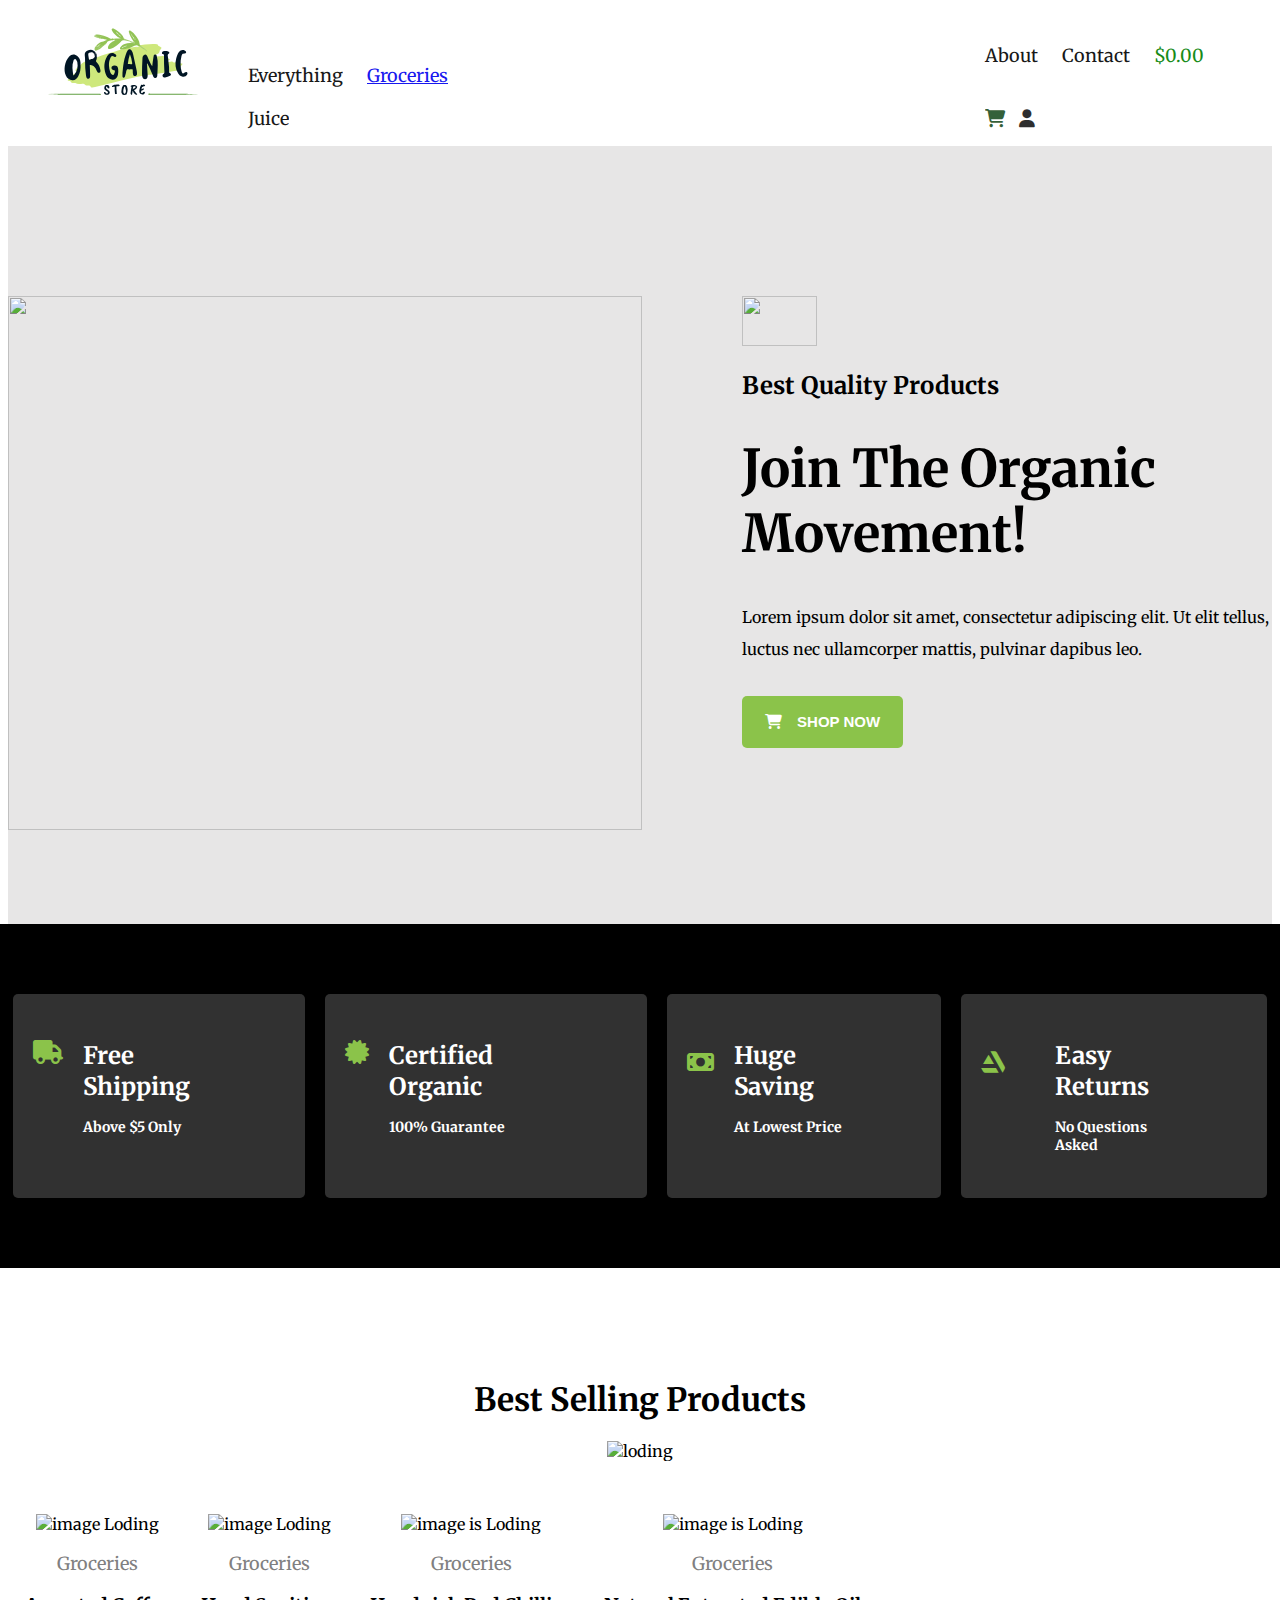
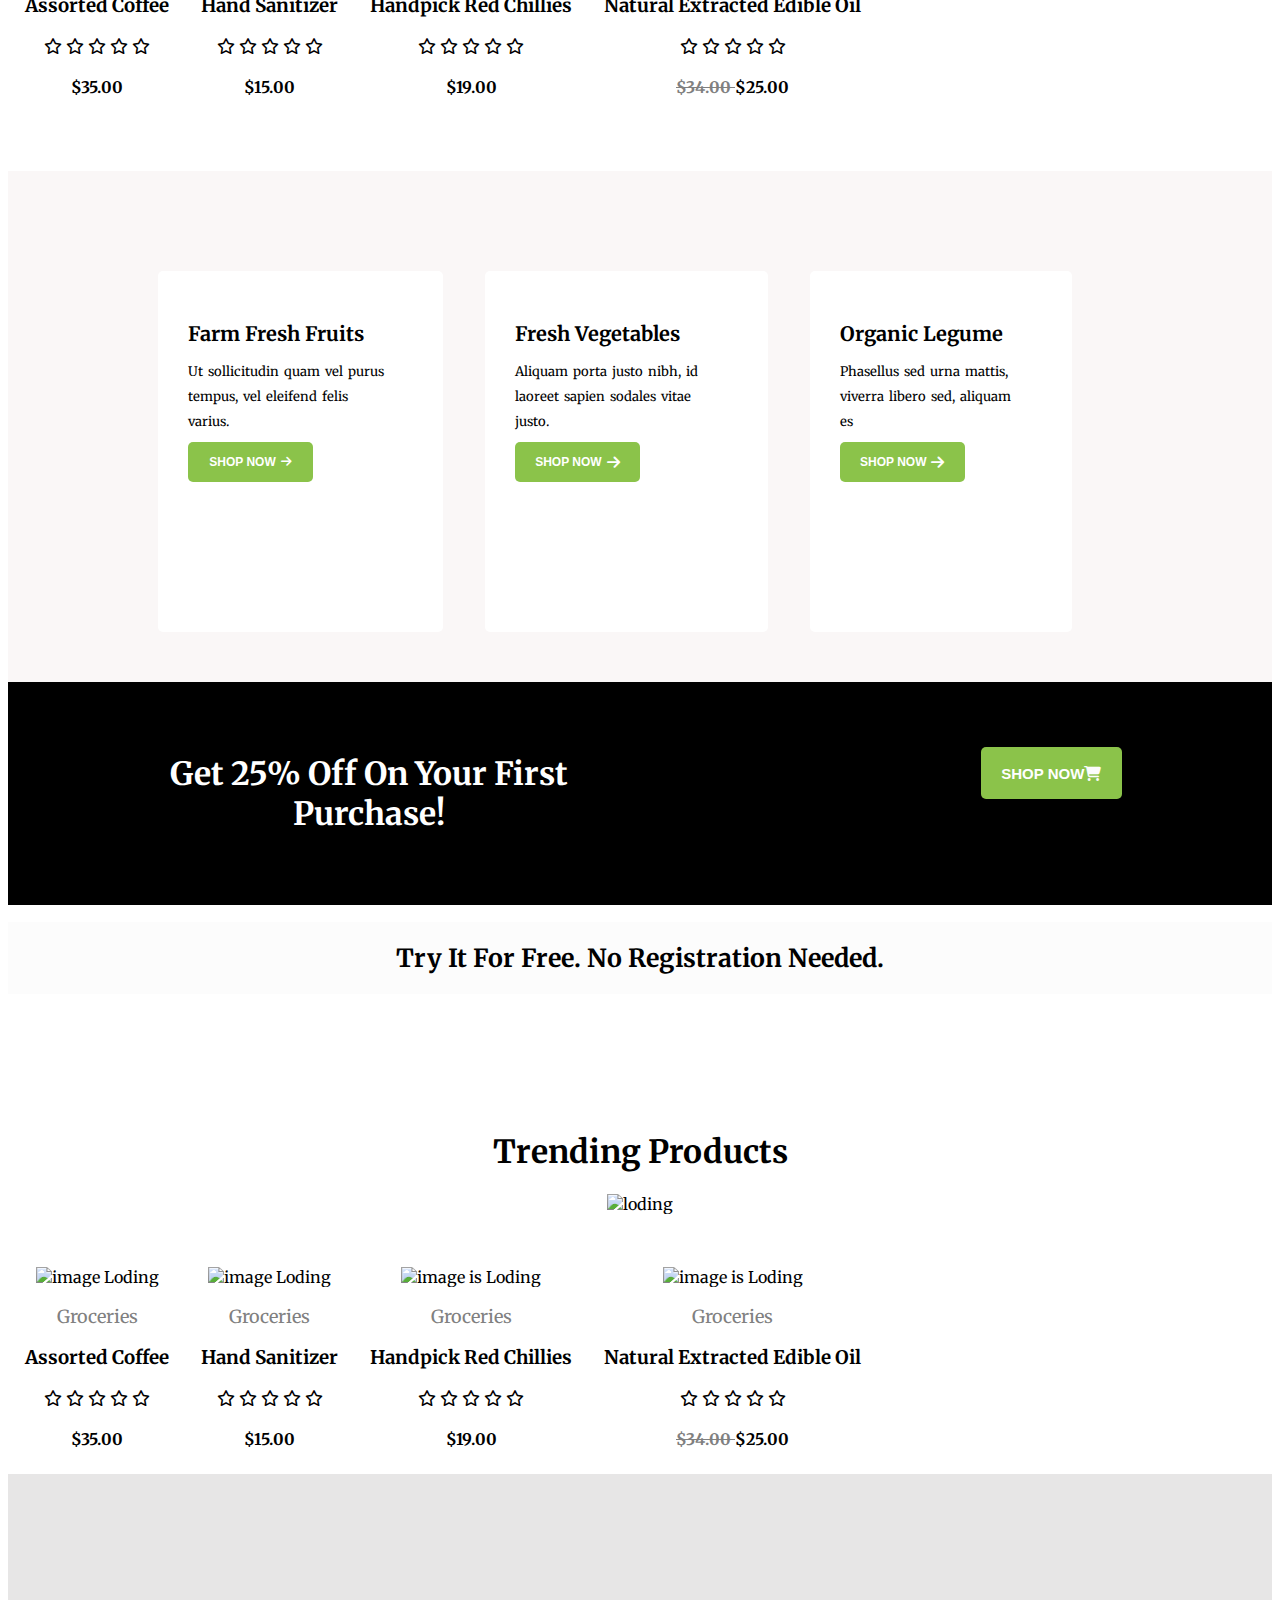
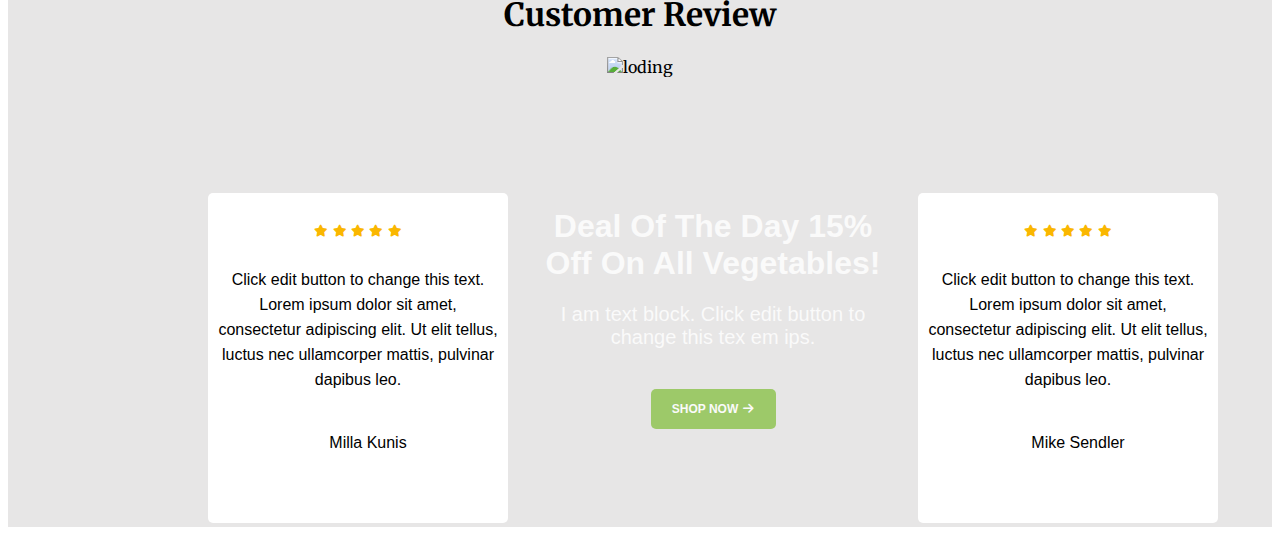
==== index.html @ 9ed95fe5 "Product Details - Design a product details page with HTML and CSS. - Include sections for product im" ====
<!DOCTYPE html>
<html lang="en">
<head>
    <meta charset="UTF-8">
    <meta name="viewport" content="width=device-width, initial-scale=1.0">
    <link rel="stylesheet" type="text/css" href="style.css">
    <link rel="stylesheet" href="https://cdnjs.cloudflare.com/ajax/libs/font-awesome/6.5.1/css/all.min.css" />
    <link href="https://fonts.googleapis.com/css2?family=Merriweather:wght@300&family=Roboto:ital,wght@0,100;0,300;0,500;1,100;1,300;1,400;1,500;1,700&family=Ubuntu&display=swap" rel="stylesheet">

    <title>Coding Ninja</title>
</head>
<body>
    <nav class="navclass">
        <div class="navdiv" id="navid">
            <div class="imgclass"><img style="padding-top:20px;" src="organic-store-logo5.svg" alt="logo" height="auto" width="150px">
            </div>
            <ol>
            <div class="navdiv2">
            <ul >Everything</ul>
             <ul><a href="groceries.html">Groceries</a></ul>
             <ul>Juice</ul></div>
             <div style="margin-left: 475px;">
             <ul >About</ul>
             <ul>Contact</ul>
             <ul style="color: green; ">$0.00</ul>
             <ul><i class="fa-solid fa-cart-shopping" style="color: #1f5125;"></i>
            <ul><i class="fa-solid fa-user" style="color: #000000;"></i></ul>
             </div>
        </div>
    </nav>
    <div class="homediv">
        <div>
            <img src="https://websitedemos.net/organic-shop-02/wp-content/uploads/sites/465/2021/03/organic-products-hero.png" alt="" width="634px" height="534px">
        </div>
        <div class="divsecond">
        <img src="https://websitedemos.net/organic-shop-02/wp-content/uploads/sites/465/2019/07/logo-leaf-new.png" alt="" height="50px" width="75px">
        <h2>Best Quality Products</h2>
        <h1 style="font-size: 3.25rem; font-weight: bolder;">Join The Organic<br> Movement!</h1>
     
        <p style="font-size: 100%; line-height: 2;">Lorem ipsum dolor sit amet, consectetur adipiscing elit. Ut elit tellus, luctus nec ullamcorper mattis, pulvinar dapibus leo.</p>
        <button class="button"><i style="padding-right: 15px;" class="fa-solid fa-cart-shopping" style="color: #fcfcfc;"></i>SHOP NOW</button>
    </div>
       </div>
       <div class="options">
        <div class="optionChild1">
            <div  style="padding-top: 20px;">
            <i class="fa-solid fa-truck fa-2xl" style="color: #8bc34a;"></i>
            </div>
            <div style="padding-left: 20px; padding-right: 25px;">
            <h1>Free Shipping</h1>
            <h3>Above $5 Only</h3>
            </div>
        </div>
        <div class="optionChild1">
            <div  style="padding-top: 20px;">
                <i class="fa-solid fa-certificate fa-2xl" style="color: #8bc34a;" ></i>
            </div>
            <div style="padding-left: 20px; padding-right: 25px;">
            <h1>Certified Organic</h1>
            <h3>100% Guarantee</h3>
            </div>
        </div>
        <div class="optionChild1">
            <div  style="padding-top: 30px;">
                <i class="fa-solid fa-money-bill fa-2xl" style="color: #8bc34a;"></i>
            </div>
            <div style="padding-left: 20px; padding-right: 25px;">
            <h1>Huge Saving</h1>
            <h3>At Lowest Price</h3>
            </div>
        </div>
        <div class="optionChild1">
            <div  style="padding-top: 30px; padding-right: 30px;">
                <i class="fa-brands fa-artstation fa-2xl" style="color: #8bc34a;"></i>
            </div>
            <div style="padding-left: 20px; padding-right: 25px;">
            <h1>Easy Returns</h1>
            <h3>No Questions Asked</h3>
            </div>
        </div>
        
    </div>
    <div style=" font-family: 'Merriweather', serif;">
    <div class="sellingproductClass">
        <h1>Best Selling Products</h1>
        <img src="https://websitedemos.net/organic-shop-02/wp-content/uploads/sites/465/2019/07/logo-leaf-new.png" alt="loding" height="33" width="75">
    </div>
    <div class="Productclass">
        <table>
            <tr>
                <td class="row">
                    <div > 
                        <img src="https://websitedemos.net/organic-shop-02/wp-content/uploads/sites/465/2018/06/coffee-asorted-600x600.jpg" alt="image Loding" height="300" width="300">
                        <p style="color: grey; font-size: 18px;">Groceries</p>
                        <h3>Assorted Coffee</h3>
                        <i class="fa-regular fa-star" style="color: #000000;"></i>
                        <i class="fa-regular fa-star" style="color: #000000;"></i>
                        <i class="fa-regular fa-star" style="color: #000000;"></i>
                        <i class="fa-regular fa-star" style="color: #000000;"></i>
                        <i class="fa-regular fa-star" style="color: #000000;"></i>
                        <h4>$35.00</h4>
                    </div>
                </td>
                <td class="row">
                    <div><img src="https://websitedemos.net/organic-shop-02/wp-content/uploads/sites/465/2018/06/orage-juice-kariz-300x300.jpg" alt="image Loding" height="300" width="300">
                        <p style="color: grey; font-size: 18px;">Groceries</p>
                        <h3>Hand Sanitizer</h3>
                        <i class="fa-regular fa-star" style="color: #000000;"></i>
                        <i class="fa-regular fa-star" style="color: #000000;"></i>
                        <i class="fa-regular fa-star" style="color: #000000;"></i>
                        <i class="fa-regular fa-star" style="color: #000000;"></i>
                        <i class="fa-regular fa-star" style="color: #000000;"></i>
                        <h4>$15.00</h4>
                    
                    
                    </div>
                    </td>
                <td class="row">
                    <div>
                        <img  src="https://websitedemos.net/organic-shop-02/wp-content/uploads/sites/465/2018/06/sanitizer.jpg" alt="image is Loding" height="300" width="300">
                        <p style="color: grey; font-size: 18px;">Groceries</p>
                        <h3>Handpick Red Chillies</h3>
                        <i class="fa-regular fa-star" style="color: #000000;"></i>
                        <i class="fa-regular fa-star" style="color: #000000;"></i>
                        <i class="fa-regular fa-star" style="color: #000000;"></i>
                        <i class="fa-regular fa-star" style="color: #000000;"></i>
                        <i class="fa-regular fa-star" style="color: #000000;"></i>
                        <h4>$19.00</h4>
                    </div>
                </td>
                <td class="row"><div>
                    <img  src="https://websitedemos.net/organic-shop-02/wp-content/uploads/sites/465/2018/06/red-chillies-300x300.jpg" alt="image is Loding">
                    <p style="color: grey; font-size: 18px;">Groceries</p>
                        <h3>Natural Extracted Edible Oil</h3>
                        <i class="fa-regular fa-star" style="color: #000000;"></i>
                        <i class="fa-regular fa-star" style="color: #000000;"></i>
                        <i class="fa-regular fa-star" style="color: #000000;"></i>
                        <i class="fa-regular fa-star" style="color: #000000;"></i>
                        <i class="fa-regular fa-star" style="color: #000000;"></i>
                        <h4><del style="color: grey;">$34.00   </del>$25.00</h4>
                </div></td>
            </tr>
        </table>
    </div>
    </div>
    <div class="add">
        <div class="inneradd1">
            <h1 class="addh1">Farm Fresh Fruits</h1>
            <p class="addp">Ut sollicitudin quam vel purus tempus, vel eleifend felis varius.</p>
            <button class="button" style="width: 125px; height:40px; font-size: 12px; margin-top: -5px; ">SHOP NOW<i class="fa-solid fa-arrow-right " style="color: #ffffff; padding-left: 5px;"></i></button>
        </div>
        <div class="inneradd2" >
            <h1 class="addh1" >Fresh Vegetables</h1>
            <p class="addp">Aliquam porta justo nibh, id laoreet sapien sodales vitae justo.</p>
            <button class="button" style="width: 125px; font-size: 12px; margin-top: -5px; height: 40px;">SHOP NOW<i class="fa-solid fa-arrow-right fa-lg" style="color: #ffffff; padding-left: 5px;"></i></button>
        </div>
        <div class="inneradd3">
            <h1 class="addh1">Organic Legume</h1>
            <p class="addp">Phasellus sed urna mattis, viverra  libero sed, aliquam es</p>
            <Button class="button" style="width: 125px;  font-size: 12px;height: 40px; margin-top: -5px;">SHOP NOW<i class="fa-solid fa-arrow-right fa-lg" style="color: #ffffff; padding-left: 5px;"></i></Button>
    
        </div>
    </div>
    <div style=" font-family: 'Merriweather', serif; background-color: #000000; display: inline-flex; text-align: center; padding-top: 50px; padding-bottom: 50px;">
        <h1 style="color: white; padding-right: 200px; padding-left: 100px;">Get 25% Off On Your First Purchase!</h1>
        <button class="button" style="margin-left: 150px;margin-right: 150px; width:150px">SHOP NOW<i class="fa-solid fa-cart-shopping" style="color: #fcfcfc;"></i></button>
    </div>
    <div style=" font-family: 'Merriweather', serif; background-color: #fcfcfc; text-align: center;">
        <h1 style="font-size: 25px; padding-top: 20px; padding-bottom: 20px;">Try It For Free. No Registration Needed.</h1>
    </div>


    <div style=" font-family: 'Merriweather', serif;">
        <div class="sellingproductClass">
            <h1>Trending Products</h1>
            <img src="https://websitedemos.net/organic-shop-02/wp-content/uploads/sites/465/2019/07/logo-leaf-new.png" alt="loding" height="33" width="75">
        </div>
        <div class="Productclass">
            <table>
                <tr>
                    <td class="row">
                        <div > 
                            <img src="https://websitedemos.net/organic-shop-02/wp-content/uploads/sites/465/2018/06/coffee-asorted-600x600.jpg" alt="image Loding" height="300" width="300">
                            <p style="color: grey; font-size: 18px;">Groceries</p>
                            <h3>Assorted Coffee</h3>
                            <i class="fa-regular fa-star" style="color: #000000;"></i>
                            <i class="fa-regular fa-star" style="color: #000000;"></i>
                            <i class="fa-regular fa-star" style="color: #000000;"></i>
                            <i class="fa-regular fa-star" style="color: #000000;"></i>
                            <i class="fa-regular fa-star" style="color: #000000;"></i>
                            <h4>$35.00</h4>
                        </div>
                    </td>
                    <td class="row">
                        <div><img src="https://websitedemos.net/organic-shop-02/wp-content/uploads/sites/465/2018/06/orage-juice-kariz-300x300.jpg" alt="image Loding" height="300" width="300">
                            <p style="color: grey; font-size: 18px;">Groceries</p>
                            <h3>Hand Sanitizer</h3>
                            <i class="fa-regular fa-star" style="color: #000000;"></i>
                            <i class="fa-regular fa-star" style="color: #000000;"></i>
                            <i class="fa-regular fa-star" style="color: #000000;"></i>
                            <i class="fa-regular fa-star" style="color: #000000;"></i>
                            <i class="fa-regular fa-star" style="color: #000000;"></i>
                            <h4>$15.00</h4>
                        
                        
                        </div>
                        </td>
                    <td class="row">
                        <div>
                            <img  src="https://websitedemos.net/organic-shop-02/wp-content/uploads/sites/465/2018/06/sanitizer.jpg" alt="image is Loding" height="300" width="300">
                            <p style="color: grey; font-size: 18px;">Groceries</p>
                            <h3>Handpick Red Chillies</h3>
                            <i class="fa-regular fa-star" style="color: #000000;"></i>
                            <i class="fa-regular fa-star" style="color: #000000;"></i>
                            <i class="fa-regular fa-star" style="color: #000000;"></i>
                            <i class="fa-regular fa-star" style="color: #000000;"></i>
                            <i class="fa-regular fa-star" style="color: #000000;"></i>
                            <h4>$19.00</h4>
                        </div>
                    </td>
                    <td class="row"><div>
                        <img  src="https://websitedemos.net/organic-shop-02/wp-content/uploads/sites/465/2018/06/red-chillies-300x300.jpg" alt="image is Loding">
                        <p style="color: grey; font-size: 18px;">Groceries</p>
                            <h3>Natural Extracted Edible Oil</h3>
                            <i class="fa-regular fa-star" style="color: #000000;"></i>
                            <i class="fa-regular fa-star" style="color: #000000;"></i>
                            <i class="fa-regular fa-star" style="color: #000000;"></i>
                            <i class="fa-regular fa-star" style="color: #000000;"></i>
                            <i class="fa-regular fa-star" style="color: #000000;"></i>
                            <h4><del style="color: grey;">$34.00   </del>$25.00</h4>
                    </div></td>
                </tr>
            </table>
        </div>
        </div>
        <div  style=" font-family:Arial, Helvetica, sans-serif; background:rgba(221, 220, 220, 0.7) url(http://www.goeazyfacilities.com/wp-content/uploads/2020/04/leaves-free-img-300x237.png);
       background-repeat: no-repeat ; background-position: left top; background-size: 350px; padding-top: 100px;">
            <div style="text-align: center; font-family: 'Merriweather', serif;"><h1>Customer Review</h1>
                <img src="https://websitedemos.net/organic-shop-02/wp-content/uploads/sites/465/2019/07/logo-leaf-new.png" alt="loding" height="33" width="75">
            </div>
            <div style=" display: inline-flex; align-items: baseline;margin-left: 200px; margin-right: 100px; margin-top: 50px;">
                <div style="width: 300px; padding-top: 30px; height: 300px; margin-right: 30px; border-radius: 5px; text-align: center; background-color: white;">
                    <i class="fa-solid fa-star fa-xs" style="color: #fab700;"></i>
                    <i class="fa-solid fa-star fa-xs" style="color: #fab700;"></i>
                    <i class="fa-solid fa-star fa-xs" style="color: #fab700;"></i>
                    <i class="fa-solid fa-star fa-xs" style="color: #fab700;"></i>
                    <i class="fa-solid fa-star fa-xs" style="color: #fab700;"></i>
                    <p style="font-family: Arial, Helvetica, sans-serif; padding: 10px; line-height: 25px;">Click edit button to change this text. Lorem ipsum dolor sit amet, consectetur adipiscing elit. Ut elit tellus, luctus nec ullamcorper mattis, pulvinar dapibus leo.</p>
                    <div style="display: inline-flex;"><img src="https://websitedemos.net/organic-shop-02/wp-content/uploads/sites/465/2019/07/client02-free-img.png" alt="">
                        <p style="padding-left: 20px;">Milla Kunis</p>
                    </div>
                
                </div>
                <div style="width: 350px; height: 400px; margin-right: 30px; border-radius: 5px; background-image:  url(https://imagedelivery.net/F5KOmplEz0rStV2qDKhYag/66325229-75d7-466e-7366-ceefbf7e6c00/tn) ;
                overflow: hidden; opacity: 0.8; background-position: center center; text-align: center; ">
                <h1 style="color: white; padding-top: 60px; font-weight: 9px;">Deal Of The Day 15% Off On All Vegetables!</h1>
                <p style="color: white; font-size: 20px; font-weight: 5px;">I am text block. Click edit button to change this tex em ips.</p>
                <button class="button" style="width: 125px; height:40px; font-size: 12px; margin-top:20px; ">SHOP NOW<i class="fa-solid fa-arrow-right " style="color: #ffffff; padding-left: 5px;"></i></button>
   
            </div>
                <div style="width: 300px; padding-top: 30px; height: 300px; background-color: white; border-radius: 5px;">
                    <div style="width: 300px; height: 300px;  margin-right: 30px; border-radius: 5px; text-align: center;">
                        <i class="fa-solid fa-star fa-xs" style="color: #fab700;"></i>
                        <i class="fa-solid fa-star fa-xs" style="color: #fab700;"></i>
                        <i class="fa-solid fa-star fa-xs" style="color: #fab700;"></i>
                        <i class="fa-solid fa-star fa-xs" style="color: #fab700;"></i>
                        <i class="fa-solid fa-star fa-xs" style="color: #fab700;"></i>
                      
                        <p style="font-family: Arial, Helvetica, sans-serif; padding: 10px; line-height: 25px;">Click edit button to change this text. Lorem ipsum dolor sit amet, consectetur adipiscing elit. Ut elit tellus, luctus nec ullamcorper mattis, pulvinar dapibus leo.</p>
                        <div style="display: inline-flex;"><img src="https://websitedemos.net/organic-shop-02/wp-content/uploads/sites/465/2019/07/client01-free-img.png" alt="">
                            <p style="padding-left: 20px;">Mike Sendler</p>
                        </div></div>
            </div>
        </div>
    
    
        

  
    <!-- <h1 style="text-align: center;">Best Selling Product</h1> -->
    <!-- <div style="text-align: center;">
    <img style="display: inline-block;" src="https://websitedemos.net/organic-shop-02/wp-content/uploads/sites/465/2019/07/logo-leaf-new.png" alt="Loding Image" width="75" height="33">
    </div> -->
    <!-- <br>
    <img style="padding: 30px;" src="https://websitedemos.net/organic-shop-02/wp-content/uploads/sites/465/2018/06/coffee-asorted-600x600.jpg" alt="image Loding" height="300" width="300">
    <img style="padding: 30px;" href="https://www.facebook.com/" src="https://websitedemos.net/organic-shop-02/wp-content/uploads/sites/465/2018/06/orage-juice-kariz-300x300.jpg" alt="image Loding" height="300" width="300">
    <img style="padding: 30px;" src="https://websitedemos.net/organic-shop-02/wp-content/uploads/sites/465/2018/06/sanitizer.jpg" alt="image is Loding" height="300" width="300">
    <img  style="padding: 30px;"src="https://websitedemos.net/organic-shop-02/wp-content/uploads/sites/465/2018/06/red-chillies-300x300.jpg" alt="image is Loding">
    <br> -->
    <!-- <h1 style="text-align: center;">Trending Products</h1>
    <div style="text-align: center;">
        <img style="display: inline-block;" src="https://websitedemos.net/organic-shop-02/wp-content/uploads/sites/465/2019/07/logo-leaf-new.png" alt="Loding Image" width="75" height="33">
    </div>
    <br>
    <img style="padding: 30px;" src="https://websitedemos.net/organic-shop-02/wp-content/uploads/sites/465/2018/06/coffee-asorted-600x600.jpg" alt="image Loding" height="300" width="300">
    <img style="padding: 30px;" href="https://www.facebook.com/" src="https://websitedemos.net/organic-shop-02/wp-content/uploads/sites/465/2018/06/orage-juice-kariz-300x300.jpg" alt="image Loding" height="300" width="300">
    <img style="padding: 30px;" src="https://websitedemos.net/organic-shop-02/wp-content/uploads/sites/465/2018/06/sanitizer.jpg" alt="image is Loding" height="300" width="300">
    <img  style="padding: 30px;"src="https://websitedemos.net/organic-shop-02/wp-content/uploads/sites/465/2018/06/red-chillies-300x300.jpg" alt="image is Loding">
   
    <img style="padding: 15px;" src="https://websitedemos.net/organic-shop-02/wp-content/uploads/sites/465/2019/06/organic-store-logo5.svg" alt="logo" height="100" width="150"> -->
    

</body>
</html>
---- style.css ----
.navclass{
   
   padding-left: 40px;
    background-color: transparent;
}
ol{
    display: inline-flex;
}
.navdiv2{
    margin-top: 20px;
}
ul
{
    padding-top: 20px;
    padding-left: 10px;
    padding-right: 10px;
    opacity: 0.9;
    display: inline-block;
    font-size: 18px;
    font-family: 'Merriweather', serif;
    

}
.navdiv{
    display: inline-flex;
    background-color: white;
}
.fa-cart{
    height: 30px;
    width: 30px;
    
}
.homediv{
    display: inline-flex;
    background:  rgba(221, 220, 220, 0.7) url(http://www.goeazyfacilities.com/wp-content/uploads/2020/04/leaves-free-img-300x237.png);
    background-repeat: no-repeat;
    background-position: 100% 100%;
    background-size: 350px;
    padding-bottom: 100px;
 
    padding-top:150px ;
}
.divsecond{
    align-items: center;
    margin-left: 100px;
    font-family: 'Merriweather', serif;
}
.button{
    
    width: 30.418%;
    height: 3.25rem;
    border-radius: 5px;
    background-color: #8bc34a;
    font-size: 15px;
    color:white;
    border:transparent;
    font-weight: bolder;
    margin-top: 15px;
}
.options{
    background-color: black;
    display: inline-flex;
    margin:-10px;
    padding-left: 5px;
    padding-right: 5px;
    padding-top: 30px;
    padding-bottom: 30px;
   
   
    font-family: 'Merriweather', serif;
}
.optionChild1{
    color: white;
    background-color: rgb(49, 49, 49);
    margin-left: 10px;
    margin-right: 10px;
    padding-left: 20px;
    padding-right: 50px;
    border-radius: 5px;
    margin-top: 40px;
    margin-bottom: 40px;
    font-size: 12px;
    padding-bottom: 30px;
    padding-top: 30px;
    display: inline-flex;
}
.sellingproductClass{
    text-align: center;
    padding-bottom: 50px;
    padding-top: 100px;
    font-size: 1rem;
}
.productclass{
    font-family: 'Merriweather', serif;
    padding-top: 20px;
    }
.row{
    text-align: center;
    padding-left:15px;
    padding-right: 15px;
}
.add{
    background-color: rgb(250, 247, 247);
    display: inline-flex;
    margin-top: 50px;
    padding-top: 50px;
    font-family: 'Merriweather', serif;
    background-image: url(https://websitedemos.net/organic-shop-02/wp-content/uploads/sites/465/2021/03/basil-leaf.png);
    background-position: center top;
    background-repeat: no-repeat;
    background-size: 10%;
    
}
.inneradd1{
    background-image: url(https://prodentumano-1d466.kxcdn.com/upload/thumbnail/product/2023-05-27/op-1685175100.jpg);
    background-color: white;
    margin: 50px;
    padding-left: 30px;
     padding-right: 50px;
    border-radius: 5px;
    background-size: 70%;
    background-repeat: no-repeat;
    background-position: bottom right;
    padding-bottom: 25px;
    margin-left:150px;
    
    
}
.inneradd2{
    background-image: url(https://onempa.com/wp-content/uploads/2023/07/Butterhead-lettuce-1024x683.jpg);
    background-color: white;
    margin: 50px;
    padding-left: 30px;
    padding-right: 50px;
    border-radius: 5px;
    background-size: 70%;
    background-repeat: no-repeat;
    background-position: bottom right;
    margin-left:-8px ;
    margin-right: -8px;
}
.inneradd3{
    background-image:url(https://www.cybervitamins.com/wp-content/uploads/2019/07/product03-free-img.jpg);
    background-color: white;
    margin: 50px;
     padding-left: 30px;
     padding-right: 50px;
    border-radius: 5px;
    background-size: 70%;
    background-repeat: no-repeat;
    background-position: bottom right;
    margin-right: 200px;
    padding-bottom: 150px;
    
}
.addh1{
    margin-top: 50px;
    font-size: 20px;
    font-weight: 5px;
}
.addp{
    margin-top: 2px;
    font-size: 13px;
    word-spacing: 2px;
    line-height: 25px;
    
}
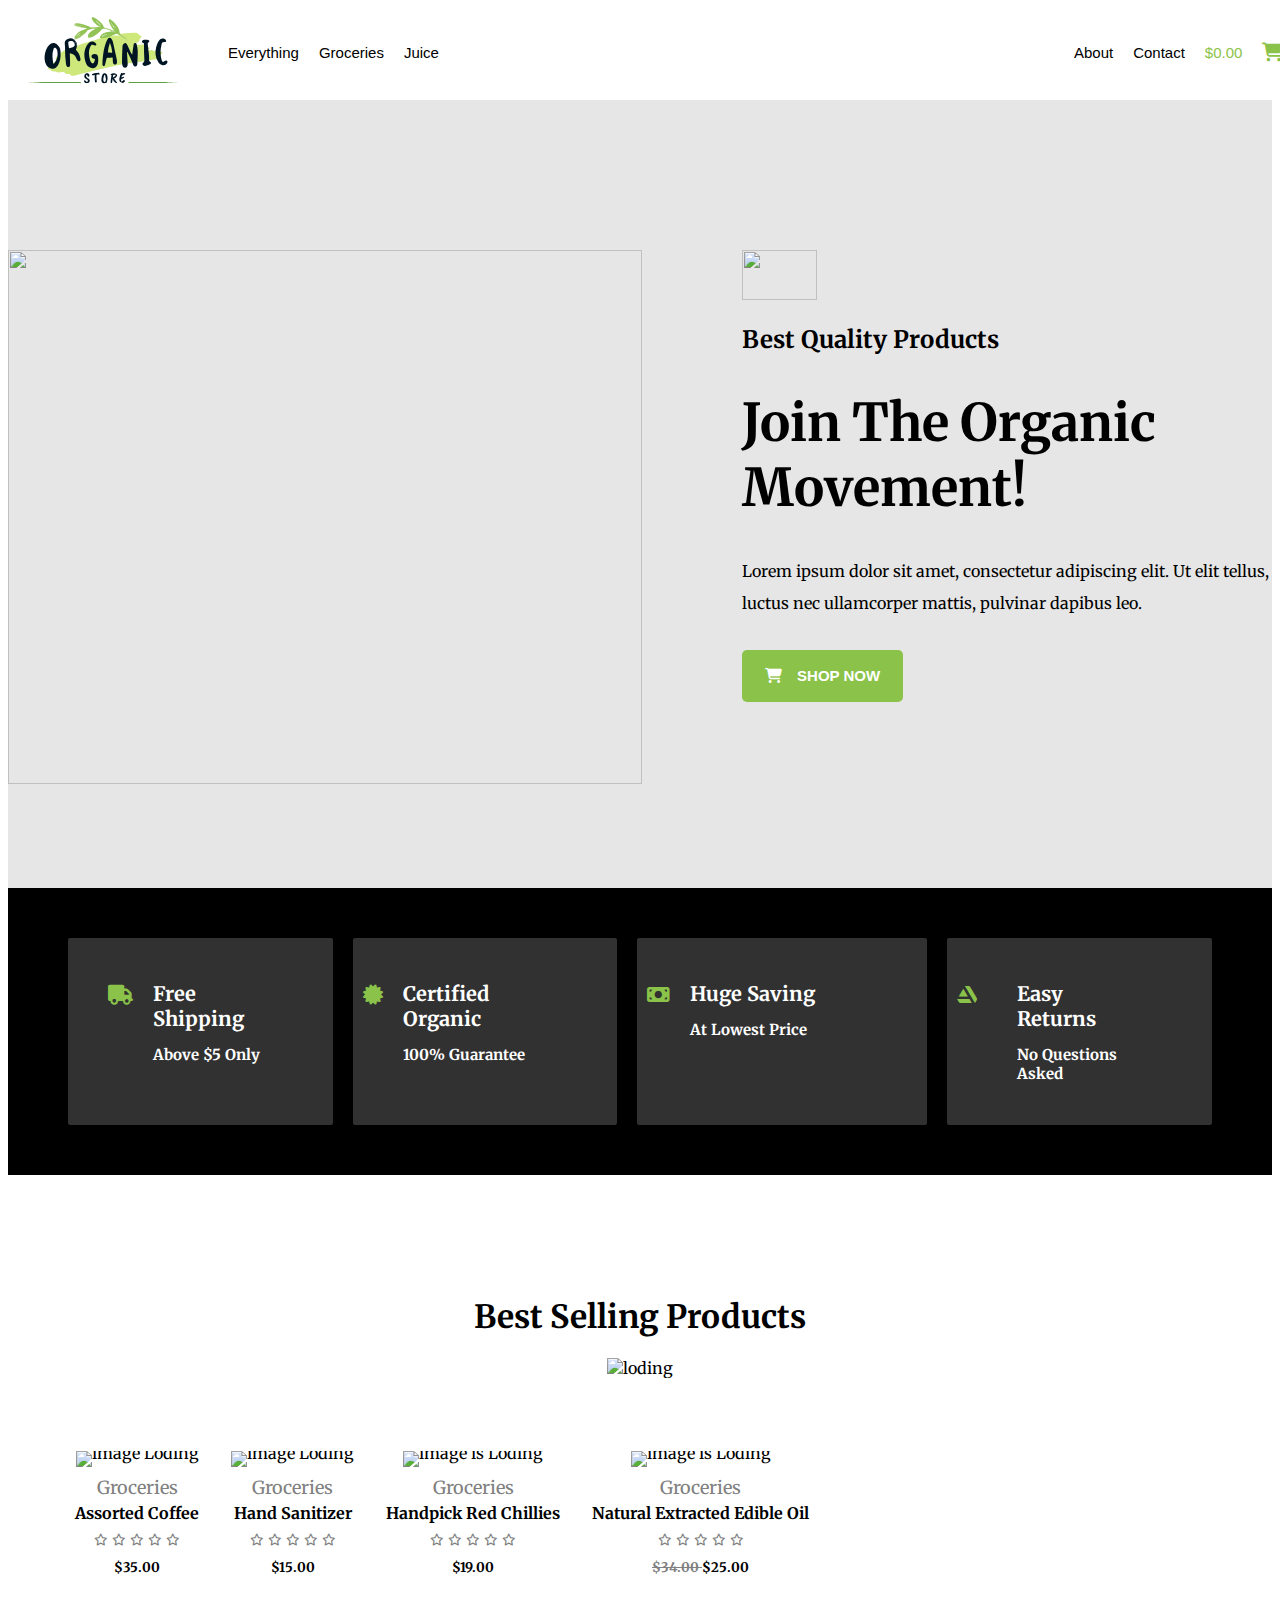
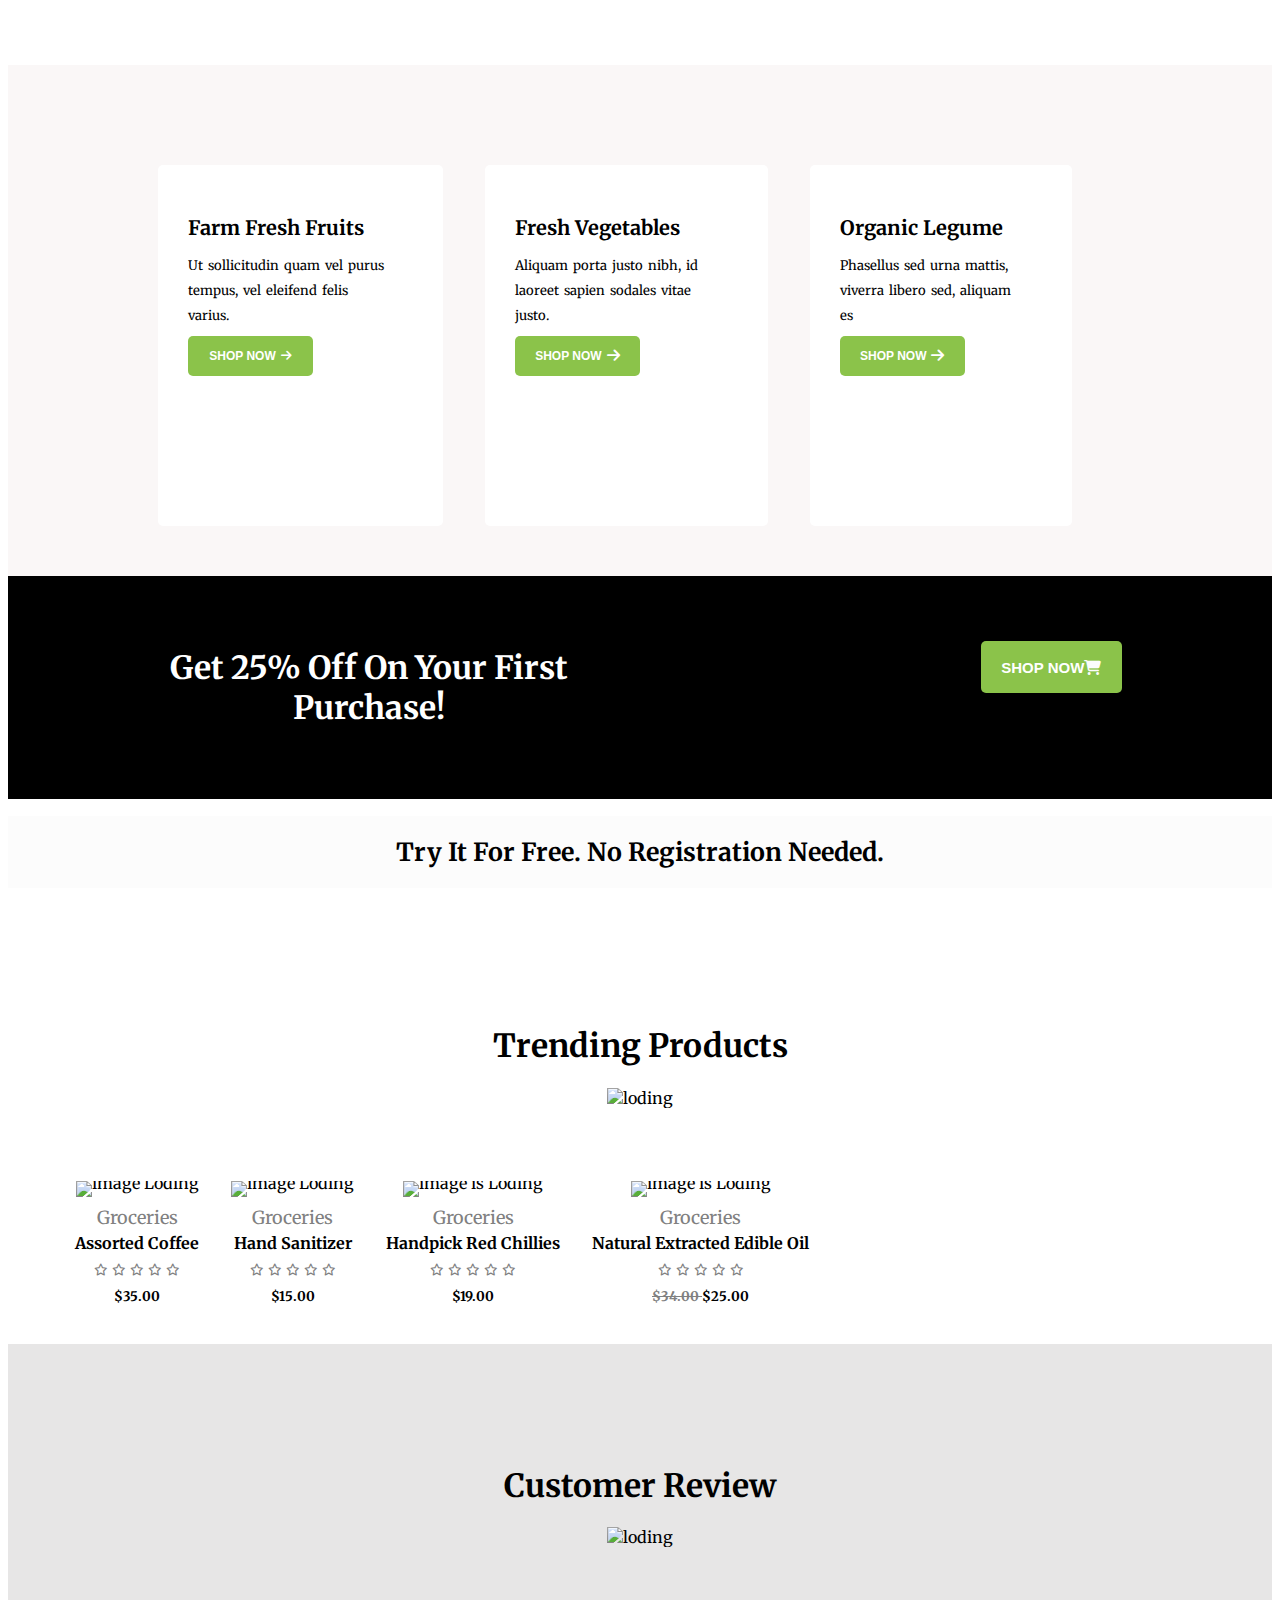
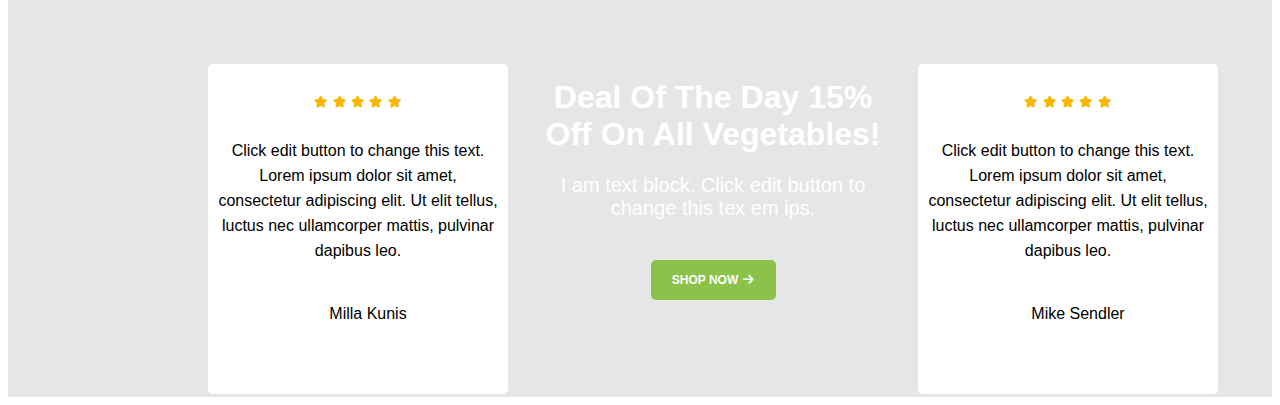
==== commit 9b039420: "Added  transition" ====
--- a/index.html
+++ b/index.html
@@ -7,32 +7,34 @@
     <link rel="stylesheet" href="https://cdnjs.cloudflare.com/ajax/libs/font-awesome/6.5.1/css/all.min.css" />
     <link href="https://fonts.googleapis.com/css2?family=Merriweather:wght@300&family=Roboto:ital,wght@0,100;0,300;0,500;1,100;1,300;1,400;1,500;1,700&family=Ubuntu&display=swap" rel="stylesheet">
 
-    <title>Coding Ninja</title>
+    <title>QuikCart</title>
 </head>
 <body>
-    <nav class="navclass">
-        <div class="navdiv" id="navid">
-            <div class="imgclass"><img style="padding-top:20px;" src="organic-store-logo5.svg" alt="logo" height="auto" width="150px">
-            </div>
-            <ol>
-            <div class="navdiv2">
-            <ul >Everything</ul>
-             <ul><a href="groceries.html">Groceries</a></ul>
-             <ul>Juice</ul></div>
-             <div style="margin-left: 475px;">
-             <ul >About</ul>
-             <ul>Contact</ul>
-             <ul style="color: green; ">$0.00</ul>
-             <ul><i class="fa-solid fa-cart-shopping" style="color: #1f5125;"></i>
-            <ul><i class="fa-solid fa-user" style="color: #000000;"></i></ul>
-             </div>
-        </div>
-    </nav>
-    <div class="homediv">
-        <div>
+    <div class="navigation" style="display: inline-flex; padding-left: 20px; font-family: Arial, Helvetica, sans-serif;">
+        <img src="organic-store-logo5.svg" alt="loding" height="auto" width="150px">
+        <div class="navdiv">
+            <ol class="navdivChild" style="display: inline-flex;">
+                <ul><a class="navdivChild-Child"  href="">Everything</a></ul>
+                <ul><a class="navdivChild-Child"  href="groceries.html">Groceries</a></ul>
+                <ul><a class="navdivChild-Child"  href="">Juice</a></ul>
+            </ol>
+        </div>
+        <div class="navdiv" style="margin-left: 575px;" >
+            <ol class="navdivChild" style="display: inline-flex; ">              
+                <ul><a class="navdivChild-Child"  href="">About</a></ul>
+                <ul><a  class="navdivChild-Child"  href="">Contact</a></ul>
+                <ul><a  class="navdivChild-Child" style=" color: #8bc34a; font-weight: 6px;" href="" >$0.00</a></ul>
+                <ul><a  class="navdivChild-Child" href=""><i class="fa-solid fa-cart-shopping fa-lg" style="color:#8bc34a"></i></a>
+                <a  class="navdivChild-Child" href=""><i class="fa-solid fa-user fa-lg " style="color: #000000; padding-left: 20px;"></i></a>
+            </ol>
+        </div>
+
+    </div>
+    <div class="banner">
+        <div class="bannerChild1">
             <img src="https://websitedemos.net/organic-shop-02/wp-content/uploads/sites/465/2021/03/organic-products-hero.png" alt="" width="634px" height="534px">
         </div>
-        <div class="divsecond">
+        <div class="bannerChild2">
         <img src="https://websitedemos.net/organic-shop-02/wp-content/uploads/sites/465/2019/07/logo-leaf-new.png" alt="" height="50px" width="75px">
         <h2>Best Quality Products</h2>
         <h1 style="font-size: 3.25rem; font-weight: bolder;">Join The Organic<br> Movement!</h1>
@@ -41,103 +43,103 @@
         <button class="button"><i style="padding-right: 15px;" class="fa-solid fa-cart-shopping" style="color: #fcfcfc;"></i>SHOP NOW</button>
     </div>
        </div>
-       <div class="options">
-        <div class="optionChild1">
-            <div  style="padding-top: 20px;">
+       <div class="relaiabilityBanner">
+        <div class="relaiabilityBannerChild">
+            <div  style="padding-top: 20px; padding-left: 30px;">
             <i class="fa-solid fa-truck fa-2xl" style="color: #8bc34a;"></i>
             </div>
             <div style="padding-left: 20px; padding-right: 25px;">
             <h1>Free Shipping</h1>
-            <h3>Above $5 Only</h3>
-            </div>
-        </div>
-        <div class="optionChild1">
+            <h2>Above $5 Only</h2>
+            </div>
+        </div>
+        <div class="relaiabilityBannerChild">
             <div  style="padding-top: 20px;">
                 <i class="fa-solid fa-certificate fa-2xl" style="color: #8bc34a;" ></i>
             </div>
             <div style="padding-left: 20px; padding-right: 25px;">
             <h1>Certified Organic</h1>
-            <h3>100% Guarantee</h3>
-            </div>
-        </div>
-        <div class="optionChild1">
-            <div  style="padding-top: 30px;">
+            <h2>100% Guarantee</h2>
+            </div>
+        </div>
+        <div class="relaiabilityBannerChild">
+            <div  style="padding-top: 20px;">
                 <i class="fa-solid fa-money-bill fa-2xl" style="color: #8bc34a;"></i>
             </div>
-            <div style="padding-left: 20px; padding-right: 25px;">
+            <div style="padding-left: 20px; padding-right: 25px; width: 200px;">
             <h1>Huge Saving</h1>
-            <h3>At Lowest Price</h3>
-            </div>
-        </div>
-        <div class="optionChild1">
-            <div  style="padding-top: 30px; padding-right: 30px;">
+            <h2>At Lowest Price</h2>
+            </div>
+        </div>
+        <div class="relaiabilityBannerChild">
+            <div  style="padding-top:20px; padding-right: 40px;">
                 <i class="fa-brands fa-artstation fa-2xl" style="color: #8bc34a;"></i>
             </div>
-            <div style="padding-left: 20px; padding-right: 25px;">
+            <div style="padding-left: 0px; padding-right: 40px;">
             <h1>Easy Returns</h1>
-            <h3>No Questions Asked</h3>
+            <h2>No Questions Asked</h2>
             </div>
         </div>
         
     </div>
-    <div style=" font-family: 'Merriweather', serif;">
-    <div class="sellingproductClass">
+    <div class="bestSellingProduct" style="font-family: 'Merriweather', serif; ">
+    <div class="bestSellingProductClass1">
         <h1>Best Selling Products</h1>
         <img src="https://websitedemos.net/organic-shop-02/wp-content/uploads/sites/465/2019/07/logo-leaf-new.png" alt="loding" height="33" width="75">
     </div>
-    <div class="Productclass">
+    <div class="bestSellingProductClass2">
         <table>
             <tr>
-                <td class="row">
+                <td class="bestSellingProductClass2Row">
                     <div > 
-                        <img src="https://websitedemos.net/organic-shop-02/wp-content/uploads/sites/465/2018/06/coffee-asorted-600x600.jpg" alt="image Loding" height="300" width="300">
+                        <img src="https://websitedemos.net/organic-shop-02/wp-content/uploads/sites/465/2018/06/coffee-asorted-600x600.jpg" alt="image Loding" height="275" width="275">
                         <p style="color: grey; font-size: 18px;">Groceries</p>
-                        <h3>Assorted Coffee</h3>
-                        <i class="fa-regular fa-star" style="color: #000000;"></i>
-                        <i class="fa-regular fa-star" style="color: #000000;"></i>
-                        <i class="fa-regular fa-star" style="color: #000000;"></i>
-                        <i class="fa-regular fa-star" style="color: #000000;"></i>
-                        <i class="fa-regular fa-star" style="color: #000000;"></i>
-                        <h4>$35.00</h4>
+                        <h4>Assorted Coffee</h4>
+                        <i class="fa-regular fa-star fa-xs" style="color: grey;"></i>
+                        <i class="fa-regular fa-star fa-xs" style="color:  grey;"></i>
+                        <i class="fa-regular fa-star fa-xs" style="color:  grey;"></i>
+                        <i class="fa-regular fa-star fa-xs" style="color:  grey;"></i>
+                        <i class="fa-regular fa-star fa-xs" style="color:  grey;"></i>
+                        <h5>$35.00</h5>
                     </div>
                 </td>
-                <td class="row">
-                    <div><img src="https://websitedemos.net/organic-shop-02/wp-content/uploads/sites/465/2018/06/orage-juice-kariz-300x300.jpg" alt="image Loding" height="300" width="300">
+                <td class="bestSellingProductClass2Row">
+                    <div><img src="https://websitedemos.net/organic-shop-02/wp-content/uploads/sites/465/2018/06/orage-juice-kariz-300x300.jpg" alt="image Loding" height="275" width="275">
                         <p style="color: grey; font-size: 18px;">Groceries</p>
-                        <h3>Hand Sanitizer</h3>
-                        <i class="fa-regular fa-star" style="color: #000000;"></i>
-                        <i class="fa-regular fa-star" style="color: #000000;"></i>
-                        <i class="fa-regular fa-star" style="color: #000000;"></i>
-                        <i class="fa-regular fa-star" style="color: #000000;"></i>
-                        <i class="fa-regular fa-star" style="color: #000000;"></i>
-                        <h4>$15.00</h4>
+                        <h4>Hand Sanitizer</h4>
+                        <i class="fa-regular fa-star fa-xs" style="color:  grey;"></i>
+                        <i class="fa-regular fa-star fa-xs" style="color: grey;"></i>
+                        <i class="fa-regular fa-star fa-xs" style="color:  grey;"></i>
+                        <i class="fa-regular fa-star fa-xs" style="color: grey;"></i>
+                        <i class="fa-regular fa-star fa-xs" style="color:  grey;"></i>
+                        <h5>$15.00</h5>
                     
                     
                     </div>
                     </td>
-                <td class="row">
+                <td class="bestSellingProductClass2Row">
                     <div>
-                        <img  src="https://websitedemos.net/organic-shop-02/wp-content/uploads/sites/465/2018/06/sanitizer.jpg" alt="image is Loding" height="300" width="300">
+                        <img  src="https://websitedemos.net/organic-shop-02/wp-content/uploads/sites/465/2018/06/sanitizer.jpg" alt="image is Loding" height="275" width="275">
                         <p style="color: grey; font-size: 18px;">Groceries</p>
-                        <h3>Handpick Red Chillies</h3>
-                        <i class="fa-regular fa-star" style="color: #000000;"></i>
-                        <i class="fa-regular fa-star" style="color: #000000;"></i>
-                        <i class="fa-regular fa-star" style="color: #000000;"></i>
-                        <i class="fa-regular fa-star" style="color: #000000;"></i>
-                        <i class="fa-regular fa-star" style="color: #000000;"></i>
-                        <h4>$19.00</h4>
+                        <h4>Handpick Red Chillies</h4>
+                        <i class="fa-regular fa-star fa-xs" style="color:  grey;"></i>
+                        <i class="fa-regular fa-star fa-xs" style="color: grey;"></i>
+                        <i class="fa-regular fa-star fa-xs" style="color:  grey;"></i>
+                        <i class="fa-regular fa-star fa-xs" style="color: grey;"></i>
+                        <i class="fa-regular fa-star fa-xs" style="color: grey;"></i>
+                        <h5>$19.00</h5>
                     </div>
                 </td>
-                <td class="row"><div>
-                    <img  src="https://websitedemos.net/organic-shop-02/wp-content/uploads/sites/465/2018/06/red-chillies-300x300.jpg" alt="image is Loding">
+                <td class="bestSellingProductClass2Row"><div>
+                    <img  src="https://websitedemos.net/organic-shop-02/wp-content/uploads/sites/465/2018/06/red-chillies-300x300.jpg" alt="image is Loding" height="275" width="275">
                     <p style="color: grey; font-size: 18px;">Groceries</p>
-                        <h3>Natural Extracted Edible Oil</h3>
-                        <i class="fa-regular fa-star" style="color: #000000;"></i>
-                        <i class="fa-regular fa-star" style="color: #000000;"></i>
-                        <i class="fa-regular fa-star" style="color: #000000;"></i>
-                        <i class="fa-regular fa-star" style="color: #000000;"></i>
-                        <i class="fa-regular fa-star" style="color: #000000;"></i>
-                        <h4><del style="color: grey;">$34.00   </del>$25.00</h4>
+                        <h4>Natural Extracted Edible Oil</h4>
+                        <i class="fa-regular fa-star fa-xs" style="color:  grey;"></i>
+                        <i class="fa-regular fa-star fa-xs" style="color: grey;"></i>
+                        <i class="fa-regular fa-star fa-xs" style="color:  grey;"></i>
+                        <i class="fa-regular fa-star fa-xs" style="color: grey;"></i>
+                        <i class="fa-regular fa-star fa-xs" style="color: grey;"></i>
+                        <h5><del style="color: grey;">$34.00   </del>$25.00</h5>
                 </div></td>
             </tr>
         </table>
@@ -161,7 +163,7 @@
     
         </div>
     </div>
-    <div style=" font-family: 'Merriweather', serif; background-color: #000000; display: inline-flex; text-align: center; padding-top: 50px; padding-bottom: 50px;">
+    <div class="offerBanner" >
         <h1 style="color: white; padding-right: 200px; padding-left: 100px;">Get 25% Off On Your First Purchase!</h1>
         <button class="button" style="margin-left: 150px;margin-right: 150px; width:150px">SHOP NOW<i class="fa-solid fa-cart-shopping" style="color: #fcfcfc;"></i></button>
     </div>
@@ -170,76 +172,75 @@
     </div>
 
 
-    <div style=" font-family: 'Merriweather', serif;">
-        <div class="sellingproductClass">
+    <div class="trendingProductClass"style=" font-family: 'Merriweather', serif;">
+        <div class="trendingProductClass1">
             <h1>Trending Products</h1>
             <img src="https://websitedemos.net/organic-shop-02/wp-content/uploads/sites/465/2019/07/logo-leaf-new.png" alt="loding" height="33" width="75">
         </div>
-        <div class="Productclass">
+        <div class="trendingProductClass2">
             <table>
                 <tr>
-                    <td class="row">
+                    <td class="trendingProductClass2Row">
                         <div > 
-                            <img src="https://websitedemos.net/organic-shop-02/wp-content/uploads/sites/465/2018/06/coffee-asorted-600x600.jpg" alt="image Loding" height="300" width="300">
+                            <img src="https://websitedemos.net/organic-shop-02/wp-content/uploads/sites/465/2018/06/coffee-asorted-600x600.jpg" alt="image Loding" height="275" width="275">
                             <p style="color: grey; font-size: 18px;">Groceries</p>
-                            <h3>Assorted Coffee</h3>
-                            <i class="fa-regular fa-star" style="color: #000000;"></i>
-                            <i class="fa-regular fa-star" style="color: #000000;"></i>
-                            <i class="fa-regular fa-star" style="color: #000000;"></i>
-                            <i class="fa-regular fa-star" style="color: #000000;"></i>
-                            <i class="fa-regular fa-star" style="color: #000000;"></i>
-                            <h4>$35.00</h4>
+                            <h4>Assorted Coffee</h4>
+                            <i class="fa-regular fa-star fa-xs" style="color:grey;"></i>
+                            <i class="fa-regular fa-star fa-xs" style="color:grey;"></i>
+                            <i class="fa-regular fa-star fa-xs" style="color:grey;"></i>
+                            <i class="fa-regular fa-star fa-xs" style="color:grey;"></i>
+                            <i class="fa-regular fa-star fa-xs" style="color:grey;"></i>
+                            <h5>$35.00</h5>
                         </div>
                     </td>
-                    <td class="row">
-                        <div><img src="https://websitedemos.net/organic-shop-02/wp-content/uploads/sites/465/2018/06/orage-juice-kariz-300x300.jpg" alt="image Loding" height="300" width="300">
+                    <td class="trendingProductClass2Row">
+                        <div><img src="https://websitedemos.net/organic-shop-02/wp-content/uploads/sites/465/2018/06/orage-juice-kariz-300x300.jpg" alt="image Loding" height="275" width="275">
                             <p style="color: grey; font-size: 18px;">Groceries</p>
-                            <h3>Hand Sanitizer</h3>
-                            <i class="fa-regular fa-star" style="color: #000000;"></i>
-                            <i class="fa-regular fa-star" style="color: #000000;"></i>
-                            <i class="fa-regular fa-star" style="color: #000000;"></i>
-                            <i class="fa-regular fa-star" style="color: #000000;"></i>
-                            <i class="fa-regular fa-star" style="color: #000000;"></i>
-                            <h4>$15.00</h4>
+                            <h4>Hand Sanitizer</h4>
+                            <i class="fa-regular fa-star fa-xs" style="color:grey;"></i>
+                            <i class="fa-regular fa-star fa-xs" style="color:grey;"></i>
+                            <i class="fa-regular fa-star fa-xs" style="color:grey;"></i>
+                            <i class="fa-regular fa-star fa-xs" style="color:grey;"></i>
+                            <i class="fa-regular fa-star fa-xs" style="color:grey;"></i>
+                            <h5>$15.00</h5>
                         
                         
                         </div>
                         </td>
-                    <td class="row">
+                    <td class="trendingProductClass2Row">
                         <div>
-                            <img  src="https://websitedemos.net/organic-shop-02/wp-content/uploads/sites/465/2018/06/sanitizer.jpg" alt="image is Loding" height="300" width="300">
+                            <img  src="https://websitedemos.net/organic-shop-02/wp-content/uploads/sites/465/2018/06/sanitizer.jpg" alt="image is Loding" height="275" width="275">
                             <p style="color: grey; font-size: 18px;">Groceries</p>
-                            <h3>Handpick Red Chillies</h3>
-                            <i class="fa-regular fa-star" style="color: #000000;"></i>
-                            <i class="fa-regular fa-star" style="color: #000000;"></i>
-                            <i class="fa-regular fa-star" style="color: #000000;"></i>
-                            <i class="fa-regular fa-star" style="color: #000000;"></i>
-                            <i class="fa-regular fa-star" style="color: #000000;"></i>
-                            <h4>$19.00</h4>
+                            <h4>Handpick Red Chillies</h4>
+                            <i class="fa-regular fa-star fa-xs" style="color:grey;"></i>
+                            <i class="fa-regular fa-star fa-xs" style="color:grey;"></i>
+                            <i class="fa-regular fa-star fa-xs" style="color:grey;"></i>
+                            <i class="fa-regular fa-star fa-xs" style="color:grey;"></i>
+                            <i class="fa-regular fa-star fa-xs" style="color:grey;"></i>
+                            <h5>$19.00</h5>
                         </div>
                     </td>
-                    <td class="row"><div>
-                        <img  src="https://websitedemos.net/organic-shop-02/wp-content/uploads/sites/465/2018/06/red-chillies-300x300.jpg" alt="image is Loding">
+                    <td class="trendingProductClass2Row"><div>
+                        <img  src="https://websitedemos.net/organic-shop-02/wp-content/uploads/sites/465/2018/06/red-chillies-300x300.jpg" alt="image is Loding" width="275" height="275">
                         <p style="color: grey; font-size: 18px;">Groceries</p>
-                            <h3>Natural Extracted Edible Oil</h3>
-                            <i class="fa-regular fa-star" style="color: #000000;"></i>
-                            <i class="fa-regular fa-star" style="color: #000000;"></i>
-                            <i class="fa-regular fa-star" style="color: #000000;"></i>
-                            <i class="fa-regular fa-star" style="color: #000000;"></i>
-                            <i class="fa-regular fa-star" style="color: #000000;"></i>
-                            <h4><del style="color: grey;">$34.00   </del>$25.00</h4>
+                            <h4>Natural Extracted Edible Oil</h4>
+                            <i class="fa-regular fa-star fa-xs" style="color:grey;"></i>
+                            <i class="fa-regular fa-star fa-xs" style="color:grey;"></i>
+                            <i class="fa-regular fa-star fa-xs" style="color:grey;"></i>
+                            <i class="fa-regular fa-star fa-xs" style="color: grey;"></i>
+                            <i class="fa-regular fa-star fa-xs" style="color:grey;"></i>
+                            <h5><del style="color: grey;">$34.00   </del>$25.00</h5>
                     </div></td>
                 </tr>
             </table>
         </div>
         </div>
-        <div  style=" font-family:Arial, Helvetica, sans-serif; background:rgba(221, 220, 220, 0.7) url(http://www.goeazyfacilities.com/wp-content/uploads/2020/04/leaves-free-img-300x237.png);
-       background-repeat: no-repeat ; background-position: left top; background-size: 350px; padding-top: 100px;">
-            <div style="text-align: center; font-family: 'Merriweather', serif;"><h1>Customer Review</h1>
+        <div class="review">
+            <div class="reviewClass1" ><h1>Customer Review</h1>
                 <img src="https://websitedemos.net/organic-shop-02/wp-content/uploads/sites/465/2019/07/logo-leaf-new.png" alt="loding" height="33" width="75">
             </div>
-            <div style=" display: inline-flex; align-items: baseline;margin-left: 200px; margin-right: 100px; margin-top: 50px;">
-                <div style="width: 300px; padding-top: 30px; height: 300px; margin-right: 30px; border-radius: 5px; text-align: center; background-color: white;">
+            <div class="reviewClass2" >
+                <div class="reviewClass2Child1" >
                     <i class="fa-solid fa-star fa-xs" style="color: #fab700;"></i>
                     <i class="fa-solid fa-star fa-xs" style="color: #fab700;"></i>
                     <i class="fa-solid fa-star fa-xs" style="color: #fab700;"></i>
@@ -251,15 +252,13 @@
                     </div>
                 
                 </div>
-                <div style="width: 350px; height: 400px; margin-right: 30px; border-radius: 5px; background-image:  url(https://imagedelivery.net/F5KOmplEz0rStV2qDKhYag/66325229-75d7-466e-7366-ceefbf7e6c00/tn) ;
-                overflow: hidden; opacity: 0.8; background-position: center center; text-align: center; ">
+                <div class="reviewClass2Child2">
                 <h1 style="color: white; padding-top: 60px; font-weight: 9px;">Deal Of The Day 15% Off On All Vegetables!</h1>
                 <p style="color: white; font-size: 20px; font-weight: 5px;">I am text block. Click edit button to change this tex em ips.</p>
                 <button class="button" style="width: 125px; height:40px; font-size: 12px; margin-top:20px; ">SHOP NOW<i class="fa-solid fa-arrow-right " style="color: #ffffff; padding-left: 5px;"></i></button>
    
             </div>
-                <div style="width: 300px; padding-top: 30px; height: 300px; background-color: white; border-radius: 5px;">
-                    <div style="width: 300px; height: 300px;  margin-right: 30px; border-radius: 5px; text-align: center;">
+                <div class="reviewClass2Child3" >
                         <i class="fa-solid fa-star fa-xs" style="color: #fab700;"></i>
                         <i class="fa-solid fa-star fa-xs" style="color: #fab700;"></i>
                         <i class="fa-solid fa-star fa-xs" style="color: #fab700;"></i>
--- a/style.css
+++ b/style.css
@@ -2,7 +2,12 @@
    
    padding-left: 40px;
     background-color: transparent;
-}
+    
+}
+.navigation{
+    display: inline-flex;
+}
+
 ol{
     display: inline-flex;
 }
@@ -14,35 +19,43 @@
     padding-top: 20px;
     padding-left: 10px;
     padding-right: 10px;
-    opacity: 0.9;
     display: inline-block;
-    font-size: 18px;
-    font-family: 'Merriweather', serif;
-    
-
 }
 .navdiv{
     display: inline-flex;
     background-color: white;
+    
+}
+.navdivChild-Child{
+    font-size: 15px;
+    text-decoration: none;
+    color: #000000;
+    transition-property: color;
+    transition-duration: 0.5s;
+    
+    }
+.navdivChild-Child:hover{
+    color:#8bc34a;
 }
 .fa-cart{
     height: 30px;
     width: 30px;
     
 }
-.homediv{
+.banner{
     display: inline-flex;
     background:  rgba(221, 220, 220, 0.7) url(http://www.goeazyfacilities.com/wp-content/uploads/2020/04/leaves-free-img-300x237.png);
     background-repeat: no-repeat;
     background-position: 100% 100%;
-    background-size: 350px;
+    background-size: 400px;
     padding-bottom: 100px;
- 
     padding-top:150px ;
-}
-.divsecond{
+    
+}
+.bannerChild2{
     align-items: center;
     margin-left: 100px;
+    display: inline-block;
     font-family: 'Merriweather', serif;
 }
 .button{
@@ -56,48 +69,59 @@
     border:transparent;
     font-weight: bolder;
     margin-top: 15px;
-}
-.options{
+    transition-property: background-color;
+    transition-duration: 1s;
+
+}
+button:hover{
+    background-color: #befd75;
+
+}
+.relaiabilityBanner{
     background-color: black;
-    display: inline-flex;
-    margin:-10px;
-    padding-left: 5px;
-    padding-right: 5px;
-    padding-top: 30px;
-    padding-bottom: 30px;
-   
-   
-    font-family: 'Merriweather', serif;
-}
-.optionChild1{
+    display: flex;
+    margin:0px;
+    padding-left:50px;
+    padding-right: 50px;
+    padding-top: 10px;
+    padding-bottom: 10px;
+    background-size:400px;
+    font-family: 'Merriweather', serif;
+}
+.relaiabilityBannerChild{
     color: white;
     background-color: rgb(49, 49, 49);
     margin-left: 10px;
     margin-right: 10px;
-    padding-left: 20px;
-    padding-right: 50px;
-    border-radius: 5px;
+    padding-left: 10px;
+    padding-right: 30px;
+    border-radius: 2px;
     margin-top: 40px;
     margin-bottom: 40px;
-    font-size: 12px;
-    padding-bottom: 30px;
+    font-size: 10px;
+    padding-bottom:30px;
     padding-top: 30px;
     display: inline-flex;
-}
-.sellingproductClass{
+    width: 250px;
+}
+.bestSellingProductClass1,.trendingProductClass1{
     text-align: center;
     padding-bottom: 50px;
     padding-top: 100px;
     font-size: 1rem;
 }
-.productclass{
+.bestSellingProductClass2,.trendingProductClass2{
     font-family: 'Merriweather', serif;
     padding-top: 20px;
+    padding-left: 50px;
+    padding-right: 70px;
+    padding-bottom: 20px;
     }
-.row{
+.bestSellingProductClass2Row,.trendingProductClass2Row{
     text-align: center;
     padding-left:15px;
     padding-right: 15px;
+    line-height: 5px;
 }
 .add{
     background-color: rgb(250, 247, 247);
@@ -109,6 +133,7 @@
     background-position: center top;
     background-repeat: no-repeat;
     background-size: 10%;
+
     
 }
 .inneradd1{
@@ -162,9 +187,54 @@
     margin-top: 2px;
     font-size: 13px;
     word-spacing: 2px;
-    line-height: 25px;
-    
-}
-
-
-
+    line-height: 25px;   
+}
+.offerBanner{
+    font-family: 'Merriweather', serif; 
+    background-color: #000000; 
+    display: inline-flex; 
+    text-align: center;
+     padding-top: 50px;
+      padding-bottom: 50px;
+}
+.review{
+    font-family:Arial, Helvetica,sans-serif; 
+    background:rgba(221, 220, 220, 0.7) url(http://www.goeazyfacilities.com/wp-content/uploads/2020/04/leaves-free-img-300x237.png);
+    background-repeat: no-repeat ; 
+    background-position: left top;
+     background-size: 350px; 
+     padding-top: 100px;
+   
+}
+.reviewClass1{
+    text-align: center; 
+    font-family: 'Merriweather', serif;
+}
+.reviewClass2{
+    display: inline-flex; 
+    align-items: baseline;
+    margin-left: 200px; 
+    margin-right: 100px; 
+    margin-top: 50px;
+}
+.reviewClass2Child1,.reviewClass2Child3{
+    width: 300px;
+     padding-top: 30px; 
+     height: 300px;
+      margin-right: 30px; 
+      border-radius: 5px; 
+      text-align: center; 
+      background-color: white;
+}
+.reviewClass2Child2{
+    width: 350px;
+     height: 400px;
+    margin-right: 30px;
+    border-radius: 5px;
+    background-image:  url(https://imagedelivery.net/F5KOmplEz0rStV2qDKhYag/66325229-75d7-466e-7366-ceefbf7e6c00/tn) ;
+    background-position: center center;
+    text-align: center;
+    
+}
+
+
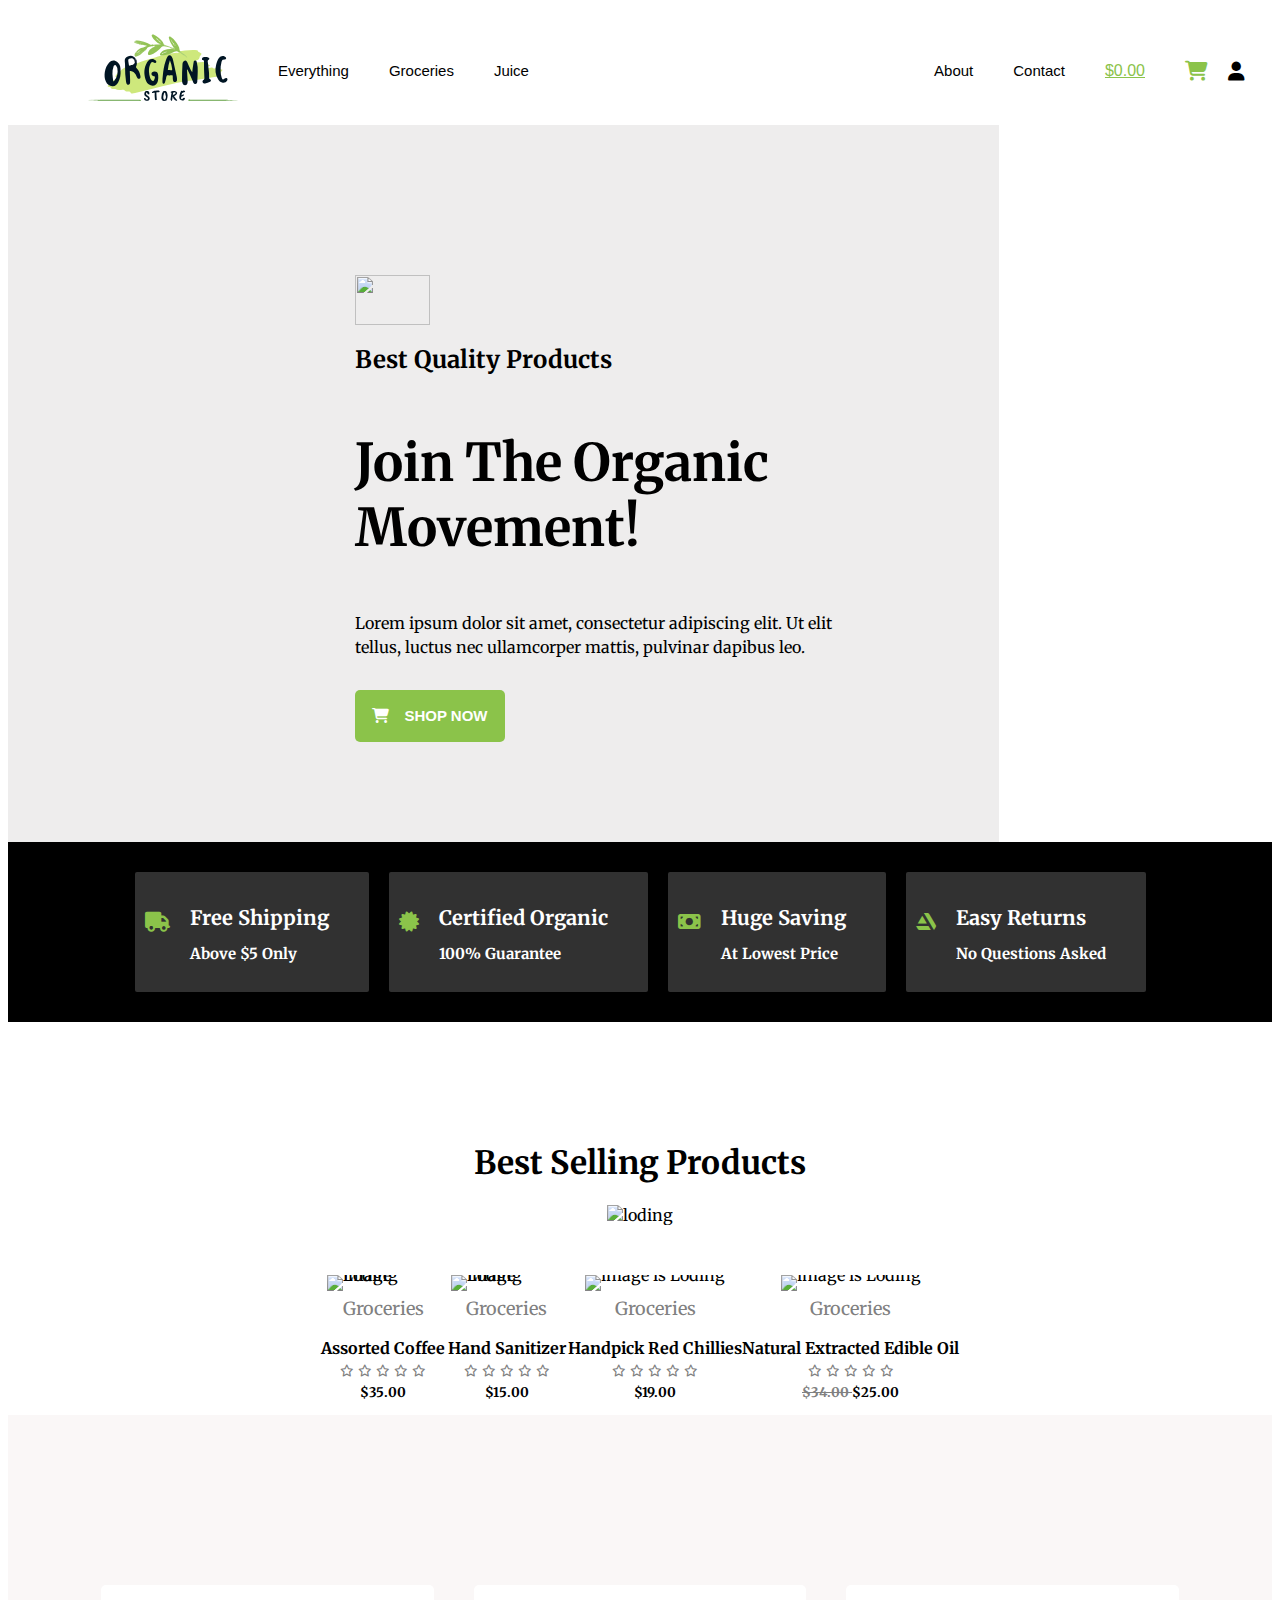
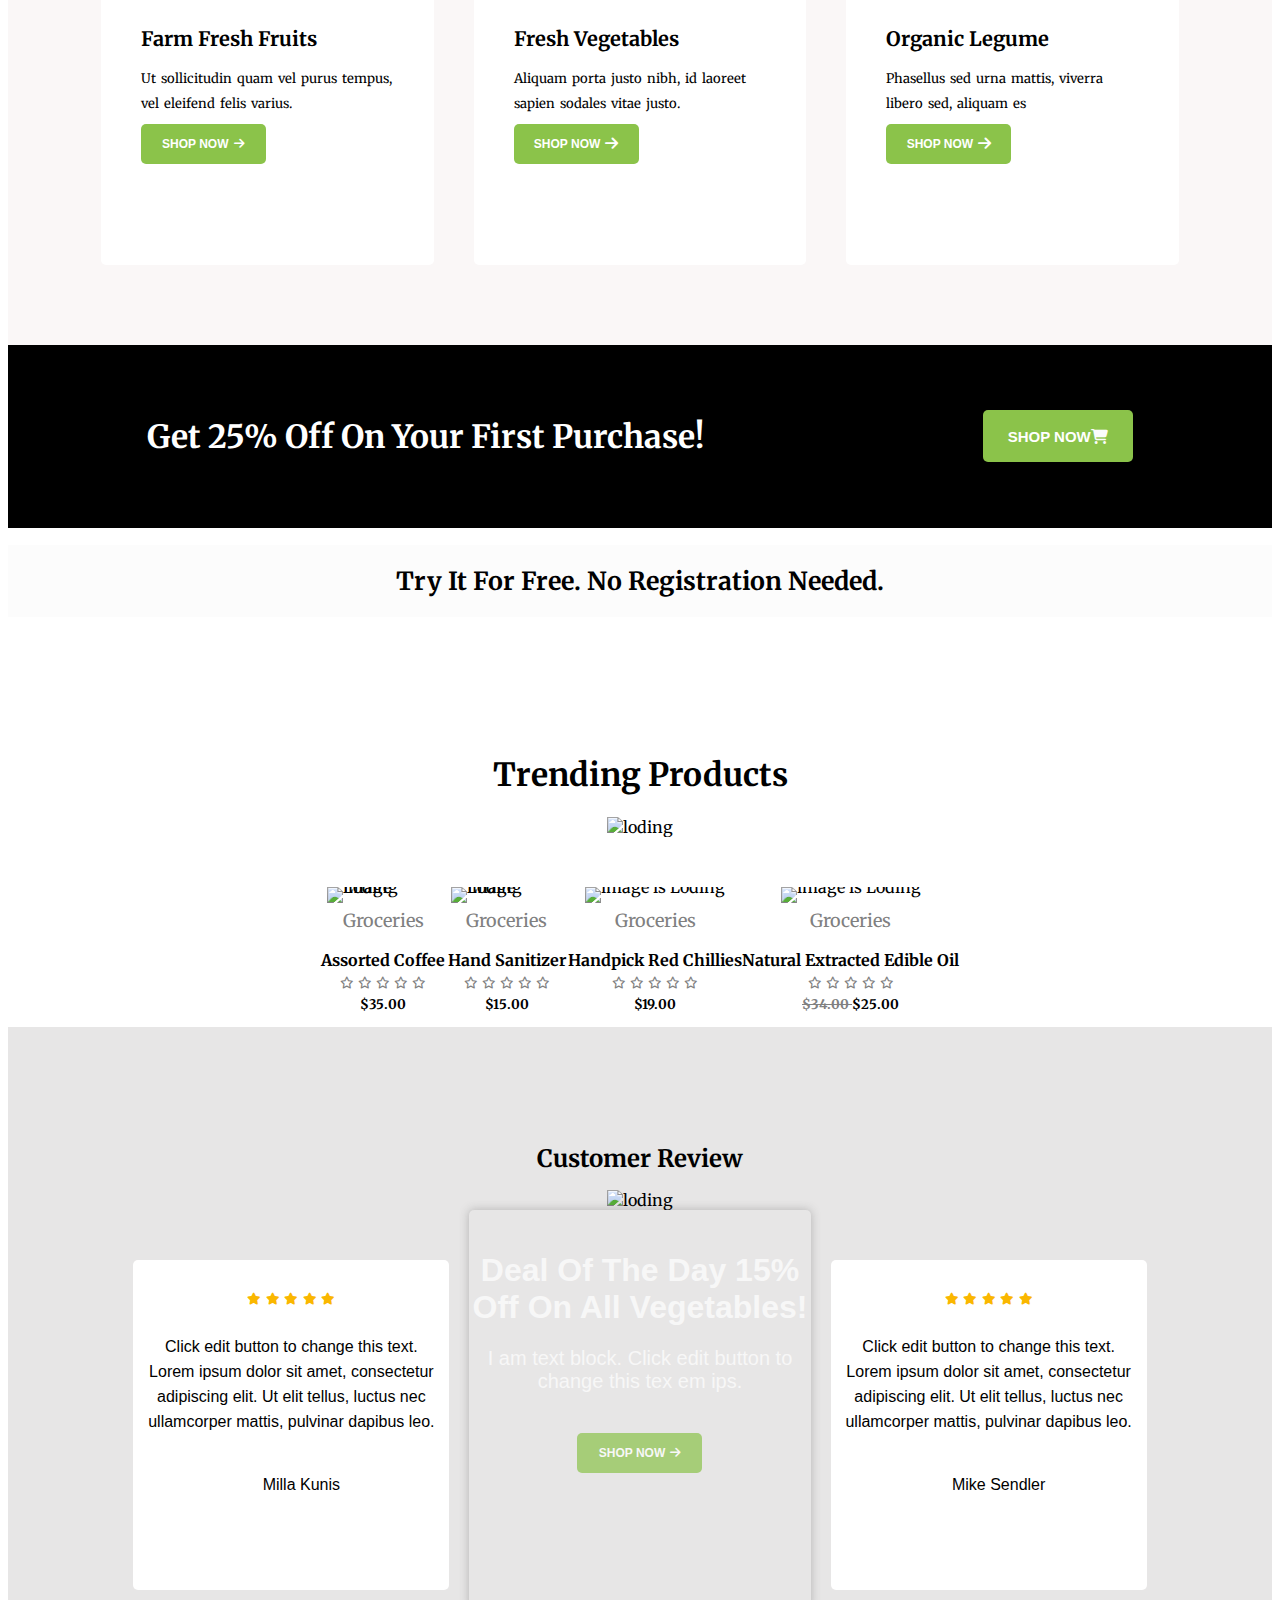
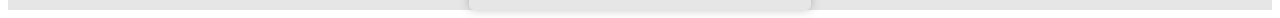
==== commit 1d1ac56c: "Responsive Desgine" ====
--- a/index.html
+++ b/index.html
@@ -10,294 +10,313 @@
     <title>QuikCart</title>
 </head>
 <body>
-    <div class="navigation" style="display: inline-flex; padding-left: 20px; font-family: Arial, Helvetica, sans-serif;">
-        <img src="organic-store-logo5.svg" alt="loding" height="auto" width="150px">
-        <div class="navdiv">
-            <ol class="navdivChild" style="display: inline-flex;">
-                <ul><a class="navdivChild-Child"  href="">Everything</a></ul>
-                <ul><a class="navdivChild-Child"  href="groceries.html">Groceries</a></ul>
-                <ul><a class="navdivChild-Child"  href="">Juice</a></ul>
-            </ol>
-        </div>
-        <div class="navdiv" style="margin-left: 575px;" >
-            <ol class="navdivChild" style="display: inline-flex; ">              
-                <ul><a class="navdivChild-Child"  href="">About</a></ul>
-                <ul><a  class="navdivChild-Child"  href="">Contact</a></ul>
-                <ul><a  class="navdivChild-Child" style=" color: #8bc34a; font-weight: 6px;" href="" >$0.00</a></ul>
-                <ul><a  class="navdivChild-Child" href=""><i class="fa-solid fa-cart-shopping fa-lg" style="color:#8bc34a"></i></a>
-                <a  class="navdivChild-Child" href=""><i class="fa-solid fa-user fa-lg " style="color: #000000; padding-left: 20px;"></i></a>
-            </ol>
-        </div>
-
-    </div>
-    <div class="banner">
-        <div class="bannerChild1">
-            <img src="https://websitedemos.net/organic-shop-02/wp-content/uploads/sites/465/2021/03/organic-products-hero.png" alt="" width="634px" height="534px">
-        </div>
-        <div class="bannerChild2">
-        <img src="https://websitedemos.net/organic-shop-02/wp-content/uploads/sites/465/2019/07/logo-leaf-new.png" alt="" height="50px" width="75px">
+    <div class="navigation"
+    style="font-family: Arial, Helvetica, sans-serif;">
+    
+    <div class="navdiv" >
+        <ol class="navdivChild1"  >
+            <ul><img src="organic-store-logo5.svg" alt="loding" height="auto" width="150px">
+            </ul>
+            <ul><a class="navdivChild-Child" href="">Everything</a></ul>
+            <ul><a class="navdivChild-Child" href="groceries.html">Groceries</a></ul>
+            <ul><a class="navdivChild-Child" href="">Juice</a></ul>
+        </ol>
+    </div>
+    <div class="navdiv" >
+        <ol class="navdivChild" >
+            <ul><a class="navdivChild-Child" href="">About</a></ul>
+            <ul><a class="navdivChild-Child" href="">Contact</a></ul>
+            <ul><a class=" cartTotal"  style=" color: #8bc34a; font-weight: 8px;" href="">$0.00</a></ul>
+            <ul><a  href=""><i class="fa-solid fa-cart-shopping fa-lg"
+                        style="color:#8bc34a"></i></a><a class="navdivChild-Child" href=""><i class="fa-solid fa-user fa-lg "
+                        style="color: #000000; padding-left: 20px;"></i></a><i class="fa-solid fa-bars fa-2xl" style="color: #8bc34a;"></i></ul>
+        </ol>
+    </div>
+
+</div>
+
+
+<div class="banner">
+    <div class="bannerChild1">
+        <img class="bannerChild1Image"
+            src="https://websitedemos.net/organic-shop-02/wp-content/uploads/sites/465/2021/03/organic-products-hero.png"
+            alt="">
+    </div>
+    <div class="bannerChild2">
+        <img src="https://websitedemos.net/organic-shop-02/wp-content/uploads/sites/465/2019/07/logo-leaf-new.png"
+            alt="" height="50px" width="75px">
         <h2>Best Quality Products</h2>
-        <h1 style="font-size: 3.25rem; font-weight: bolder;">Join The Organic<br> Movement!</h1>
-     
-        <p style="font-size: 100%; line-height: 2;">Lorem ipsum dolor sit amet, consectetur adipiscing elit. Ut elit tellus, luctus nec ullamcorper mattis, pulvinar dapibus leo.</p>
-        <button class="button"><i style="padding-right: 15px;" class="fa-solid fa-cart-shopping" style="color: #fcfcfc;"></i>SHOP NOW</button>
-    </div>
-       </div>
-       <div class="relaiabilityBanner">
-        <div class="relaiabilityBannerChild">
-            <div  style="padding-top: 20px; padding-left: 30px;">
+        <h1>Join The Organic Movement!</h1>
+
+        <p style="font-size: 100%; line-height: 1.5;">Lorem ipsum dolor sit amet, consectetur adipiscing elit. Ut
+            elit tellus, luctus nec ullamcorper mattis, pulvinar dapibus leo.</p>
+        <button class="button"><i style="padding-right: 15px;" class="fa-solid fa-cart-shopping"
+                style="color: #fcfcfc;"></i>SHOP NOW</button>
+    </div>
+</div> 
+<div class="relaiabilityBanner">
+    <div class="relaiabilityBannerChild">
+        <div>
             <i class="fa-solid fa-truck fa-2xl" style="color: #8bc34a;"></i>
-            </div>
-            <div style="padding-left: 20px; padding-right: 25px;">
+        </div>
+        <div class="Child">
             <h1>Free Shipping</h1>
             <h2>Above $5 Only</h2>
-            </div>
-        </div>
-        <div class="relaiabilityBannerChild">
-            <div  style="padding-top: 20px;">
-                <i class="fa-solid fa-certificate fa-2xl" style="color: #8bc34a;" ></i>
-            </div>
-            <div style="padding-left: 20px; padding-right: 25px;">
+        </div>
+    </div>
+    <div class="relaiabilityBannerChild">
+        <div>
+            <i class="fa-solid fa-certificate fa-2xl" style="color: #8bc34a;"></i>
+        </div>
+        <div class="Child">
             <h1>Certified Organic</h1>
             <h2>100% Guarantee</h2>
-            </div>
-        </div>
-        <div class="relaiabilityBannerChild">
-            <div  style="padding-top: 20px;">
-                <i class="fa-solid fa-money-bill fa-2xl" style="color: #8bc34a;"></i>
-            </div>
-            <div style="padding-left: 20px; padding-right: 25px; width: 200px;">
+        </div>
+    </div>
+    <div class="relaiabilityBannerChild">
+        <div>
+            <i class="fa-solid fa-money-bill fa-2xl" style="color: #8bc34a;"></i>
+        </div>
+        <div class="Child">
             <h1>Huge Saving</h1>
             <h2>At Lowest Price</h2>
-            </div>
-        </div>
-        <div class="relaiabilityBannerChild">
-            <div  style="padding-top:20px; padding-right: 40px;">
-                <i class="fa-brands fa-artstation fa-2xl" style="color: #8bc34a;"></i>
-            </div>
-            <div style="padding-left: 0px; padding-right: 40px;">
+        </div>
+    </div>
+    <div class="relaiabilityBannerChild">
+        <div>
+            <i class="fa-brands fa-artstation fa-2xl" style="color: #8bc34a;"></i>
+        </div>
+        <div class="Child">
             <h1>Easy Returns</h1>
             <h2>No Questions Asked</h2>
-            </div>
-        </div>
-        
-    </div>
-    <div class="bestSellingProduct" style="font-family: 'Merriweather', serif; ">
+        </div>
+    </div>
+
+</div>
+
+<div class="bestSellingProduct" style="font-family: 'Merriweather', serif; ">
     <div class="bestSellingProductClass1">
         <h1>Best Selling Products</h1>
-        <img src="https://websitedemos.net/organic-shop-02/wp-content/uploads/sites/465/2019/07/logo-leaf-new.png" alt="loding" height="33" width="75">
+        <img src="https://websitedemos.net/organic-shop-02/wp-content/uploads/sites/465/2019/07/logo-leaf-new.png"
+            alt="loding" height="33" width="75">
     </div>
     <div class="bestSellingProductClass2">
-        <table>
-            <tr>
-                <td class="bestSellingProductClass2Row">
-                    <div > 
-                        <img src="https://websitedemos.net/organic-shop-02/wp-content/uploads/sites/465/2018/06/coffee-asorted-600x600.jpg" alt="image Loding" height="275" width="275">
-                        <p style="color: grey; font-size: 18px;">Groceries</p>
-                        <h4>Assorted Coffee</h4>
-                        <i class="fa-regular fa-star fa-xs" style="color: grey;"></i>
-                        <i class="fa-regular fa-star fa-xs" style="color:  grey;"></i>
-                        <i class="fa-regular fa-star fa-xs" style="color:  grey;"></i>
-                        <i class="fa-regular fa-star fa-xs" style="color:  grey;"></i>
-                        <i class="fa-regular fa-star fa-xs" style="color:  grey;"></i>
-                        <h5>$35.00</h5>
-                    </div>
-                </td>
-                <td class="bestSellingProductClass2Row">
-                    <div><img src="https://websitedemos.net/organic-shop-02/wp-content/uploads/sites/465/2018/06/orage-juice-kariz-300x300.jpg" alt="image Loding" height="275" width="275">
-                        <p style="color: grey; font-size: 18px;">Groceries</p>
-                        <h4>Hand Sanitizer</h4>
-                        <i class="fa-regular fa-star fa-xs" style="color:  grey;"></i>
-                        <i class="fa-regular fa-star fa-xs" style="color: grey;"></i>
-                        <i class="fa-regular fa-star fa-xs" style="color:  grey;"></i>
-                        <i class="fa-regular fa-star fa-xs" style="color: grey;"></i>
-                        <i class="fa-regular fa-star fa-xs" style="color:  grey;"></i>
-                        <h5>$15.00</h5>
-                    
-                    
-                    </div>
-                    </td>
-                <td class="bestSellingProductClass2Row">
-                    <div>
-                        <img  src="https://websitedemos.net/organic-shop-02/wp-content/uploads/sites/465/2018/06/sanitizer.jpg" alt="image is Loding" height="275" width="275">
-                        <p style="color: grey; font-size: 18px;">Groceries</p>
-                        <h4>Handpick Red Chillies</h4>
-                        <i class="fa-regular fa-star fa-xs" style="color:  grey;"></i>
-                        <i class="fa-regular fa-star fa-xs" style="color: grey;"></i>
-                        <i class="fa-regular fa-star fa-xs" style="color:  grey;"></i>
-                        <i class="fa-regular fa-star fa-xs" style="color: grey;"></i>
-                        <i class="fa-regular fa-star fa-xs" style="color: grey;"></i>
-                        <h5>$19.00</h5>
-                    </div>
-                </td>
-                <td class="bestSellingProductClass2Row"><div>
-                    <img  src="https://websitedemos.net/organic-shop-02/wp-content/uploads/sites/465/2018/06/red-chillies-300x300.jpg" alt="image is Loding" height="275" width="275">
-                    <p style="color: grey; font-size: 18px;">Groceries</p>
-                        <h4>Natural Extracted Edible Oil</h4>
-                        <i class="fa-regular fa-star fa-xs" style="color:  grey;"></i>
-                        <i class="fa-regular fa-star fa-xs" style="color: grey;"></i>
-                        <i class="fa-regular fa-star fa-xs" style="color:  grey;"></i>
-                        <i class="fa-regular fa-star fa-xs" style="color: grey;"></i>
-                        <i class="fa-regular fa-star fa-xs" style="color: grey;"></i>
-                        <h5><del style="color: grey;">$34.00   </del>$25.00</h5>
-                </div></td>
-            </tr>
-        </table>
-    </div>
-    </div>
-    <div class="add">
-        <div class="inneradd1">
-            <h1 class="addh1">Farm Fresh Fruits</h1>
-            <p class="addp">Ut sollicitudin quam vel purus tempus, vel eleifend felis varius.</p>
-            <button class="button" style="width: 125px; height:40px; font-size: 12px; margin-top: -5px; ">SHOP NOW<i class="fa-solid fa-arrow-right " style="color: #ffffff; padding-left: 5px;"></i></button>
-        </div>
-        <div class="inneradd2" >
-            <h1 class="addh1" >Fresh Vegetables</h1>
-            <p class="addp">Aliquam porta justo nibh, id laoreet sapien sodales vitae justo.</p>
-            <button class="button" style="width: 125px; font-size: 12px; margin-top: -5px; height: 40px;">SHOP NOW<i class="fa-solid fa-arrow-right fa-lg" style="color: #ffffff; padding-left: 5px;"></i></button>
-        </div>
-        <div class="inneradd3">
-            <h1 class="addh1">Organic Legume</h1>
-            <p class="addp">Phasellus sed urna mattis, viverra  libero sed, aliquam es</p>
-            <Button class="button" style="width: 125px;  font-size: 12px;height: 40px; margin-top: -5px;">SHOP NOW<i class="fa-solid fa-arrow-right fa-lg" style="color: #ffffff; padding-left: 5px;"></i></Button>
-    
-        </div>
-    </div>
-    <div class="offerBanner" >
-        <h1 style="color: white; padding-right: 200px; padding-left: 100px;">Get 25% Off On Your First Purchase!</h1>
-        <button class="button" style="margin-left: 150px;margin-right: 150px; width:150px">SHOP NOW<i class="fa-solid fa-cart-shopping" style="color: #fcfcfc;"></i></button>
-    </div>
-    <div style=" font-family: 'Merriweather', serif; background-color: #fcfcfc; text-align: center;">
-        <h1 style="font-size: 25px; padding-top: 20px; padding-bottom: 20px;">Try It For Free. No Registration Needed.</h1>
-    </div>
-
-
-    <div class="trendingProductClass"style=" font-family: 'Merriweather', serif;">
-        <div class="trendingProductClass1">
-            <h1>Trending Products</h1>
-            <img src="https://websitedemos.net/organic-shop-02/wp-content/uploads/sites/465/2019/07/logo-leaf-new.png" alt="loding" height="33" width="75">
-        </div>
-        <div class="trendingProductClass2">
-            <table>
-                <tr>
-                    <td class="trendingProductClass2Row">
-                        <div > 
-                            <img src="https://websitedemos.net/organic-shop-02/wp-content/uploads/sites/465/2018/06/coffee-asorted-600x600.jpg" alt="image Loding" height="275" width="275">
-                            <p style="color: grey; font-size: 18px;">Groceries</p>
-                            <h4>Assorted Coffee</h4>
-                            <i class="fa-regular fa-star fa-xs" style="color:grey;"></i>
-                            <i class="fa-regular fa-star fa-xs" style="color:grey;"></i>
-                            <i class="fa-regular fa-star fa-xs" style="color:grey;"></i>
-                            <i class="fa-regular fa-star fa-xs" style="color:grey;"></i>
-                            <i class="fa-regular fa-star fa-xs" style="color:grey;"></i>
-                            <h5>$35.00</h5>
-                        </div>
-                    </td>
-                    <td class="trendingProductClass2Row">
-                        <div><img src="https://websitedemos.net/organic-shop-02/wp-content/uploads/sites/465/2018/06/orage-juice-kariz-300x300.jpg" alt="image Loding" height="275" width="275">
-                            <p style="color: grey; font-size: 18px;">Groceries</p>
-                            <h4>Hand Sanitizer</h4>
-                            <i class="fa-regular fa-star fa-xs" style="color:grey;"></i>
-                            <i class="fa-regular fa-star fa-xs" style="color:grey;"></i>
-                            <i class="fa-regular fa-star fa-xs" style="color:grey;"></i>
-                            <i class="fa-regular fa-star fa-xs" style="color:grey;"></i>
-                            <i class="fa-regular fa-star fa-xs" style="color:grey;"></i>
-                            <h5>$15.00</h5>
-                        
-                        
-                        </div>
-                        </td>
-                    <td class="trendingProductClass2Row">
-                        <div>
-                            <img  src="https://websitedemos.net/organic-shop-02/wp-content/uploads/sites/465/2018/06/sanitizer.jpg" alt="image is Loding" height="275" width="275">
-                            <p style="color: grey; font-size: 18px;">Groceries</p>
-                            <h4>Handpick Red Chillies</h4>
-                            <i class="fa-regular fa-star fa-xs" style="color:grey;"></i>
-                            <i class="fa-regular fa-star fa-xs" style="color:grey;"></i>
-                            <i class="fa-regular fa-star fa-xs" style="color:grey;"></i>
-                            <i class="fa-regular fa-star fa-xs" style="color:grey;"></i>
-                            <i class="fa-regular fa-star fa-xs" style="color:grey;"></i>
-                            <h5>$19.00</h5>
-                        </div>
-                    </td>
-                    <td class="trendingProductClass2Row"><div>
-                        <img  src="https://websitedemos.net/organic-shop-02/wp-content/uploads/sites/465/2018/06/red-chillies-300x300.jpg" alt="image is Loding" width="275" height="275">
-                        <p style="color: grey; font-size: 18px;">Groceries</p>
-                            <h4>Natural Extracted Edible Oil</h4>
-                            <i class="fa-regular fa-star fa-xs" style="color:grey;"></i>
-                            <i class="fa-regular fa-star fa-xs" style="color:grey;"></i>
-                            <i class="fa-regular fa-star fa-xs" style="color:grey;"></i>
-                            <i class="fa-regular fa-star fa-xs" style="color: grey;"></i>
-                            <i class="fa-regular fa-star fa-xs" style="color:grey;"></i>
-                            <h5><del style="color: grey;">$34.00   </del>$25.00</h5>
-                    </div></td>
-                </tr>
-            </table>
-        </div>
-        </div>
-        <div class="review">
-            <div class="reviewClass1" ><h1>Customer Review</h1>
-                <img src="https://websitedemos.net/organic-shop-02/wp-content/uploads/sites/465/2019/07/logo-leaf-new.png" alt="loding" height="33" width="75">
+        <div class="bestSellingProductClass2Row">
+            <img src="https://websitedemos.net/organic-shop-02/wp-content/uploads/sites/465/2018/06/coffee-asorted-400x400.jpg"
+                alt="image Loding">
+            <p style="color: grey; font-size: 18px;">Groceries</p>
+            <h4>Assorted Coffee</h4>
+            <div class="ratingStar">
+            <i class="fa-regular fa-star fa-xs" style="color:  grey;"></i>
+            <i class="fa-regular fa-star fa-xs" style="color:  grey;"></i>
+            <i class="fa-regular fa-star fa-xs" style="color:  grey;"></i>
+            <i class="fa-regular fa-star fa-xs" style="color:  grey;"></i>
+            <i class="fa-regular fa-star fa-xs" style="color:  grey;"></i>
             </div>
-            <div class="reviewClass2" >
-                <div class="reviewClass2Child1" >
-                    <i class="fa-solid fa-star fa-xs" style="color: #fab700;"></i>
-                    <i class="fa-solid fa-star fa-xs" style="color: #fab700;"></i>
-                    <i class="fa-solid fa-star fa-xs" style="color: #fab700;"></i>
-                    <i class="fa-solid fa-star fa-xs" style="color: #fab700;"></i>
-                    <i class="fa-solid fa-star fa-xs" style="color: #fab700;"></i>
-                    <p style="font-family: Arial, Helvetica, sans-serif; padding: 10px; line-height: 25px;">Click edit button to change this text. Lorem ipsum dolor sit amet, consectetur adipiscing elit. Ut elit tellus, luctus nec ullamcorper mattis, pulvinar dapibus leo.</p>
-                    <div style="display: inline-flex;"><img src="https://websitedemos.net/organic-shop-02/wp-content/uploads/sites/465/2019/07/client02-free-img.png" alt="">
-                        <p style="padding-left: 20px;">Milla Kunis</p>
-                    </div>
-                
+            <h5>$35.00</h5>
+        </div>
+        <div class="bestSellingProductClass2Row"><img
+                src="https://websitedemos.net/organic-shop-02/wp-content/uploads/sites/465/2018/06/orage-juice-kariz-400x400.jpg"
+                alt="image Loding">
+            <p style="color: grey; font-size: 18px;">Groceries</p>
+            <h4>Hand Sanitizer</h4>
+            <div class="ratingStar">
+                <i class="fa-regular fa-star fa-xs" style="color:  grey;"></i>
+                <i class="fa-regular fa-star fa-xs" style="color:  grey;"></i>
+                <i class="fa-regular fa-star fa-xs" style="color:  grey;"></i>
+                <i class="fa-regular fa-star fa-xs" style="color:  grey;"></i>
+                <i class="fa-regular fa-star fa-xs" style="color:  grey;"></i>
+                </div> 
+                <h5>$15.00</h5>
+        </div>
+        <div class="bestSellingProductClass2Row">
+            <img src="https://websitedemos.net/organic-shop-02/wp-content/uploads/sites/465/2018/06/sanitizer-400x400.jpg"
+                alt="image is Loding">
+            <p style="color: grey; font-size: 18px;">Groceries</p>
+            <h4>Handpick Red Chillies</h4>
+            <div class="ratingStar">
+                <i class="fa-regular fa-star fa-xs" style="color:  grey;"></i>
+                <i class="fa-regular fa-star fa-xs" style="color:  grey;"></i>
+                <i class="fa-regular fa-star fa-xs" style="color:  grey;"></i>
+                <i class="fa-regular fa-star fa-xs" style="color:  grey;"></i>
+                <i class="fa-regular fa-star fa-xs" style="color:  grey;"></i>
                 </div>
-                <div class="reviewClass2Child2">
-                <h1 style="color: white; padding-top: 60px; font-weight: 9px;">Deal Of The Day 15% Off On All Vegetables!</h1>
-                <p style="color: white; font-size: 20px; font-weight: 5px;">I am text block. Click edit button to change this tex em ips.</p>
-                <button class="button" style="width: 125px; height:40px; font-size: 12px; margin-top:20px; ">SHOP NOW<i class="fa-solid fa-arrow-right " style="color: #ffffff; padding-left: 5px;"></i></button>
-   
+                 <h5>$19.00</h5>
+        </div>
+
+        <div class="bestSellingProductClass2Row" id="bestSellingProductClass2RowId">
+            <img src="https://websitedemos.net/organic-shop-02/wp-content/uploads/sites/465/2018/06/red-chillies-400x400.jpg"
+                alt="image is Loding">
+            <p style="color: grey; font-size: 18px;">Groceries</p>
+            <h4>Natural Extracted Edible Oil</h4>
+            <div class="ratingStar">
+                <i class="fa-regular fa-star fa-xs" style="color:  grey;"></i>
+                <i class="fa-regular fa-star fa-xs" style="color:  grey;"></i>
+                <i class="fa-regular fa-star fa-xs" style="color:  grey;"></i>
+                <i class="fa-regular fa-star fa-xs" style="color:  grey;"></i>
+                <i class="fa-regular fa-star fa-xs" style="color:  grey;"></i>
+                </div>
+            <h5><del style="color: grey;">$34.00 </del>$25.00</h5>
+        </div>
+
+    </div>
+</div>
+
+
+
+<div class="add">
+    <div class="inneradd1">
+        <h1 class="addh1">Farm Fresh Fruits</h1>
+        <p class="addp">Ut sollicitudin quam vel purus tempus, vel eleifend felis varius.</p>
+        <button class="button" style="width: 125px; height:40px; font-size: 12px; margin-top: -5px; ">SHOP NOW<i
+                class="fa-solid fa-arrow-right " style="color: #ffffff; padding-left: 5px;"></i></button>
+    </div>
+    <div class="inneradd2">
+        <h1 class="addh1">Fresh Vegetables</h1>
+        <p class="addp">Aliquam porta justo nibh, id laoreet sapien sodales vitae justo.</p>
+        <button class="button" style="width: 125px; font-size: 12px; margin-top: -5px; height: 40px;">SHOP NOW<i
+                class="fa-solid fa-arrow-right fa-lg" style="color: #ffffff; padding-left: 5px;"></i></button>
+    </div>
+    <div class="inneradd3">
+        <h1 class="addh1">Organic Legume</h1>
+        <p class="addp">Phasellus sed urna mattis, viverra libero sed, aliquam es</p>
+        <Button class="button" style="width: 125px;  font-size: 12px;height: 40px; margin-top: -5px;">SHOP NOW<i
+                class="fa-solid fa-arrow-right fa-lg" style="color: #ffffff; padding-left: 5px;"></i></Button>
+
+    </div>
+</div>
+
+
+
+
+  <div class="offerBanner">
+    <h1 style="color: white; ">Get 25% Off On Your First Purchase!</h1>
+    <button class="button">SHOP NOW<i
+            class="fa-solid fa-cart-shopping" style="color: #fcfcfc;"></i></button>
+
+</div>
+<div style=" font-family: 'Merriweather', serif; background-color: #fcfcfc; text-align: center;">
+    <h1 style="font-size: 25px; padding-top: 20px; padding-bottom: 20px;">Try It For Free. No Registration Needed.
+    </h1>
+</div>
+<div class="trendingProduct" style="font-family: 'Merriweather', serif; ">
+    <div class="trendingProductClass1">
+        <h1>Trending Products</h1>
+        <img src="https://websitedemos.net/organic-shop-02/wp-content/uploads/sites/465/2019/07/logo-leaf-new.png"
+            alt="loding" height="33" width="75">
+    </div>
+    <div class="trendingProductClass2">
+        <div class="trendingProductClass2Row">
+            <img src="https://websitedemos.net/organic-shop-02/wp-content/uploads/sites/465/2018/06/coffee-asorted-400x400.jpg"
+                alt="image Loding">
+            <p style="color: grey; font-size: 18px;">Groceries</p>
+            <h4>Assorted Coffee</h4>
+            <div class="ratingStar">
+            <i class="fa-regular fa-star fa-xs" style="color:  grey;"></i>
+            <i class="fa-regular fa-star fa-xs" style="color:  grey;"></i>
+            <i class="fa-regular fa-star fa-xs" style="color:  grey;"></i>
+            <i class="fa-regular fa-star fa-xs" style="color:  grey;"></i>
+            <i class="fa-regular fa-star fa-xs" style="color:  grey;"></i>
             </div>
-                <div class="reviewClass2Child3" >
-                        <i class="fa-solid fa-star fa-xs" style="color: #fab700;"></i>
-                        <i class="fa-solid fa-star fa-xs" style="color: #fab700;"></i>
-                        <i class="fa-solid fa-star fa-xs" style="color: #fab700;"></i>
-                        <i class="fa-solid fa-star fa-xs" style="color: #fab700;"></i>
-                        <i class="fa-solid fa-star fa-xs" style="color: #fab700;"></i>
-                      
-                        <p style="font-family: Arial, Helvetica, sans-serif; padding: 10px; line-height: 25px;">Click edit button to change this text. Lorem ipsum dolor sit amet, consectetur adipiscing elit. Ut elit tellus, luctus nec ullamcorper mattis, pulvinar dapibus leo.</p>
-                        <div style="display: inline-flex;"><img src="https://websitedemos.net/organic-shop-02/wp-content/uploads/sites/465/2019/07/client01-free-img.png" alt="">
-                            <p style="padding-left: 20px;">Mike Sendler</p>
-                        </div></div>
+            <h5>$35.00</h5>
+        </div>
+        <div class="trendingProductClass2Row"><img
+                src="https://websitedemos.net/organic-shop-02/wp-content/uploads/sites/465/2018/06/orage-juice-kariz-400x400.jpg"
+                alt="image Loding">
+            <p style="color: grey; font-size: 18px;">Groceries</p>
+            <h4>Hand Sanitizer</h4>
+            <div class="ratingStar">
+                <i class="fa-regular fa-star fa-xs" style="color:  grey;"></i>
+                <i class="fa-regular fa-star fa-xs" style="color:  grey;"></i>
+                <i class="fa-regular fa-star fa-xs" style="color:  grey;"></i>
+                <i class="fa-regular fa-star fa-xs" style="color:  grey;"></i>
+                <i class="fa-regular fa-star fa-xs" style="color:  grey;"></i>
+                </div> 
+                <h5>$15.00</h5>
+        </div>
+        <div class="trendingProductClass2Row">
+            <img src="https://websitedemos.net/organic-shop-02/wp-content/uploads/sites/465/2018/06/sanitizer-400x400.jpg"
+                alt="image is Loding">
+            <p style="color: grey; font-size: 18px;">Groceries</p>
+            <h4>Handpick Red Chillies</h4>
+            <div class="ratingStar">
+                <i class="fa-regular fa-star fa-xs" style="color:  grey;"></i>
+                <i class="fa-regular fa-star fa-xs" style="color:  grey;"></i>
+                <i class="fa-regular fa-star fa-xs" style="color:  grey;"></i>
+                <i class="fa-regular fa-star fa-xs" style="color:  grey;"></i>
+                <i class="fa-regular fa-star fa-xs" style="color:  grey;"></i>
+                </div>
+                 <h5>$19.00</h5>
+        </div>
+
+        <div class="trendingProductClass2Row" id="trendingProductClass2RowId">
+            <img src="https://websitedemos.net/organic-shop-02/wp-content/uploads/sites/465/2018/06/red-chillies-400x400.jpg"
+                alt="image is Loding">
+            <p style="color: grey; font-size: 18px;">Groceries</p>
+            <h4>Natural Extracted Edible Oil</h4>
+            <div class="ratingStar">
+                <i class="fa-regular fa-star fa-xs" style="color:  grey;"></i>
+                <i class="fa-regular fa-star fa-xs" style="color:  grey;"></i>
+                <i class="fa-regular fa-star fa-xs" style="color:  grey;"></i>
+                <i class="fa-regular fa-star fa-xs" style="color:  grey;"></i>
+                <i class="fa-regular fa-star fa-xs" style="color:  grey;"></i>
+                </div>
+            <h5><del style="color: grey;">$34.00 </del>$25.00</h5>
+        </div>
+
+    </div>
+</div>
+
+ <div class="review">
+    <div class="reviewClass1">
+        <h1>Customer Review</h1>
+        <img src="https://websitedemos.net/organic-shop-02/wp-content/uploads/sites/465/2019/07/logo-leaf-new.png"
+            alt="loding" height="33" width="75">
+    </div>
+    <div class="reviewClass2">
+        <div class="reviewClass2Child1">
+            <i class="fa-solid fa-star fa-xs" style="color: #fab700;"></i>
+            <i class="fa-solid fa-star fa-xs" style="color: #fab700;"></i>
+            <i class="fa-solid fa-star fa-xs" style="color: #fab700;"></i>
+            <i class="fa-solid fa-star fa-xs" style="color: #fab700;"></i>
+            <i class="fa-solid fa-star fa-xs" style="color: #fab700;"></i>
+            <p style="font-family: Arial, Helvetica, sans-serif; padding: 10px; line-height: 25px;">Click edit
+                button to change this text. Lorem ipsum dolor sit amet, consectetur adipiscing elit. Ut elit tellus,
+                luctus nec ullamcorper mattis, pulvinar dapibus leo.</p>
+            <div style="display: inline-flex;"><img
+                    src="https://websitedemos.net/organic-shop-02/wp-content/uploads/sites/465/2019/07/client02-free-img.png"
+                    alt="">
+                <p style="padding-left: 20px;">Milla Kunis</p>
             </div>
-        </div>
-    
-    
-        
-
-  
-    <!-- <h1 style="text-align: center;">Best Selling Product</h1> -->
-    <!-- <div style="text-align: center;">
-    <img style="display: inline-block;" src="https://websitedemos.net/organic-shop-02/wp-content/uploads/sites/465/2019/07/logo-leaf-new.png" alt="Loding Image" width="75" height="33">
-    </div> -->
-    <!-- <br>
-    <img style="padding: 30px;" src="https://websitedemos.net/organic-shop-02/wp-content/uploads/sites/465/2018/06/coffee-asorted-600x600.jpg" alt="image Loding" height="300" width="300">
-    <img style="padding: 30px;" href="https://www.facebook.com/" src="https://websitedemos.net/organic-shop-02/wp-content/uploads/sites/465/2018/06/orage-juice-kariz-300x300.jpg" alt="image Loding" height="300" width="300">
-    <img style="padding: 30px;" src="https://websitedemos.net/organic-shop-02/wp-content/uploads/sites/465/2018/06/sanitizer.jpg" alt="image is Loding" height="300" width="300">
-    <img  style="padding: 30px;"src="https://websitedemos.net/organic-shop-02/wp-content/uploads/sites/465/2018/06/red-chillies-300x300.jpg" alt="image is Loding">
-    <br> -->
-    <!-- <h1 style="text-align: center;">Trending Products</h1>
-    <div style="text-align: center;">
-        <img style="display: inline-block;" src="https://websitedemos.net/organic-shop-02/wp-content/uploads/sites/465/2019/07/logo-leaf-new.png" alt="Loding Image" width="75" height="33">
-    </div>
-    <br>
-    <img style="padding: 30px;" src="https://websitedemos.net/organic-shop-02/wp-content/uploads/sites/465/2018/06/coffee-asorted-600x600.jpg" alt="image Loding" height="300" width="300">
-    <img style="padding: 30px;" href="https://www.facebook.com/" src="https://websitedemos.net/organic-shop-02/wp-content/uploads/sites/465/2018/06/orage-juice-kariz-300x300.jpg" alt="image Loding" height="300" width="300">
-    <img style="padding: 30px;" src="https://websitedemos.net/organic-shop-02/wp-content/uploads/sites/465/2018/06/sanitizer.jpg" alt="image is Loding" height="300" width="300">
-    <img  style="padding: 30px;"src="https://websitedemos.net/organic-shop-02/wp-content/uploads/sites/465/2018/06/red-chillies-300x300.jpg" alt="image is Loding">
-   
-    <img style="padding: 15px;" src="https://websitedemos.net/organic-shop-02/wp-content/uploads/sites/465/2019/06/organic-store-logo5.svg" alt="logo" height="100" width="150"> -->
-    
+
+        </div>
+        <div class="reviewClass2Child2">
+            <h1 style="color: white; padding-top: 20px; font-weight: 9px;">Deal Of The Day 15% Off On All
+                Vegetables!</h1>
+            <p style="color: white; ">I am text block. Click edit button to change
+                this tex em ips.</p>
+            <button class="button" style="width: 125px; height:40px; font-size: 12px; margin-top:20px; ">SHOP NOW<i
+                    class="fa-solid fa-arrow-right " style="color: #ffffff; padding-left: 5px;"></i></button>
+
+        </div>
+        <div class="reviewClass2Child3">
+            <i class="fa-solid fa-star fa-xs" style="color: #fab700;"></i>
+            <i class="fa-solid fa-star fa-xs" style="color: #fab700;"></i>
+            <i class="fa-solid fa-star fa-xs" style="color: #fab700;"></i>
+            <i class="fa-solid fa-star fa-xs" style="color: #fab700;"></i>
+            <i class="fa-solid fa-star fa-xs" style="color: #fab700;"></i>
+
+            <p style="font-family: Arial, Helvetica, sans-serif; padding: 10px; line-height: 25px;">Click edit
+                button to change this text. Lorem ipsum dolor sit amet, consectetur adipiscing elit. Ut elit tellus,
+                luctus nec ullamcorper mattis, pulvinar dapibus leo.</p>
+            <div style="display: inline-flex;"><img
+                    src="https://websitedemos.net/organic-shop-02/wp-content/uploads/sites/465/2019/07/client01-free-img.png"
+                    alt="">
+                <p style="padding-left: 20px;">Mike Sendler</p>
+            </div>
+        </div>
+    </div>
+</div>
 
 </body>
 </html>--- a/style.css
+++ b/style.css
@@ -1,240 +1,513 @@
-.navclass{
-   
-   padding-left: 40px;
-    background-color: transparent;
-    
-}
-.navigation{
-    display: inline-flex;
-}
-
-ol{
-    display: inline-flex;
-}
-.navdiv2{
-    margin-top: 20px;
-}
-ul
-{
+.banner {
+    display: flex;
+    background: rgba(221, 220, 220, 0.5) url(http://www.goeazyfacilities.com/wp-content/uploads/2020/04/leaves-free-img-300x237.png);
+    background-repeat: no-repeat;
+    background-position: 100% 100%;
+    background-size: auto;
+    padding-bottom: 100px;
+    padding-top: 150px;
+    flex-direction: row;
+    justify-content: space-evenly;
+    align-items: center;
+    background-attachment: scroll;
+    max-width: max-content;
+    min-width: none;
+
+}
+
+.bannerChild1 img {
+    max-width: 100%;
+
+}
+
+.bannerChild1 {
+    max-width: 100%;
+    flex-shrink: 3;
+    margin-left: 1
+}
+
+.bannerChild2 {
+    display: flex;
+    font-family: 'Merriweather', serif;
+    flex-direction: column;
+    justify-content: center;
+    margin-left: 50px;
+    margin-right: 10px;
+}
+
+.bannerChild2 h1 {
+    font-size: 3.25rem;
+    font-weight: bolder;
+}
+
+.bannerChild2 {
+    max-width: 49%;
+
+
+}
+
+@media screen and (max-width:921px) and (min-width:765px) {
+    .banner {
+        display: flex;
+        flex-direction: row;
+
+    }
+
+    .bannerChild2 h1 {
+        font-size: 30px
+    }
+
+    .bannerChild2 h2 {
+        font-size: 15px;
+    }
+
+    .bannerChild2 {
+        width: max-content;
+    }
+
+    .bannerChild2 .button {
+        width: 150px;
+    }
+
+    .bannerChild1 img {
+        flex-shrink: 3;
+        max-width: 100%;
+    }
+}
+
+@media screen and (max-width:765px) {
+    .banner {
+
+        flex-wrap: wrap-reverse;
+        align-items: center;
+        justify-content: left;
+
+    }
+
+    .bannerChild2 {
+        width: cover;
+        align-items: center;
+        justify-content: center;
+        max-width: 100%;
+        text-align: center;
+        margin: 5px;
+    }
+
+    .bannerChild2 h1 {
+        font-size: 30px
+    }
+
+    .bannerChild2 h2 {
+        font-size: 15px;
+    }
+
+    .bannerChild2 img {
+        align-items: center;
+        justify-content: center;
+    }
+
+    .bannerChild1 {
+        margin-top: 80px;
+
+    }
+}
+
+.button {
+
+    width: 150px;
+    height: 3.25rem;
+    border-radius: 5px;
+    background-color: #8bc34a;
+    font-size: 15px;
+    color: white;
+    border: transparent;
+    font-weight: bolder;
+    margin-top: 15px;
+    transition-property: background-color;
+    transition-duration: 1s;
+
+}
+
+button:hover {
+    background-color: #befd75;
+
+}
+
+
+
+
+.relaiabilityBanner {
+    background-color: black;
+    display: flex;
+    background-size: cover;
+    font-family: 'Merriweather', serif;
+    flex-direction: row;
+    justify-content: center;
+    align-items: center;
+    max-width: 100%;
+    height: 100%;
+    padding-bottom: 20px;
     padding-top: 20px;
+
+}
+
+.relaiabilityBannerChild {
+    color: white;
+    background-color: rgb(49, 49, 49);
+    border-radius: 2px;
+    font-size: 10px;
+    max-width: calc(100% * 8);
+    height: 120px;
+    display: flex;
+    flex-direction: row;
+    justify-content: center;
+    margin: 10px;
+    align-items: baseline;
+    padding-right: 20px;
     padding-left: 10px;
-    padding-right: 10px;
-    display: inline-block;
-}
-.navdiv{
-    display: inline-flex;
+
+}
+
+.Child {
+    padding: 20px;
+}
+
+@media screen and (max-width:1024px) and (min-width:768px) {
+    .relaiabilityBanner {
+        display: flex;
+        flex-direction: row;
+        flex-wrap: wrap;
+    }
+
+    .relaiabilityBannerChild {
+        justify-content: flex-start;
+        align-items: center;
+        width: calc(40%);
+        /* min-width:calc(50px * 2); */
+        height: 90px;
+    }
+
+    .Child {
+        min-width: 49%;
+    }
+}
+
+@media screen and (max-width:768px) {
+    .relaiabilityBanner {
+        display: flex;
+        flex-direction: column;
+    }
+
+    .relaiabilityBannerChild {
+        width: calc(80%);
+        display: flex;
+        flex-direction: row;
+        justify-content: flex-start;
+    }
+
+}
+
+.bestSellingProduct,
+.trendingProduct {
+    display: flex;
+    flex-direction: column;
+    justify-content: space-between;
+    align-items: normal;
+}
+
+.bestSellingProductClass1,
+.trendingProductClass1 {
+    text-align: center;
+    padding-bottom: 50px;
+    padding-top: 100px;
+    font-size: 1rem;
+}
+
+.bestSellingProductClass2,
+.trendingProductClass2 {
+    font-family: 'Merriweather', serif;
+    display: flex;
+    flex-direction: row;
+    justify-content: center;
+    align-items: normal;
+}
+
+.bestSellingProductClass2Row,
+.trendingProductClass2Row {
+    display: flex;
+    flex-direction: column;
+    justify-content: center;
+    align-items: center;
+    line-height: 0.2px;
+}
+
+.bestSellingProductClass2Row img, .trendingProductClass2Row img {
+    max-width: 90%;
+    height: auto;
+}
+
+@media screen and (max-width:921px) {
+
+    .bestSellingProductClass2,
+    .trendingProductClass2 {
+        display: flex;
+        flex-direction: row;
+        justify-content: space-evenly;
+        align-items: normal;
+        flex-wrap: wrap;
+
+    }
+
+    .bestSellingProductClass2Row,
+    .trendingProductClass2Row img {
+        max-width: calc(90%);
+        height: auto;
+        flex-shrink: 2;
+    }
+}
+
+.add {
+    background-color: rgb(250, 247, 247);
+    font-family: 'Merriweather', serif;
+    background-image: url(https://websitedemos.net/organic-shop-02/wp-content/uploads/sites/465/2021/03/basil-leaf.png);
+    background-position: center top;
+    background-repeat: no-repeat;
+    background-size: 10%;
+    display: flex;
+    flex-direction: row;
+    justify-content: center;
+    align-items: center;
+    padding-top: 150px;
+    padding-bottom: 60px;
+}
+
+.inneradd1,
+.inneradd2,
+.inneradd3 {
     background-color: white;
-    
-}
-.navdivChild-Child{
+    background-size: 70%;
+    background-repeat: no-repeat;
+    background-position: bottom right;
+    line-height: 0.5px;
+    padding: 40px;
+    border-radius: 5px;
+    display: flex;
+    flex-direction: column;
+    justify-content: first baseline;
+    align-items: flex-start;
+    width: calc(20%);
+    height: 200px;
+    margin: 20px;
+}
+
+.inneradd1 {
+    background-image: url(https://prodentumano-1d466.kxcdn.com/upload/thumbnail/product/2023-05-27/op-1685175100.jpg);
+}
+
+.inneradd2 {
+    background-image: url(https://onempa.com/wp-content/uploads/2023/07/Butterhead-lettuce-1024x683.jpg);
+}
+
+.inneradd3 {
+    background-image: url(https://www.cybervitamins.com/wp-content/uploads/2019/07/product03-free-img.jpg);
+}
+
+.addh1 {
+    font-size: 20px;
+    font-weight: 5px;
+}
+
+.addp {
+    font-size: 13px;
+    word-spacing: 2px;
+    line-height: 25px;
+}
+
+@media screen and (max-width:1023px) {
+    .add {
+        display: flex;
+        flex-direction: column;
+        justify-content: space-around;
+        align-items: center;
+    }
+
+    .inneradd1,
+    .inneradd2,
+    .inneradd3 {
+        width: 80%;
+        background-size: 150px;
+        height: 150px;
+        padding: 20px;
+
+    }
+
+}
+
+.offerBanner {
+    font-family: 'Merriweather', serif;
+    background-color: #000000;
+    text-align: center;
+    padding-top: 50px;
+    padding-bottom: 50px;
+    display: flex;
+    flex-direction: row;
+    justify-content: space-around;
+}
+
+.offerBanner .button {
+    width: 150px
+}
+
+@media screen and (max-width:767px) {
+    .offerBanner {
+        display: flex;
+        flex-direction: column;
+        justify-content: center;
+        align-items: center;
+
+    }
+
+}
+
+.review {
+    font-family: Arial, Helvetica, sans-serif;
+    background: rgba(221, 220, 220, 0.7) url(http://www.goeazyfacilities.com/wp-content/uploads/2020/04/leaves-free-img-300x237.png);
+    background-repeat: no-repeat;
+    background-position: left top;
+    background-size: 350px;
+    padding-top: 100px;
+    display: flex;
+    flex-direction: column;
+    justify-content: center;
+    align-items: center;
+
+}
+
+.reviewClass1 {
+    text-align: center;
+    font-family: 'Merriweather', serif;
+}
+
+.reviewClass2 {
+    display: flex;
+    flex-direction: row;
+    justify-content: center;
+    align-items: flex-end;
+
+}
+
+.reviewClass2Child1,
+.reviewClass2Child3 {
+    width: 25%;
+    padding-top: 30px;
+    height: 300px;
+    border-radius: 5px;
+    text-align: center;
+    background-color: white;
+    margin: 20px;
+}
+
+.reviewClass2Child2 {
+    width: 27%;
+    height: 400px;
+    border-radius: 5px;
+    background-image: url(https://websitedemos.net/organic-shop-02/wp-content/uploads/sites/465/2019/06/sydney-rae-668606-unsplash.jpg);
+    background-position: center center;
+    text-align: center;
+    background-size: 500px;
+    background-repeat: no-repeat;
+    box-shadow: 0 0 10px 0 rgba(40, 40, 40, .38);
+    opacity: 0.7;
+}
+
+.reviewClass2Child2 p {
+    font-size: 20px;
+    font-weight: 5px;
+}
+
+@media screen and (max-width:921px) and (min-width:761px) {
+    .reviewClass2Child2 h1 {
+        font-size: 1.5rem;
+    }
+
+    .reviewClass2Child2 p {
+        font-size: 15px;
+    }
+}
+
+.reviewClass1 h1 {
+    font-size: 1.5rem;
+}
+
+@media screen and (max-width:761px) {
+    .reviewClass2 {
+        display: flex;
+        flex-direction: column;
+        justify-content: space-evenly;
+        align-items: center;
+    }
+
+    .reviewClass2Child1,
+    .reviewClass2Child2,
+    .reviewClass2Child3 {
+        width: 90%;
+        height: 50%;
+
+    }
+
+    .reviewClass2Child2 {
+        background-size: 100%;
+    }
+}
+
+@media screen and (max-width:389px) {
+    .reviewClass2Child2 {
+        background-size: 400px;
+    }
+
+}
+.navigation {
+   display: flex;
+   flex-direction: row;
+   justify-content: space-between;
+   align-items: center;
+   width: 100%;
+}
+.navdivChild1, .navdivChild {
+    padding-top:10px;
+    display: flex;
+    flex-direction: row;
+    justify-content:center;
+    align-items:center;
+}
+
+.navdivChild-Child {
     font-size: 15px;
     text-decoration: none;
     color: #000000;
     transition-property: color;
     transition-duration: 0.5s;
-    
-    }
-.navdivChild-Child:hover{
-    color:#8bc34a;
-}
-.fa-cart{
+
+}
+
+.navdivChild-Child:hover {
+    color: #8bc34a;
+}
+.fa-bars{
+    visibility: hidden;
+}
+
+.fa-cart {
     height: 30px;
     width: 30px;
+
+}
+@media screen and (max-width:983px) {
+    .navdivChild-Child{
+        visibility: hidden;
+    }
+    .fa-bars, .fa-cart, .cartTotal{
+        visibility: visible;
+    }
     
-}
-.banner{
-    display: inline-flex;
-    background:  rgba(221, 220, 220, 0.7) url(http://www.goeazyfacilities.com/wp-content/uploads/2020/04/leaves-free-img-300x237.png);
-    background-repeat: no-repeat;
-    background-position: 100% 100%;
-    background-size: 400px;
-    padding-bottom: 100px;
-    padding-top:150px ;
-    
-}
-.bannerChild2{
-    align-items: center;
-    margin-left: 100px;
-    display: inline-block;
-    font-family: 'Merriweather', serif;
-}
-.button{
-    
-    width: 30.418%;
-    height: 3.25rem;
-    border-radius: 5px;
-    background-color: #8bc34a;
-    font-size: 15px;
-    color:white;
-    border:transparent;
-    font-weight: bolder;
-    margin-top: 15px;
-    transition-property: background-color;
-    transition-duration: 1s;
-
-}
-button:hover{
-    background-color: #befd75;
-
-}
-.relaiabilityBanner{
-    background-color: black;
-    display: flex;
-    margin:0px;
-    padding-left:50px;
-    padding-right: 50px;
-    padding-top: 10px;
-    padding-bottom: 10px;
-    background-size:400px;
-    font-family: 'Merriweather', serif;
-}
-.relaiabilityBannerChild{
-    color: white;
-    background-color: rgb(49, 49, 49);
-    margin-left: 10px;
-    margin-right: 10px;
-    padding-left: 10px;
-    padding-right: 30px;
-    border-radius: 2px;
-    margin-top: 40px;
-    margin-bottom: 40px;
-    font-size: 10px;
-    padding-bottom:30px;
-    padding-top: 30px;
-    display: inline-flex;
-    width: 250px;
-}
-.bestSellingProductClass1,.trendingProductClass1{
-    text-align: center;
-    padding-bottom: 50px;
-    padding-top: 100px;
-    font-size: 1rem;
-}
-.bestSellingProductClass2,.trendingProductClass2{
-    font-family: 'Merriweather', serif;
-    padding-top: 20px;
-    padding-left: 50px;
-    padding-right: 70px;
-    padding-bottom: 20px;
-    }
-.bestSellingProductClass2Row,.trendingProductClass2Row{
-    text-align: center;
-    padding-left:15px;
-    padding-right: 15px;
-    line-height: 5px;
-}
-.add{
-    background-color: rgb(250, 247, 247);
-    display: inline-flex;
-    margin-top: 50px;
-    padding-top: 50px;
-    font-family: 'Merriweather', serif;
-    background-image: url(https://websitedemos.net/organic-shop-02/wp-content/uploads/sites/465/2021/03/basil-leaf.png);
-    background-position: center top;
-    background-repeat: no-repeat;
-    background-size: 10%;
-
-    
-}
-.inneradd1{
-    background-image: url(https://prodentumano-1d466.kxcdn.com/upload/thumbnail/product/2023-05-27/op-1685175100.jpg);
-    background-color: white;
-    margin: 50px;
-    padding-left: 30px;
-     padding-right: 50px;
-    border-radius: 5px;
-    background-size: 70%;
-    background-repeat: no-repeat;
-    background-position: bottom right;
-    padding-bottom: 25px;
-    margin-left:150px;
-    
-    
-}
-.inneradd2{
-    background-image: url(https://onempa.com/wp-content/uploads/2023/07/Butterhead-lettuce-1024x683.jpg);
-    background-color: white;
-    margin: 50px;
-    padding-left: 30px;
-    padding-right: 50px;
-    border-radius: 5px;
-    background-size: 70%;
-    background-repeat: no-repeat;
-    background-position: bottom right;
-    margin-left:-8px ;
-    margin-right: -8px;
-}
-.inneradd3{
-    background-image:url(https://www.cybervitamins.com/wp-content/uploads/2019/07/product03-free-img.jpg);
-    background-color: white;
-    margin: 50px;
-     padding-left: 30px;
-     padding-right: 50px;
-    border-radius: 5px;
-    background-size: 70%;
-    background-repeat: no-repeat;
-    background-position: bottom right;
-    margin-right: 200px;
-    padding-bottom: 150px;
-    
-}
-.addh1{
-    margin-top: 50px;
-    font-size: 20px;
-    font-weight: 5px;
-}
-.addp{
-    margin-top: 2px;
-    font-size: 13px;
-    word-spacing: 2px;
-    line-height: 25px;   
-}
-.offerBanner{
-    font-family: 'Merriweather', serif; 
-    background-color: #000000; 
-    display: inline-flex; 
-    text-align: center;
-     padding-top: 50px;
-      padding-bottom: 50px;
-}
-.review{
-    font-family:Arial, Helvetica,sans-serif; 
-    background:rgba(221, 220, 220, 0.7) url(http://www.goeazyfacilities.com/wp-content/uploads/2020/04/leaves-free-img-300x237.png);
-    background-repeat: no-repeat ; 
-    background-position: left top;
-     background-size: 350px; 
-     padding-top: 100px;
-   
-}
-.reviewClass1{
-    text-align: center; 
-    font-family: 'Merriweather', serif;
-}
-.reviewClass2{
-    display: inline-flex; 
-    align-items: baseline;
-    margin-left: 200px; 
-    margin-right: 100px; 
-    margin-top: 50px;
-}
-.reviewClass2Child1,.reviewClass2Child3{
-    width: 300px;
-     padding-top: 30px; 
-     height: 300px;
-      margin-right: 30px; 
-      border-radius: 5px; 
-      text-align: center; 
-      background-color: white;
-}
-.reviewClass2Child2{
-    width: 350px;
-     height: 400px;
-    margin-right: 30px;
-    border-radius: 5px;
-    background-image:  url(https://imagedelivery.net/F5KOmplEz0rStV2qDKhYag/66325229-75d7-466e-7366-ceefbf7e6c00/tn) ;
-    background-position: center center;
-    text-align: center;
-    
-}
-
-
+}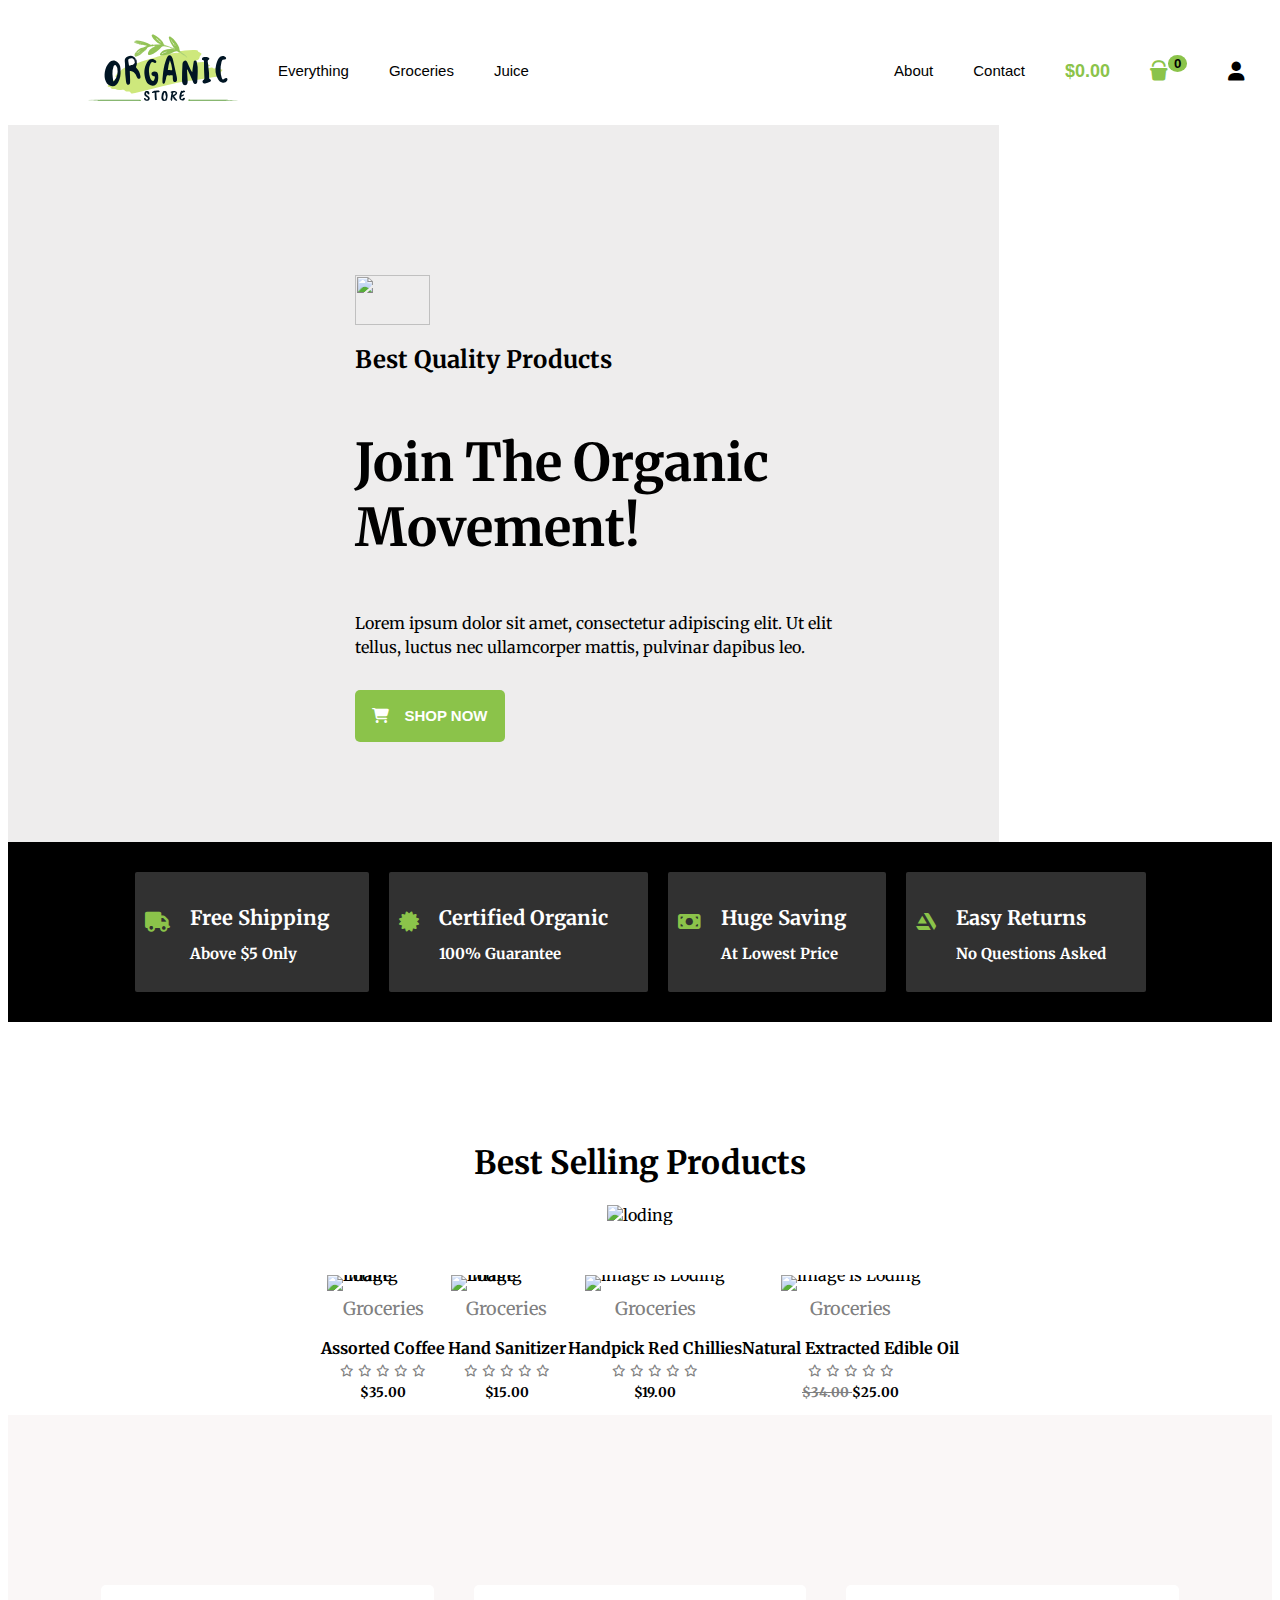
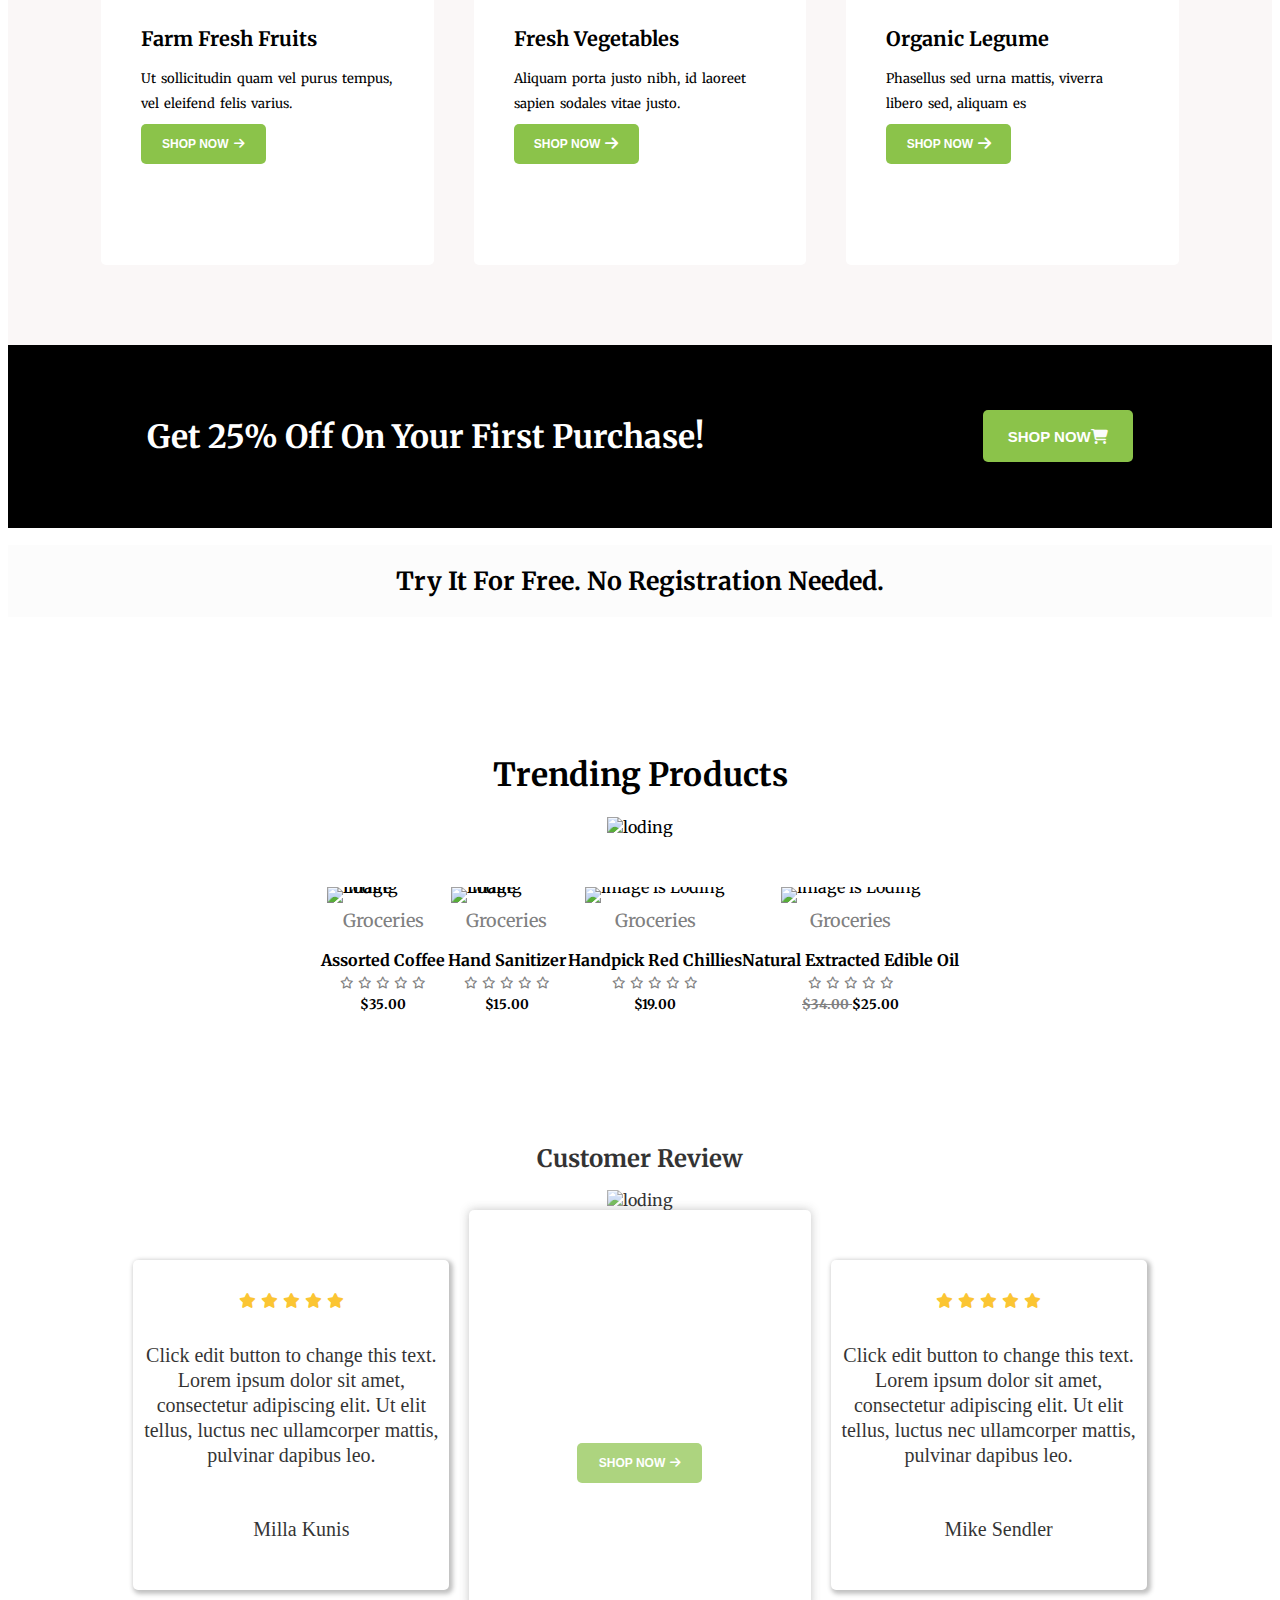
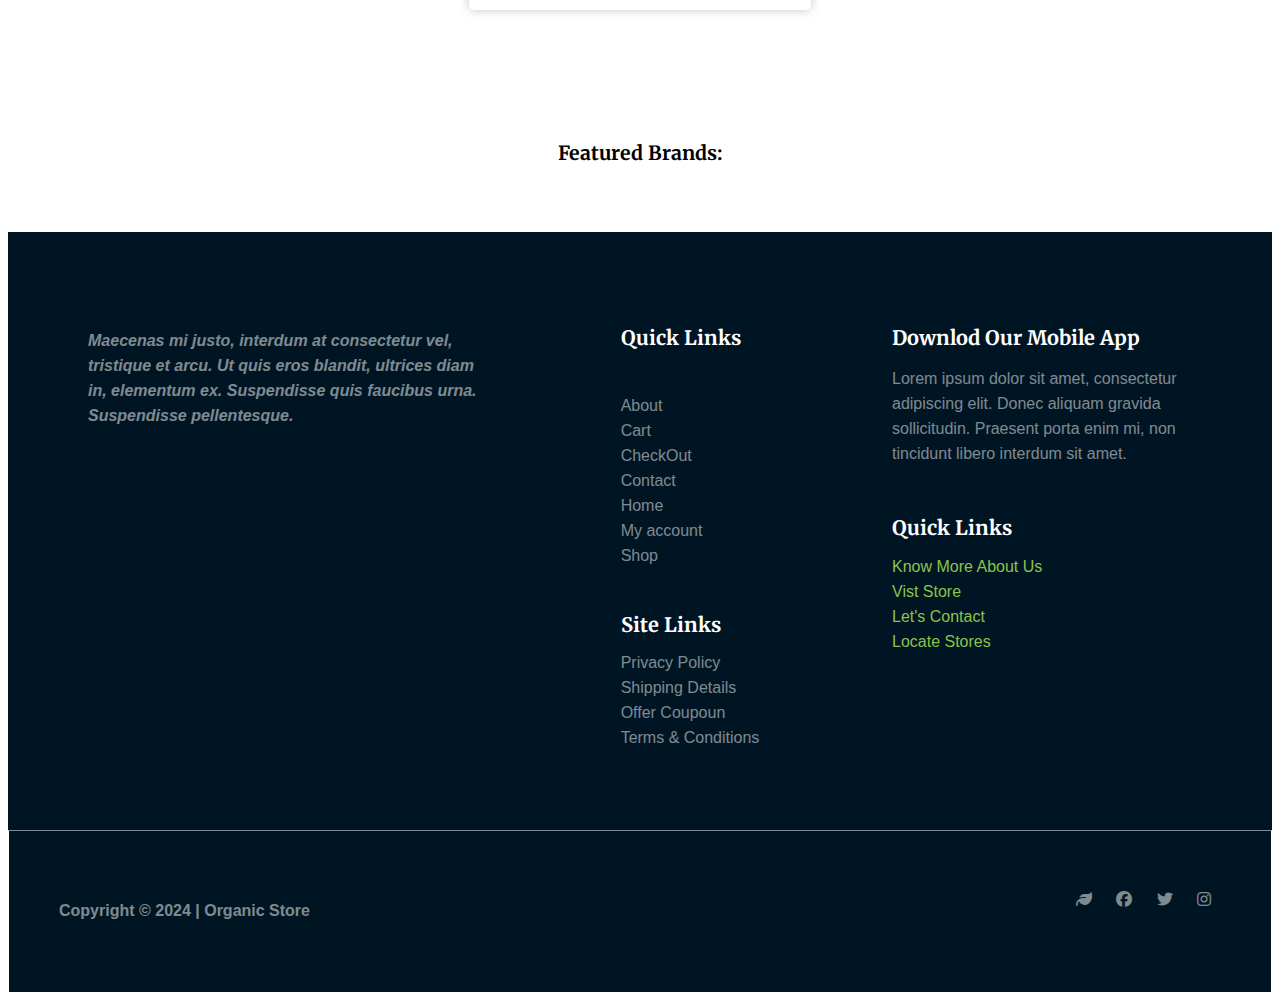
==== commit da3be48b: "Added behaviour in groceries and index page" ====
--- a/index.html
+++ b/index.html
@@ -10,32 +10,32 @@
     <title>QuikCart</title>
 </head>
 <body>
-    <div class="navigation"
-    style="font-family: Arial, Helvetica, sans-serif;">
-    
-    <div class="navdiv" >
-        <ol class="navdivChild1"  >
-            <ul><img src="organic-store-logo5.svg" alt="loding" height="auto" width="150px">
-            </ul>
-            <ul><a class="navdivChild-Child" href="">Everything</a></ul>
-            <ul><a class="navdivChild-Child" href="groceries.html">Groceries</a></ul>
-            <ul><a class="navdivChild-Child" href="">Juice</a></ul>
-        </ol>
-    </div>
-    <div class="navdiv" >
-        <ol class="navdivChild" >
-            <ul><a class="navdivChild-Child" href="">About</a></ul>
-            <ul><a class="navdivChild-Child" href="">Contact</a></ul>
-            <ul><a class=" cartTotal"  style=" color: #8bc34a; font-weight: 8px;" href="">$0.00</a></ul>
-            <ul><a  href=""><i class="fa-solid fa-cart-shopping fa-lg"
-                        style="color:#8bc34a"></i></a><a class="navdivChild-Child" href=""><i class="fa-solid fa-user fa-lg "
-                        style="color: #000000; padding-left: 20px;"></i></a><i class="fa-solid fa-bars fa-2xl" style="color: #8bc34a;"></i></ul>
-        </ol>
-    </div>
-
-</div>
-
-
+    <div class="navigation" style="font-family: Arial, Helvetica, sans-serif;">
+
+        <div class="navdiv">
+            <ol class="navdivChild1">
+                <ul><img src="organic-store-logo5.svg" id="mainPage" alt="loding" height="auto" width="150px">
+                </ul>
+                <ul><a class="navdivChild-Child" href="">Everything</a></ul>
+                <ul><a class="navdivChild-Child" id="groceriesBtn" href="groceries.html">Groceries</a></ul>
+                <ul><a class="navdivChild-Child" href="">Juice</a></ul>
+            </ol>
+        </div>
+        <div class="navdiv">
+            <ol class="navdivChild">
+                <ul><a class="navdivChild-Child" href="">About</a></ul>
+                <ul><a class="navdivChild-Child" href="">Contact</a></ul>
+                <ul><a class=" cartTotal" style=" color: #8bc34a; font-weight:bold; text-decoration: none; font-size: 18px;" href="">$0.00</a></ul>
+                <ul>   <div style="position: relative;"><i class="fa-solid fa-bucket fa-lg" style="color: #8bc34a;"></i>
+                    <input class="cartQuantity" type="button" value="0" style=" position: absolute;bottom: 8px; background-color: #8bc34a; border:transparent; border-radius: 50%; font-weight: bold;"></div></ul>
+                
+                   <ul><a class="navdivChild-Child" href=""><i class="fa-solid fa-user fa-lg "
+                            style="color: #000000; padding-left: 20px;"></i></a><i class="fa-solid fa-bars fa-2xl"
+                        style="color: #8bc34a;"></i></ul>
+            </ol>
+        </div>
+
+    </div>
 <div class="banner">
     <div class="bannerChild1">
         <img class="bannerChild1Image"
@@ -280,7 +280,7 @@
             <i class="fa-solid fa-star fa-xs" style="color: #fab700;"></i>
             <i class="fa-solid fa-star fa-xs" style="color: #fab700;"></i>
             <i class="fa-solid fa-star fa-xs" style="color: #fab700;"></i>
-            <p style="font-family: Arial, Helvetica, sans-serif; padding: 10px; line-height: 25px;">Click edit
+            <p style=" padding: 10px; line-height: 25px;">Click edit
                 button to change this text. Lorem ipsum dolor sit amet, consectetur adipiscing elit. Ut elit tellus,
                 luctus nec ullamcorper mattis, pulvinar dapibus leo.</p>
             <div style="display: inline-flex;"><img
@@ -306,7 +306,7 @@
             <i class="fa-solid fa-star fa-xs" style="color: #fab700;"></i>
             <i class="fa-solid fa-star fa-xs" style="color: #fab700;"></i>
 
-            <p style="font-family: Arial, Helvetica, sans-serif; padding: 10px; line-height: 25px;">Click edit
+            <p style="padding: 10px; line-height: 25px;">Click edit
                 button to change this text. Lorem ipsum dolor sit amet, consectetur adipiscing elit. Ut elit tellus,
                 luctus nec ullamcorper mattis, pulvinar dapibus leo.</p>
             <div style="display: inline-flex;"><img
@@ -316,7 +316,118 @@
             </div>
         </div>
     </div>
-</div>
+ </div>
+    <div style="display: flex; flex-direction: row; justify-content: center; ">
+    <div class="brandsLogo">
+        <h2 style="padding-top: 15px; font-family: 'Merriweather', serif;">Featured Brands:</h2>
+        <img src="https://websitedemos.net/organic-shop-02/wp-content/uploads/sites/465/2021/03/logo-4.svg" alt="">
+        <img src="https://websitedemos.net/organic-shop-02/wp-content/uploads/sites/465/2021/03/logo-5.svg" alt="">
+        <img src="https://websitedemos.net/organic-shop-02/wp-content/uploads/sites/465/2021/03/logo-2.svg" alt="">
+        <img src="https://websitedemos.net/organic-shop-02/wp-content/uploads/sites/465/2021/03/logo-3.svg" alt="">
+        <img src="https://websitedemos.net/organic-shop-02/wp-content/uploads/sites/465/2021/03/logo-1.svg" alt="">
+    
+    </div>
+    </div>
+
+
+<!-- Footer -->
+
+<div
+        style="background-color: #001524; display: flex; flex-direction: column; justify-content: space-between; color: white; font-family: open Sans,sans-serif; list-style-type: none; ">
+        <div class="footerDiv"
+            style="display: flex; flex-direction: row; justify-content: space-between; border-bottom-color: #F8F6F3; border-width: 2px;">
+            <div style="width:400px; display: flex; flex-direction: column; ">
+                <img src="https://websitedemos.net/organic-shop-02/wp-content/uploads/sites/465/2019/07/organic-store-white-logo.png"
+                    alt="" width="200px">
+                <p style="font-weight:bold; font-style:italic;">Maecenas mi justo, interdum at consectetur vel,
+                    tristique et arcu. Ut quis eros
+                    blandit, ultrices diam in, elementum ex. Suspendisse quis faucibus urna. Suspendisse pellentesque.
+                </p>
+            </div>
+            <div style="display: flex; flex-direction: column; justify-content: space-between; ">
+                <div style="display: block; justify-content: space-between;">
+
+                    <div>
+                        <h1>Quick Links</h1>
+                    </div>
+                    <div style="padding-top: 30px; padding-bottom: 30px;">
+                        <li><a href="">About</a></li>
+                        <li><a href="">Cart</a></li>
+                        <li><a href="">CheckOut</a></li>
+                        <li><a href="">Contact</a></li>
+                        <li><a href="">Home</a></li>
+                        <li><a href="">My account</a></li>
+                        <li><a href="">Shop</a></li>
+                    </div>
+
+                </div>
+                <div>
+                    <h1>Site Links</h1>
+
+                    <li><a href="">Privacy Policy</a></li>
+                    <li><a href="">Shipping Details</a></li>
+                    <li><a href="">Offer Coupoun</a></li>
+                    <li><a href="">Terms & Conditions</a></li>
+
+                </div>
+            </div>
+            <div style="display: flex; flex-direction: column; justify-content:flex-start;">
+                <div style="width:300px; padding-bottom: 20px;">
+                    <h1>Downlod Our Mobile App</h1>
+                    <p>Lorem ipsum dolor sit amet, consectetur adipiscing elit. Donec aliquam gravida sollicitudin.
+                        Praesent porta enim mi, non tincidunt libero interdum sit amet.</p>
+                </div>
+                <div class="quickLinks">
+                    <h1>Quick Links</h1>
+                    <li><a href="">Know More About Us</a></li>
+                    <li><a href="">Vist Store</a></li>
+                    <li><a href="">Let's Contact</a></li>
+                    <li><a href="">Locate Stores</a></li>
+                    <div style="padding-top: 20px;"><img
+                            src="https://websitedemos.net/organic-shop-02/wp-content/uploads/sites/465/2019/06/play-store.png"
+                            alt="" width="120px">
+                        <img src="https://websitedemos.net/organic-shop-02/wp-content/uploads/sites/465/2019/06/app-store.png"
+                            alt="" width="120px">
+                    </div>
+                </div>
+            </div>
+        </div>
+        <div class="footerDiv2"
+            style="display: flex; flex-direction: row; justify-content: space-between; padding: 50px;">
+            <div>
+                <h4>Copyright © 2024 | Organic Store</h4>
+            </div>
+            <div>
+                <li><a href=""><i class="fa-solid fa-leaf"></i></a></li>
+                <li><a href=""><i class="fa-brands fa-facebook"></i></a></li>
+                <li><a href=""><i class="fa-brands fa-twitter"></i></a></li>
+                <li><a href=""><i class="fa-brands fa-instagram"></i></a></li>
+
+
+
+            </div>
+        </div>
+
+
+
+    </div>
 
 </body>
+<script>
+   var cartQuantity= document.querySelector('.cartQuantity');
+   var total=localStorage.getItem('cartTotal');
+   var cartTotal=document.querySelector('.cartTotal');
+   var quantity=localStorage.getItem('cartQuantity');
+   if(!quantity)
+   {
+        cartQuantity.value==0;
+        cartTotal.textContent='$0.00';
+   }
+   else
+   {
+    cartQuantity.value=quantity;
+    cartTotal.textContent=total;
+   }
+   
+</script>
 </html>--- a/style.css
+++ b/style.css
@@ -370,22 +370,32 @@
 }
 
 .review {
-    font-family: Arial, Helvetica, sans-serif;
-    background: rgba(221, 220, 220, 0.7) url(http://www.goeazyfacilities.com/wp-content/uploads/2020/04/leaves-free-img-300x237.png);
+    font-family: 'Merriweather', serif;
+    padding-top: 100px;
+    display: flex;
+    flex-direction: column;
+    justify-content: center;
+    align-items: center;
+    position: relative;
+}
+.review::before {
+    content: ""; /* Required for pseudo-element */
+    position: absolute;
+    top: 0;
+    right: 0;
+    bottom: 0;
+    left: 0;
+    background-color: #FEFEFD;
+    background-image:url(http://www.goeazyfacilities.com/wp-content/uploads/2020/04/leaves-free-img-300x237.png);
+    opacity: 0.2; /* Adjust opacity as needed (0.5 for 50% opacity) */
     background-repeat: no-repeat;
     background-position: left top;
     background-size: 350px;
-    padding-top: 100px;
-    display: flex;
-    flex-direction: column;
-    justify-content: center;
-    align-items: center;
-
 }
 
 .reviewClass1 {
     text-align: center;
-    font-family: 'Merriweather', serif;
+    
 }
 
 .reviewClass2 {
@@ -405,6 +415,9 @@
     text-align: center;
     background-color: white;
     margin: 20px;
+    font-size: 20px;
+    font-family:" Open Sans,sans-serif";
+    box-shadow: 2px 2px 4px 2px rgba(0, 0, 0, 0.3);
 }
 
 .reviewClass2Child2 {
@@ -489,6 +502,18 @@
     transition-duration: 0.5s;
 
 }
+.review{
+    padding-bottom: 100px;
+}
+.brandsLogo{
+    display: flex;
+    flex-direction: row;
+    justify-content: space-evenly;
+    font-size: 13px;
+    padding-bottom: 50px;
+    
+}
+
 
 .navdivChild-Child:hover {
     color: #8bc34a;
@@ -510,4 +535,61 @@
         visibility: visible;
     }
     
+}
+.footerDiv div a {
+    text-decoration: none;
+    color: rgb(255, 255, 255, 0.5);
+    line-height: 25px;
+}
+
+.footerDiv div p {
+    line-height: 25px;
+    color: rgb(255, 255, 255, 0.5);
+}
+
+.footerDiv div h1 {
+    font-family: 'Merriweather', serif;
+    font-size: 20px;
+}
+
+.footerDiv {
+    padding: 80px;
+}
+.footerDiv div li a{
+    transition-duration: 1s;
+    transition-property: color;
+}
+.footerDiv div li a:hover{
+    color: #8bc34a;
+}
+
+.quickLinks li a {
+    color: #8bc34a;
+}
+
+.footerDiv2 div h4 {
+    color: rgb(255, 255, 255, 0.5);
+}
+
+.footerDiv2 div li {
+    display: inline-flex;
+}
+
+.footerDiv2 div li a {
+    display: inline-flex;
+    color: rgb(255, 255, 255, 0.5);
+    text-decoration: none;
+    padding: 10px;
+    transition-duration: 1s;
+    transition-property: color;
+}
+.footerDiv2 div li a:hover{
+    color: #8bc34a;
+}
+
+.footerDiv2 {
+    border-width: 1px;
+    border-top-color: rgb(255, 255, 255, 0.5);;
+
+    border-style: solid;
 }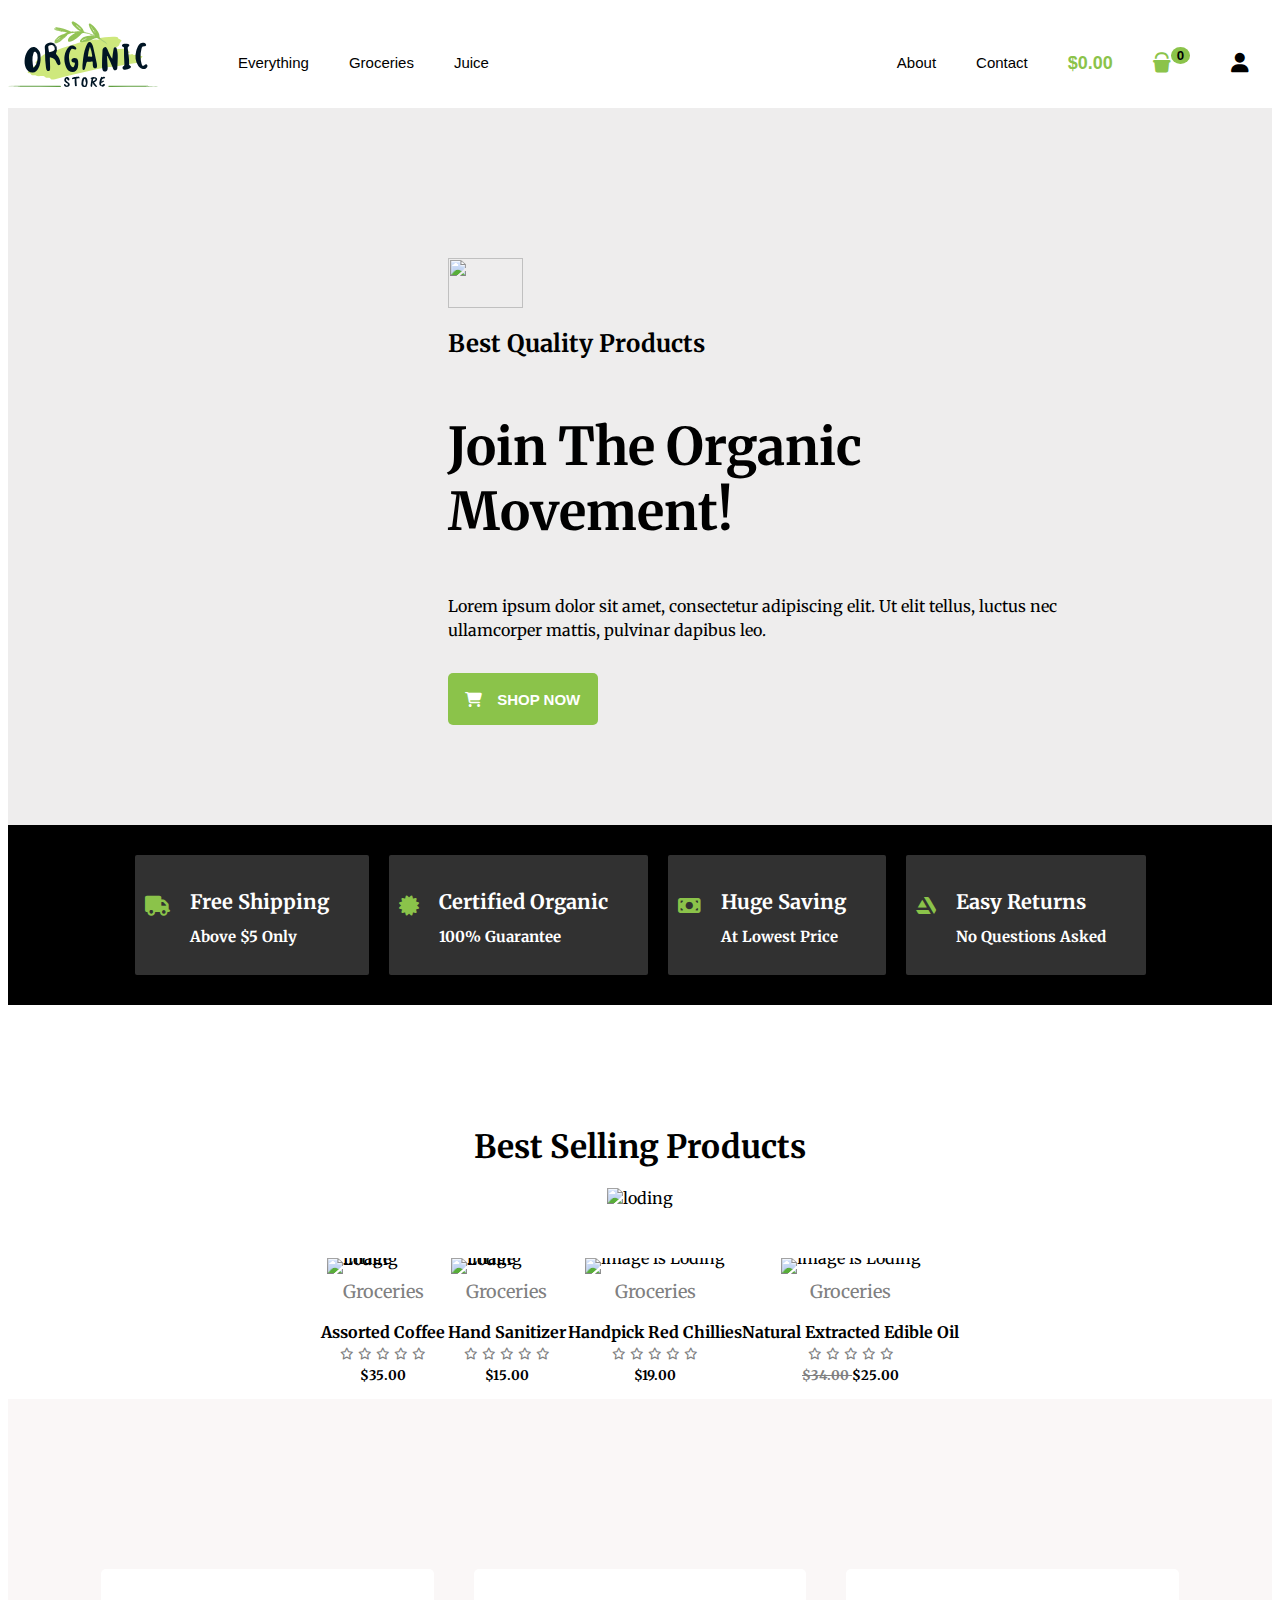
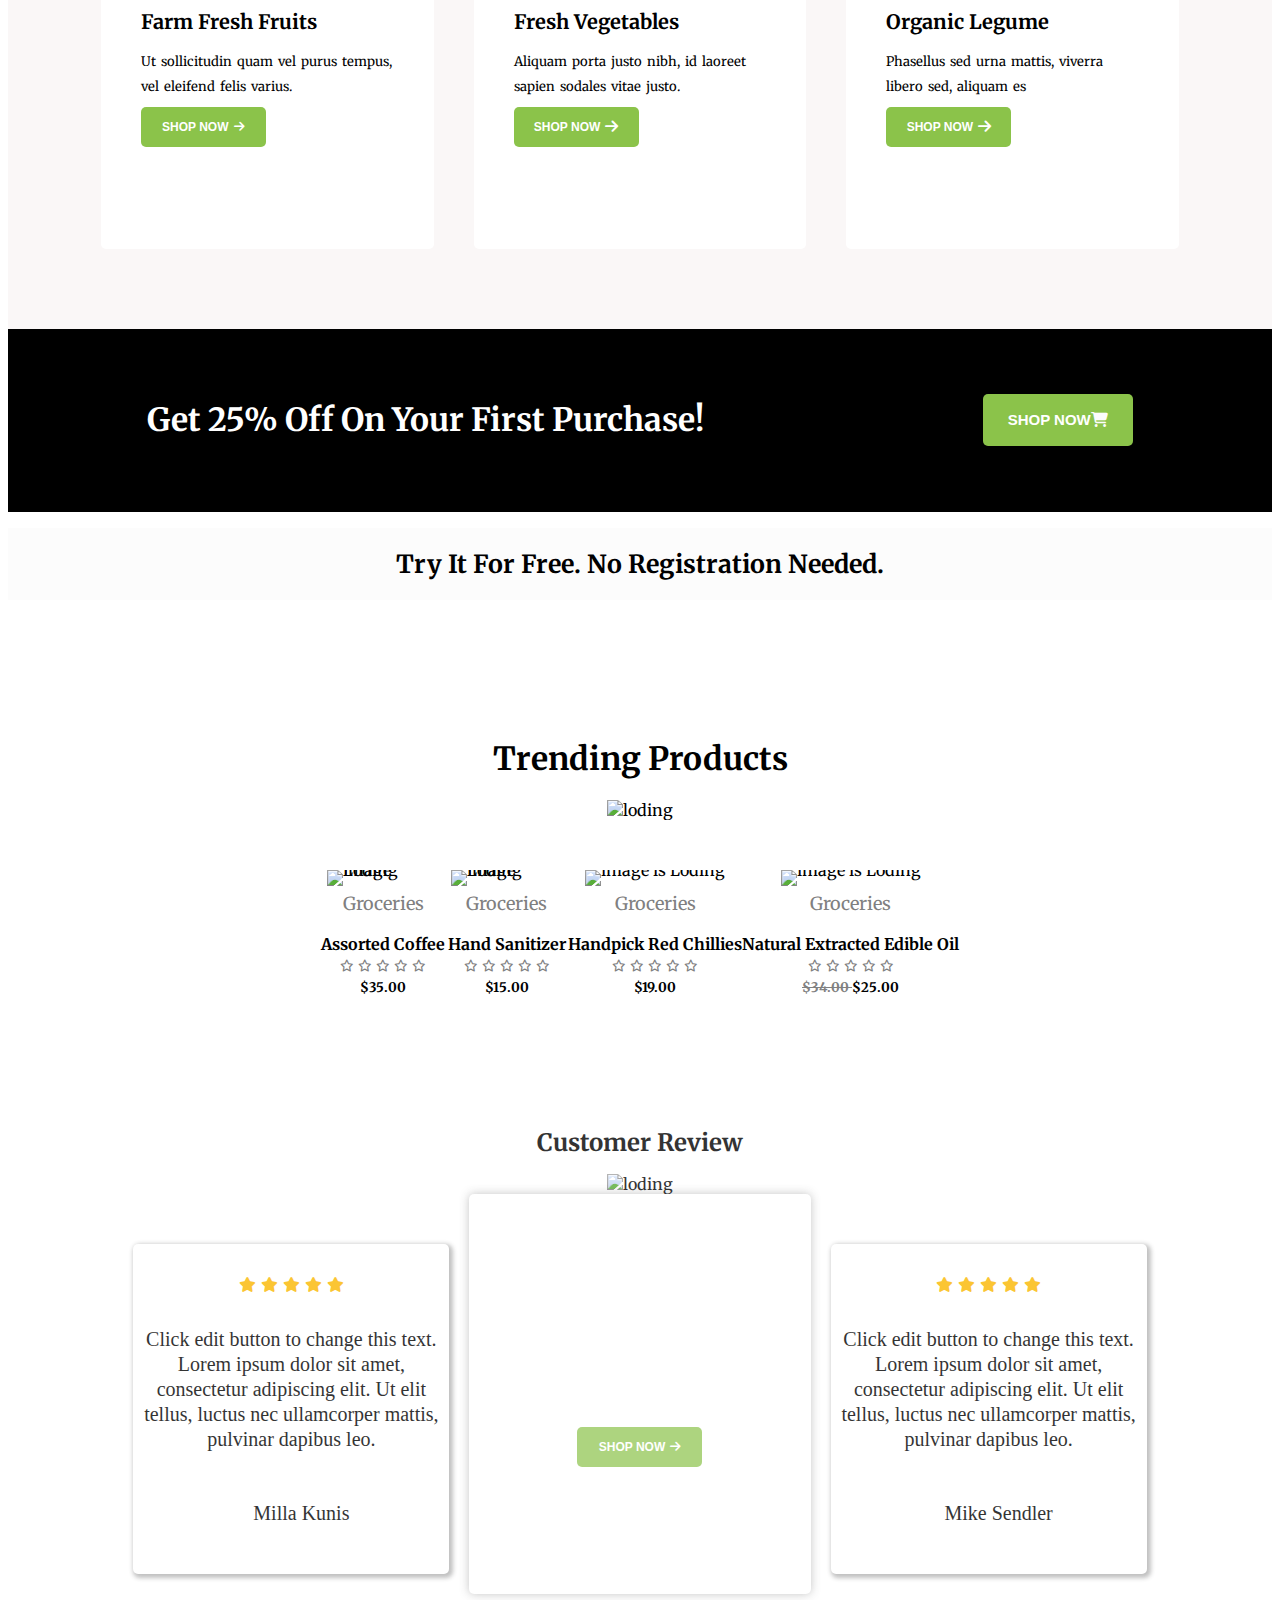
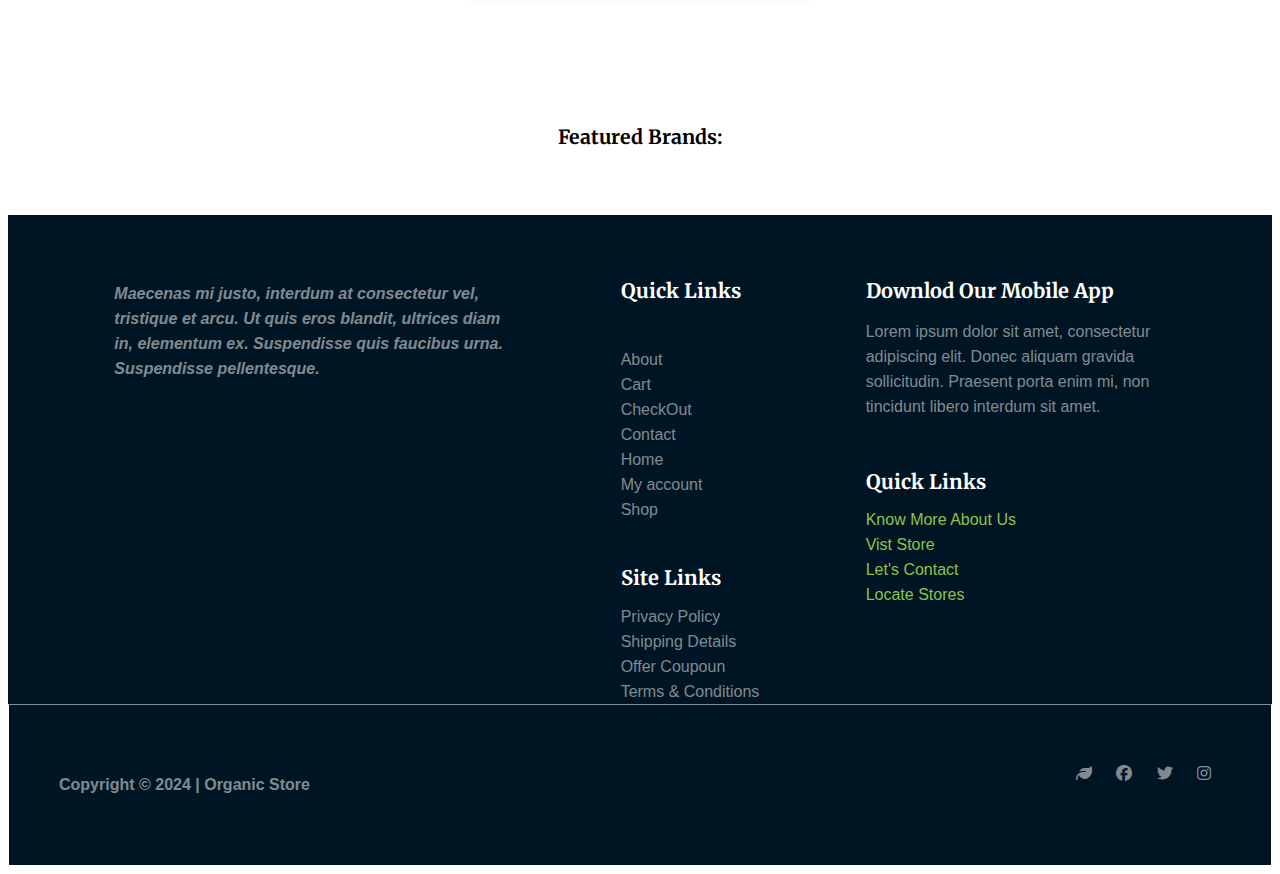
==== commit d3a360d9: "added more file pages and improved behaviour" ====
--- a/index.html
+++ b/index.html
@@ -9,33 +9,485 @@
 
     <title>QuikCart</title>
 </head>
+<style>
+    .fa-bars{
+        display: none;
+    }
+    @media screen and (max-width:973px) {
+    .navdivChild-Child {
+        display: none;
+    }
+
+    .fa-user {
+        display: none;
+    }
+
+    .fa-bars {
+        display: flex;
+        padding-left: 15px;
+    }
+
+    .navdiv,
+    .navdiv1 {
+        width: 20%;
+    }
+
+    .navdivChild {
+        width: 50%;
+    }
+
+    .cartBoxChild {
+        width: 100%;
+    }
+
+
+
+    #mainPage {
+        width: 100px;
+    }
+
+}
+.footerDiv div a {
+        text-decoration: none;
+        color: rgb(255, 255, 255, 0.5);
+        line-height: 25px;
+    }
+
+    .footerDiv div p {
+        line-height: 25px;
+        color: rgb(255, 255, 255, 0.5);
+    }
+
+    .footerDiv div h1 {
+        font-family: 'Merriweather', serif;
+        font-size: 20px;
+    }
+
+   
+
+    .footerDiv div li a {
+        transition-duration: 1s;
+        transition-property: color;
+    }
+
+    .footerDiv div li a:hover {
+        color: #8bc34a;
+    }
+
+    .quickLinks li a {
+        color: #8bc34a;
+    }
+
+    .footerDiv2 div h4 {
+        color: rgb(255, 255, 255, 0.5);
+    }
+
+    .footerDiv2 div li {
+        display: inline-flex;
+    }
+
+    .footerDiv2 div li a {
+        display: inline-flex;
+        color: rgb(255, 255, 255, 0.5);
+        text-decoration: none;
+        padding: 10px;
+        transition-duration: 1s;
+        transition-property: color;
+    }
+
+    .footerDiv2 div li a:hover {
+        color: #8bc34a;
+    }
+
+    .footerDiv2 {
+        border-width: 1px;
+        border-top-color: rgb(255, 255, 255, 0.5);
+
+        
+        border-style: solid;
+    }
+    .quickLinksParent2{
+       display: flex; 
+       flex-direction: column;
+        justify-content:flex-start;
+    }
+    .quickLinksParent1{
+        display: flex; 
+        flex-direction: column; 
+        justify-content: space-between;
+    }
+    
+    @media screen and (max-width:1017px) {
+            .footerDiv {
+                flex-wrap: wrap;
+                width: 100%;
+            }
+            .footerDiv div{
+                width: 100%;
+            }
+            .quickLinksParent1 div{
+                
+                width: 100%;
+            }
+            .quickLinksParent2 div{
+                width: 100%;
+            }
+            .quickLinksParent1,.quickLinksParent2{
+                display: flex;
+                flex-direction: column;
+                justify-content: center;
+                align-items: center;
+                
+                text-align:center;
+            }
+            .quickLinksParent1 h1,.quickLinkParent2 div h1{
+                text-align: center;
+            }
+            
+            
+        }
+        .viewCart {
+            background-color: transparent;
+            color: gray;
+            text-decoration: underline;
+            border: transparent;
+            font-size: 18px;
+            cursor: pointer;
+            margin-right: 5px;
+        }
+
+        .viewCart:hover {
+            color: black;
+        }
+
+
+        .cartBox {
+
+             display: none; 
+            flex-direction: row;
+            justify-content: right;
+            align-items: center;
+            animation: slide 0.5s ease-in-out reverse;
+            position: absolute;
+            left: 60%;
+            width: 40%;
+           
+            
+            
+        }
+
+        @keyframes slide {
+            0% {
+                transform: translateX(0);
+
+            }
+
+            100% {
+                transform: translateX(500px);
+            }
+        }
+        @media screen and (max-width:1055px) {
+            .cartBox{
+                width: 80%;
+                left:20%;
+            }
+
+        }
+        @media screen and (max-width:487px)
+        {
+            .cartBox{
+                width: 100%;
+                left:2%;
+            }
+        }
+
+       
+
+        .head {
+            display: flex;
+            flex-direction: row;
+            justify-content: space-between;
+            align-items: center;
+            font-family: Open Sans, sans-serif;
+            border-bottom: 1px solid #DDDDDD;
+            
+            font-size: 18px;
+            padding-left: 10px;
+
+        }
+
+        .cartBoxChild {
+            display: flex;
+            flex-direction: column;
+            justify-content: space-between;
+            align-items: normal;
+            font-family: Open Sans, sans-serif;
+            width: 100%;
+            height: 600px;
+            
+            background-color: rgb(255, 255, 255);
+        }
+
+        .button {
+
+            width: 150px;
+            height: 3.25rem;
+            border-radius: 5px;
+            background-color: #8bc34a;
+            font-size: 15px;
+            color: white;
+            border: transparent;
+            font-weight: bolder;
+            transition-property: background-color;
+            transition-duration: 1s;
+
+        }
+
+        .button:hover {
+            background-color: #befd75;
+
+        }
+
+        .cartBoxProducts {
+            display: none;
+            flex-direction: column;
+            justify-content: center;
+            /* overflow-y: scroll; */
+            
+            
+        }
+
+
+
+
+        
+        .slideMenu ul li a {
+            text-decoration: none;
+            color: #000000;
+
+            width: 40%;
+            font-size: 18px;
+
+
+
+        }
+
+        .slideMenu {
+            width: 100%;
+
+        }
+
+        .slideMenu li {
+            width: 100%;
+
+            height: 80px;
+            text-align: start;
+            border-bottom: 1px solid rgb(222, 222, 222);
+        }
+
+        .slideMenu ul {
+            width: 90%;
+
+            list-style-type: none;
+
+        }
+        .menu {
+            background-color: white;
+            display: none;
+            flex-direction: row;
+            justify-content: right;
+            align-items: center;
+            animation: slide1 0.5s ease-in-out reverse;
+            position: absolute;
+            left: 60%;
+            width: 40%;
+
+
+
+        }
+
+        @keyframes slide1 {
+            0% {
+                transform: translateX(0);
+
+            }
+
+            100% {
+                transform: translateX(500px);
+            }
+        }
+        @media screen and (max-width:1055px) {
+            .menu {
+                width: 80%;
+                left: 20%;
+            }
+
+        }
+
+       
+        
+        @media screen and (max-width:616px) {
+            .menu {
+                width: 95%;
+               
+            }
+        }
+
+
+
+        
+        .head1 {
+            display: flex;
+            flex-direction: row;
+            justify-content: space-between;
+            align-items: center;
+            font-family: Open Sans, sans-serif;
+            border-bottom: 1px solid #DDDDDD;
+
+            font-size: 18px;
+            padding-left: 10px;
+
+        }
+
+        .menuChild1 {
+            display: flex;
+            flex-direction: column;
+            justify-content: space-between;
+            align-items: normal;
+            font-family: Open Sans, sans-serif;
+            width: 100%;
+            height: 600px;
+
+            background-color: rgb(255, 255, 255);
+        }
+        
+       
+
+  
+</style>
 <body>
+    <div style="position: relative;" class="menuFather">
+        <div class="menu">
+            <div class="menuChild1">
+                <div class="menuChild-Child">
+                    <div class="head1" >
+                        <p style="font-size: 25px;">Menu</p>
+                        <i class="fa-solid fa-xmark fa-lg"
+                            style="padding-right: 10px; color: #000000; cursor: pointer;"></i>
+                    </div>
+                    <div class="slideMenu">
+                        <ul>
+                            <li><a href="everything.html">Everything</a></li>
+                            <li><a href="juice.html">Juice</a></li>
+                            <li><a href="groceries.html">Groceries</a></li>
+                            <li><a href="about.html">About</a></li>
+                            <li><a href="contact.html">Contact</a></li>
+                            <li><a href="account.html">Account</a></li>
+                        </ul>
+                    </div>
+
+
+                </div>
+            </div>
+        </div>
+    </div>
+
+
+
+
+
+
+
+
+    <div style="position: relative;">
+        <div class="cartBox">
+            <div class="cartBoxChild">
+                <div class="cartBoxChild1">
+                    <div class="head">
+                        <p>Shopping Cart</p>
+                        <i class="fa-solid fa-xmark fa-lg"
+                            style="padding-right: 10px; color: #000000; cursor: pointer;"></i>
+                    </div>
+                    <div class="cartBoxProducts">
+                        <div class="cartBoxProductsChild" style="border-bottom: 1px solid #DDDDDD; height: 100px; width: 90%; align-self:center; margin-top: 20px; display:flex; flex-direction: row; justify-content:space-between;">
+                            <div style="display:flex; flex-direction: row; justify-content:left;">
+                                <div class="productImageDiv" style="width:100px; height: 110px; padding-top: 5px; cursor: pointer;">
+                                    <img src="https://websitedemos.net/organic-shop-02/wp-content/uploads/sites/465/2018/06/edible-oil.jpg"
+                                        alt="" width="80%" height="70%">
+                                </div>
+                                <div class="productNameInCartBox">
+                                    <div class="productNameInCartBoxChild"><p style="cursor: pointer;">Natural Extracted Edible Oil</p></div>
+                                    <div class="productDetailInCartBox" style="display:inline-flex; margin-top: -15px;  ">
+                                        <p class="catBoxProductQuantity">1</p><p>x</p>
+                                        <p class="catBoxProductTotal" style="padding-left: 6px;">$25.00</p>
+                                    </div>
+    
+                                </div>
+                            </div>
+                            <div class="closeBtn" style=" display: flex ; flex-direction: column; justify-content: center;">
+                                <i class="fa-solid fa-xmark fa-lg "
+                                    style="padding-right: 10px; color: #9e9c9c;cursor: pointer;"></i>
+                            </div>
+                        </div>
+                    </div>
+                    <div class="noPrdouctInCart" style="padding-top: 150px; text-align: center;">No Product in Cart</div>
+                </div>
+                <div class="cartBoxChild2" style=" width: 100%; height: 160px; align-self: center; display: none; ">
+                    <div
+                        style="border-bottom: 1px solid  #DDDDDD; border-top:1px solid  #DDDDDD ; height: 40px;display: flex; flex-direction: row; justify-content: space-between; align-items: center; padding-left: 15px; padding-right: 15px;">
+                        <p>Subtotal:</p>
+                        <p class="subTotal">$25.00</p>
+                    </div>
+                    <div style="height: 50px; display: flex; align-items: center;justify-content: center; ">
+                        <input type="button" class="button" value="VIEW CART" id="" style="width: 95%; height: 80%;">
+                    </div>
+                    <div style="height: 50px;  display: flex; align-items: center;justify-content: center; ">
+                        <input type="button" class="button" value="Check OUT" id="" style="width: 95%; height: 80%;">
+                    </div>
+                </div>
+                <div class="continueShoopintButton"
+                    style="height: 100px;  display: flex; align-items: center;justify-content: center;">
+                    <input type="button" class="button" value="CONTINUE SHOPPING" id="" style="width: 95%; height: 50%;">
+                </div>
+            </div>
+        </div>
+    </div>
     <div class="navigation" style="font-family: Arial, Helvetica, sans-serif;">
 
-        <div class="navdiv">
-            <ol class="navdivChild1">
-                <ul><img src="organic-store-logo5.svg" id="mainPage" alt="loding" height="auto" width="150px">
+        <div class="navdiv1"  >
+             <a href="index.html"><img  id="mainPage" src="organic-store-logo5.svg" alt="loding" height="auto" 
+                width="150px"></a>
+             <ol class="navdivChild1" >
+               
+                
+                <ul><a class="navdivChild-Child" href="everything.html">Everything</a></ul>
+                <ul><a class="navdivChild-Child" id="groceriesBtn" href="groceries.html">Groceries</a></ul>
+                <ul><a class="navdivChild-Child" href="juice.html">Juice</a></ul>
+            </ol>  
+        </div>
+        <div class="navdiv" >
+             <ol class="navdivChild" >
+                <ul><a class="navdivChild-Child" href="about.html">About</a></ul>
+                <ul><a class="navdivChild-Child" href="contact.html">Contact</a></ul>
+                <ul><a class=" cartTotal"
+                        style=" color: #8bc34a; font-weight:bold; text-decoration: none; font-size: 18px; cursor: pointer;">$0.00</a>
                 </ul>
-                <ul><a class="navdivChild-Child" href="">Everything</a></ul>
-                <ul><a class="navdivChild-Child" id="groceriesBtn" href="groceries.html">Groceries</a></ul>
-                <ul><a class="navdivChild-Child" href="">Juice</a></ul>
+                <ul>
+                    <div class="cartBucket" style="position: relative; cursor: pointer;"><i
+                            class="fa-solid fa-bucket fa-lg" style="color: #8bc34a;"></i>
+                        <input class="cartQuantity" type="button" value="0"
+                            style=" position: absolute;bottom: 8px; background-color: #8bc34a; border:transparent; border-radius: 50%; font-weight: bold;">
+                    </div>
+                </ul>
+
+                <ul><a class="navdivChild-Child1" href=""><i class="fa-solid fa-user fa-lg "
+                            style="color: #000000; padding-left: 20px;"></i></a><i class="fa-solid fa-bars fa-xl" style="color: #8bc34a;"></i></ul>
             </ol>
         </div>
-        <div class="navdiv">
-            <ol class="navdivChild">
-                <ul><a class="navdivChild-Child" href="">About</a></ul>
-                <ul><a class="navdivChild-Child" href="">Contact</a></ul>
-                <ul><a class=" cartTotal" style=" color: #8bc34a; font-weight:bold; text-decoration: none; font-size: 18px;" href="">$0.00</a></ul>
-                <ul>   <div style="position: relative;"><i class="fa-solid fa-bucket fa-lg" style="color: #8bc34a;"></i>
-                    <input class="cartQuantity" type="button" value="0" style=" position: absolute;bottom: 8px; background-color: #8bc34a; border:transparent; border-radius: 50%; font-weight: bold;"></div></ul>
-                
-                   <ul><a class="navdivChild-Child" href=""><i class="fa-solid fa-user fa-lg "
-                            style="color: #000000; padding-left: 20px;"></i></a><i class="fa-solid fa-bars fa-2xl"
-                        style="color: #8bc34a;"></i></ul>
-            </ol>
-        </div>
-
-    </div>
+    </div>
+
+ 
+
 <div class="banner">
     <div class="bannerChild1">
         <img class="bannerChild1Image"
@@ -332,10 +784,10 @@
 
 <!-- Footer -->
 
-<div
-        style="background-color: #001524; display: flex; flex-direction: column; justify-content: space-between; color: white; font-family: open Sans,sans-serif; list-style-type: none; ">
+<div 
+        style="background-color: #001524; display: flex; flex-direction: column; justify-content: space-between; color: white; font-family: open Sans,sans-serif; list-style-type: none; padding-top: 50px;">
         <div class="footerDiv"
-            style="display: flex; flex-direction: row; justify-content: space-between; border-bottom-color: #F8F6F3; border-width: 2px;">
+            style="display: flex; flex-direction: row; justify-content: space-evenly; border-bottom-color: #F8F6F3; border-width: 2px;">
             <div style="width:400px; display: flex; flex-direction: column; ">
                 <img src="https://websitedemos.net/organic-shop-02/wp-content/uploads/sites/465/2019/07/organic-store-white-logo.png"
                     alt="" width="200px">
@@ -344,7 +796,7 @@
                     blandit, ultrices diam in, elementum ex. Suspendisse quis faucibus urna. Suspendisse pellentesque.
                 </p>
             </div>
-            <div style="display: flex; flex-direction: column; justify-content: space-between; ">
+            <div class="quickLinksParent1" >
                 <div style="display: block; justify-content: space-between;">
 
                     <div>
@@ -371,7 +823,7 @@
 
                 </div>
             </div>
-            <div style="display: flex; flex-direction: column; justify-content:flex-start;">
+            <div class="quickLinksParent2">
                 <div style="width:300px; padding-bottom: 20px;">
                     <h1>Downlod Our Mobile App</h1>
                     <p>Lorem ipsum dolor sit amet, consectetur adipiscing elit. Donec aliquam gravida sollicitudin.
@@ -412,22 +864,12 @@
 
     </div>
 
+
+
+
 </body>
-<script>
-   var cartQuantity= document.querySelector('.cartQuantity');
-   var total=localStorage.getItem('cartTotal');
-   var cartTotal=document.querySelector('.cartTotal');
-   var quantity=localStorage.getItem('cartQuantity');
-   if(!quantity)
-   {
-        cartQuantity.value==0;
-        cartTotal.textContent='$0.00';
-   }
-   else
-   {
-    cartQuantity.value=quantity;
-    cartTotal.textContent=total;
-   }
+<script src="index.js">
+ 
    
 </script>
 </html>--- a/style.css
+++ b/style.css
@@ -10,8 +10,7 @@
     justify-content: space-evenly;
     align-items: center;
     background-attachment: scroll;
-    max-width: max-content;
-    min-width: none;
+    width: 100%;
 
 }
 
@@ -241,7 +240,8 @@
     line-height: 0.2px;
 }
 
-.bestSellingProductClass2Row img, .trendingProductClass2Row img {
+.bestSellingProductClass2Row img,
+.trendingProductClass2Row img {
     max-width: 90%;
     height: auto;
 }
@@ -378,16 +378,19 @@
     align-items: center;
     position: relative;
 }
+
 .review::before {
-    content: ""; /* Required for pseudo-element */
+    content: "";
+    /* Required for pseudo-element */
     position: absolute;
     top: 0;
     right: 0;
     bottom: 0;
     left: 0;
     background-color: #FEFEFD;
-    background-image:url(http://www.goeazyfacilities.com/wp-content/uploads/2020/04/leaves-free-img-300x237.png);
-    opacity: 0.2; /* Adjust opacity as needed (0.5 for 50% opacity) */
+    background-image: url(http://www.goeazyfacilities.com/wp-content/uploads/2020/04/leaves-free-img-300x237.png);
+    opacity: 0.2;
+    /* Adjust opacity as needed (0.5 for 50% opacity) */
     background-repeat: no-repeat;
     background-position: left top;
     background-size: 350px;
@@ -395,7 +398,7 @@
 
 .reviewClass1 {
     text-align: center;
-    
+
 }
 
 .reviewClass2 {
@@ -416,7 +419,7 @@
     background-color: white;
     margin: 20px;
     font-size: 20px;
-    font-family:" Open Sans,sans-serif";
+    font-family: " Open Sans,sans-serif";
     box-shadow: 2px 2px 4px 2px rgba(0, 0, 0, 0.3);
 }
 
@@ -479,19 +482,62 @@
     }
 
 }
+
+.review {
+    padding-bottom: 100px;
+}
+
+.brandsLogo {
+    display: flex;
+    flex-direction: row;
+    justify-content: space-evenly;
+    font-size: 13px;
+    padding-bottom: 50px;
+    flex-wrap: wrap;
+
+}
+
 .navigation {
-   display: flex;
-   flex-direction: row;
-   justify-content: space-between;
-   align-items: center;
-   width: 100%;
-}
-.navdivChild1, .navdivChild {
-    padding-top:10px;
-    display: flex;
-    flex-direction: row;
-    justify-content:center;
-    align-items:center;
+    display: flex;
+    flex-direction: row;
+    justify-content: space-between;
+    align-items: center;
+    width: 100%;
+    height: 100px;
+    background-color: rgb(255, 255, 255);
+
+}
+
+.navdivChild1,
+.navdivChild {
+    padding-top: 10px;
+    display: flex;
+    flex-direction: row;
+    justify-content: right;
+    align-items: center;
+
+
+
+
+}
+
+.navdivChild {
+    width: 90%;
+}
+
+.navdiv {
+    width: 50%;
+
+
+}
+
+.navdiv1 {
+    background-color: transparent;
+    display: flex;
+    flex-direction: row;
+    justify-content: flex-start;
+    width: 50%;
+
 }
 
 .navdivChild-Child {
@@ -501,40 +547,53 @@
     transition-property: color;
     transition-duration: 0.5s;
 
-}
-.review{
-    padding-bottom: 100px;
-}
-.brandsLogo{
-    display: flex;
-    flex-direction: row;
-    justify-content: space-evenly;
-    font-size: 13px;
-    padding-bottom: 50px;
-    
+
 }
 
 
 .navdivChild-Child:hover {
     color: #8bc34a;
 }
-.fa-bars{
-    visibility: hidden;
-}
-
-.fa-cart {
-    height: 30px;
-    width: 30px;
-
-}
-@media screen and (max-width:983px) {
-    .navdivChild-Child{
-        visibility: hidden;
-    }
-    .fa-bars, .fa-cart, .cartTotal{
-        visibility: visible;
-    }
-    
+
+.fa-bars {
+    display: none;
+}
+
+
+
+@media screen and (max-width:973px) {
+    .navdivChild-Child {
+        display: none;
+    }
+
+    .fa-user {
+        display: none;
+    }
+
+    .fa-bars {
+        display: flex;
+        padding-left: 15px;
+    }
+
+    .navdiv,
+    .navdiv1 {
+        width: 20%;
+    }
+
+    .navdivChild {
+        width: 50%;
+    }
+
+    .cartBoxChild {
+        width: 100%;
+    }
+
+
+
+    #mainPage {
+        width: 100px;
+    }
+
 }
 .footerDiv div a {
     text-decoration: none;
@@ -552,14 +611,14 @@
     font-size: 20px;
 }
 
-.footerDiv {
-    padding: 80px;
-}
-.footerDiv div li a{
+
+
+.footerDiv div li a {
     transition-duration: 1s;
     transition-property: color;
 }
-.footerDiv div li a:hover{
+
+.footerDiv div li a:hover {
     color: #8bc34a;
 }
 
@@ -583,13 +642,55 @@
     transition-duration: 1s;
     transition-property: color;
 }
-.footerDiv2 div li a:hover{
+
+.footerDiv2 div li a:hover {
     color: #8bc34a;
 }
 
 .footerDiv2 {
     border-width: 1px;
-    border-top-color: rgb(255, 255, 255, 0.5);;
-
+    border-top-color: rgb(255, 255, 255, 0.5);
+
+    
     border-style: solid;
-}+}
+.quickLinksParent2{
+   display: flex; 
+   flex-direction: column;
+    justify-content:flex-start;
+}
+.quickLinksParent1{
+    display: flex; 
+    flex-direction: column; 
+    justify-content: space-between;
+}
+
+@media screen and (max-width:1017px) {
+        .footerDiv {
+            flex-wrap: wrap;
+            width: 100%;
+        }
+        .footerDiv div{
+            width: 100%;
+        }
+        .quickLinksParent1 div{
+            
+            width: 100%;
+        }
+        .quickLinksParent2 div{
+            width: 100%;
+        }
+        .quickLinksParent1,.quickLinksParent2{
+            display: flex;
+            flex-direction: column;
+            justify-content: center;
+            align-items: center;
+            
+            text-align:center;
+        }
+        .quickLinksParent1 h1,.quickLinkParent2 div h1{
+            text-align: center;
+        }
+        
+        
+    }